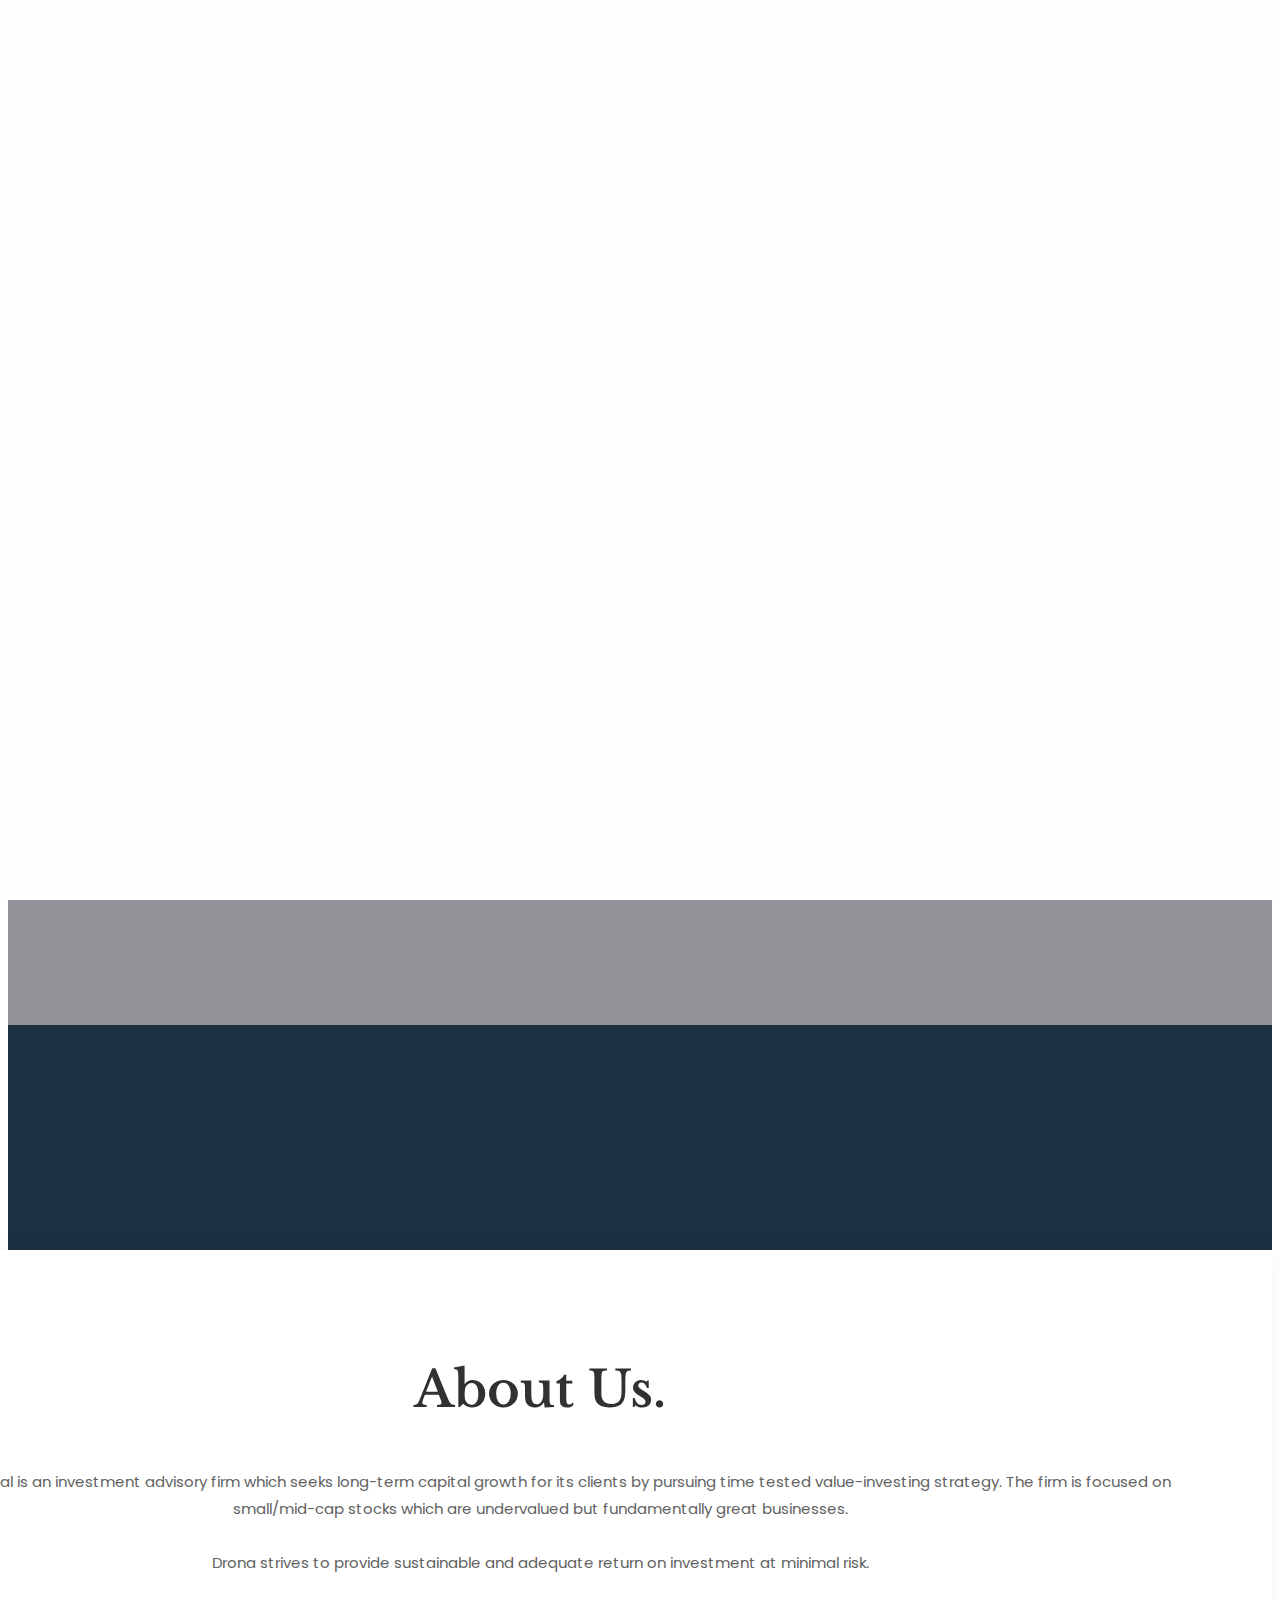
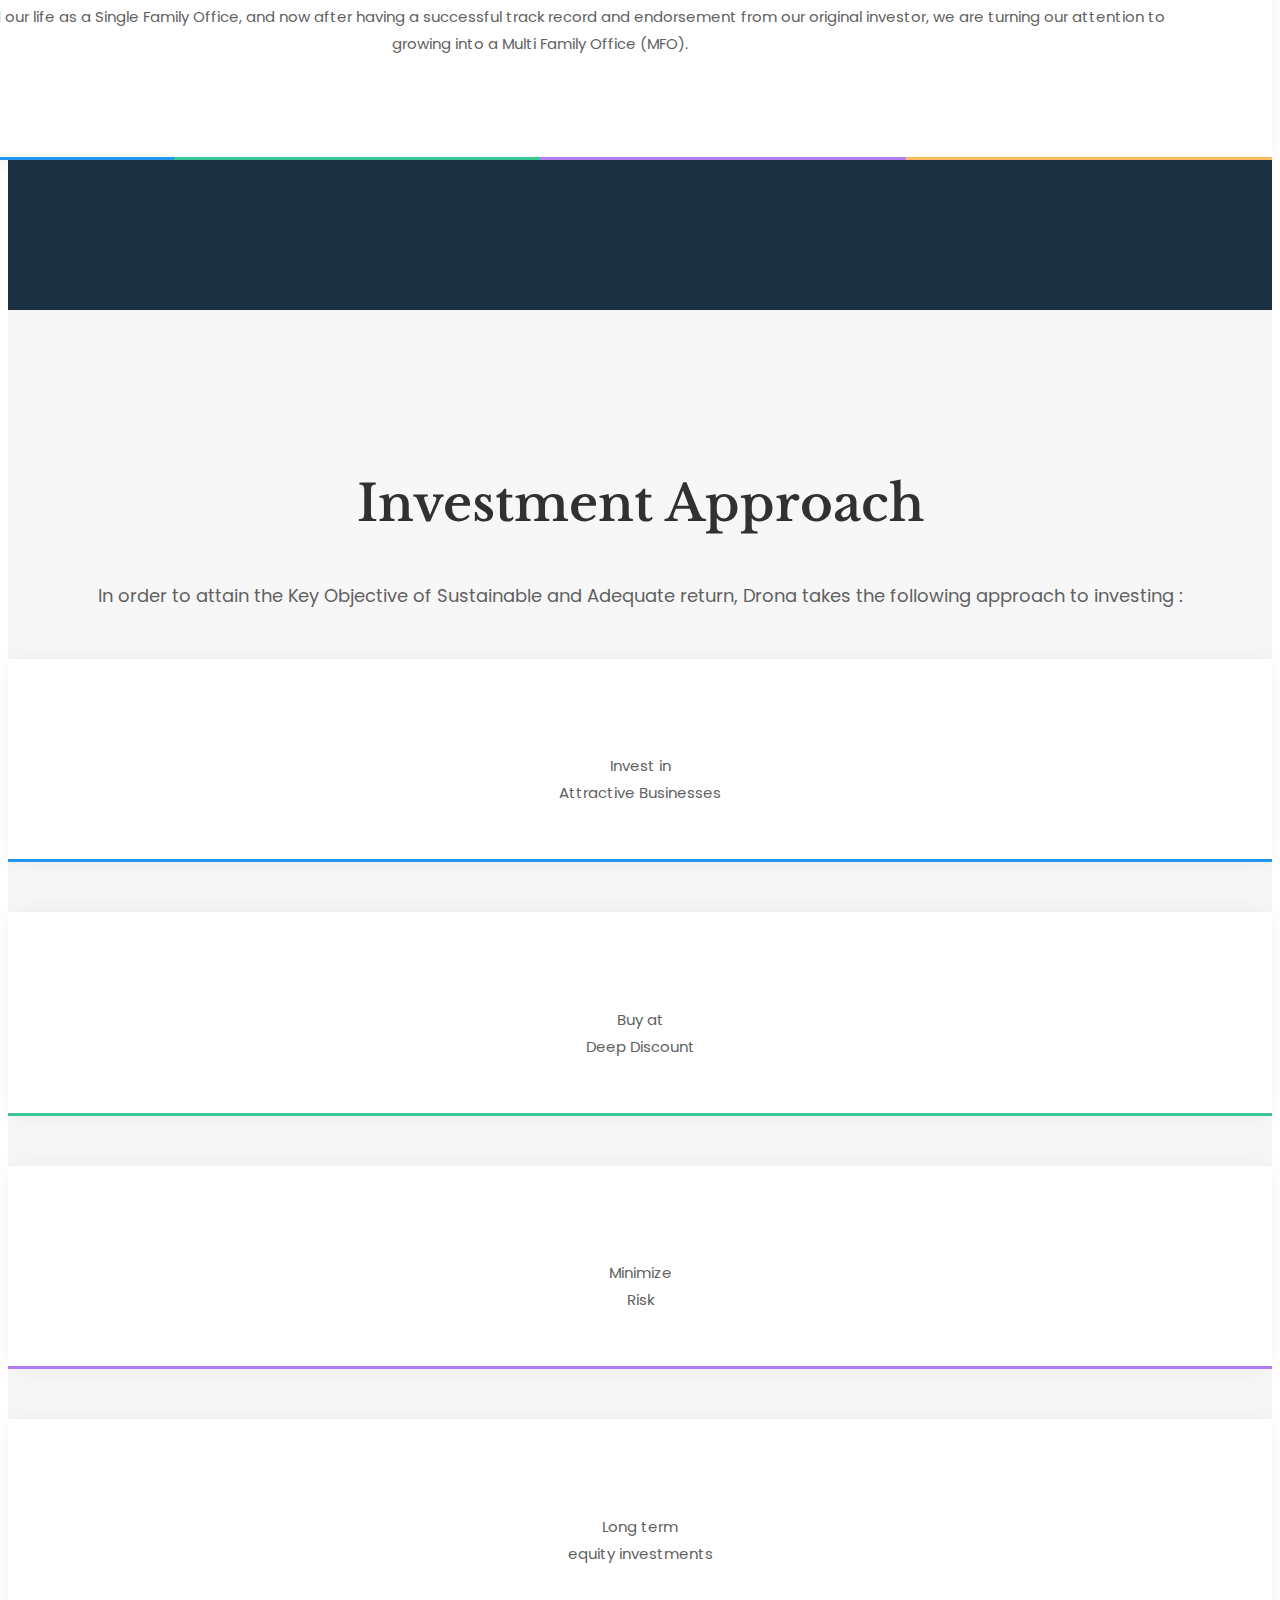
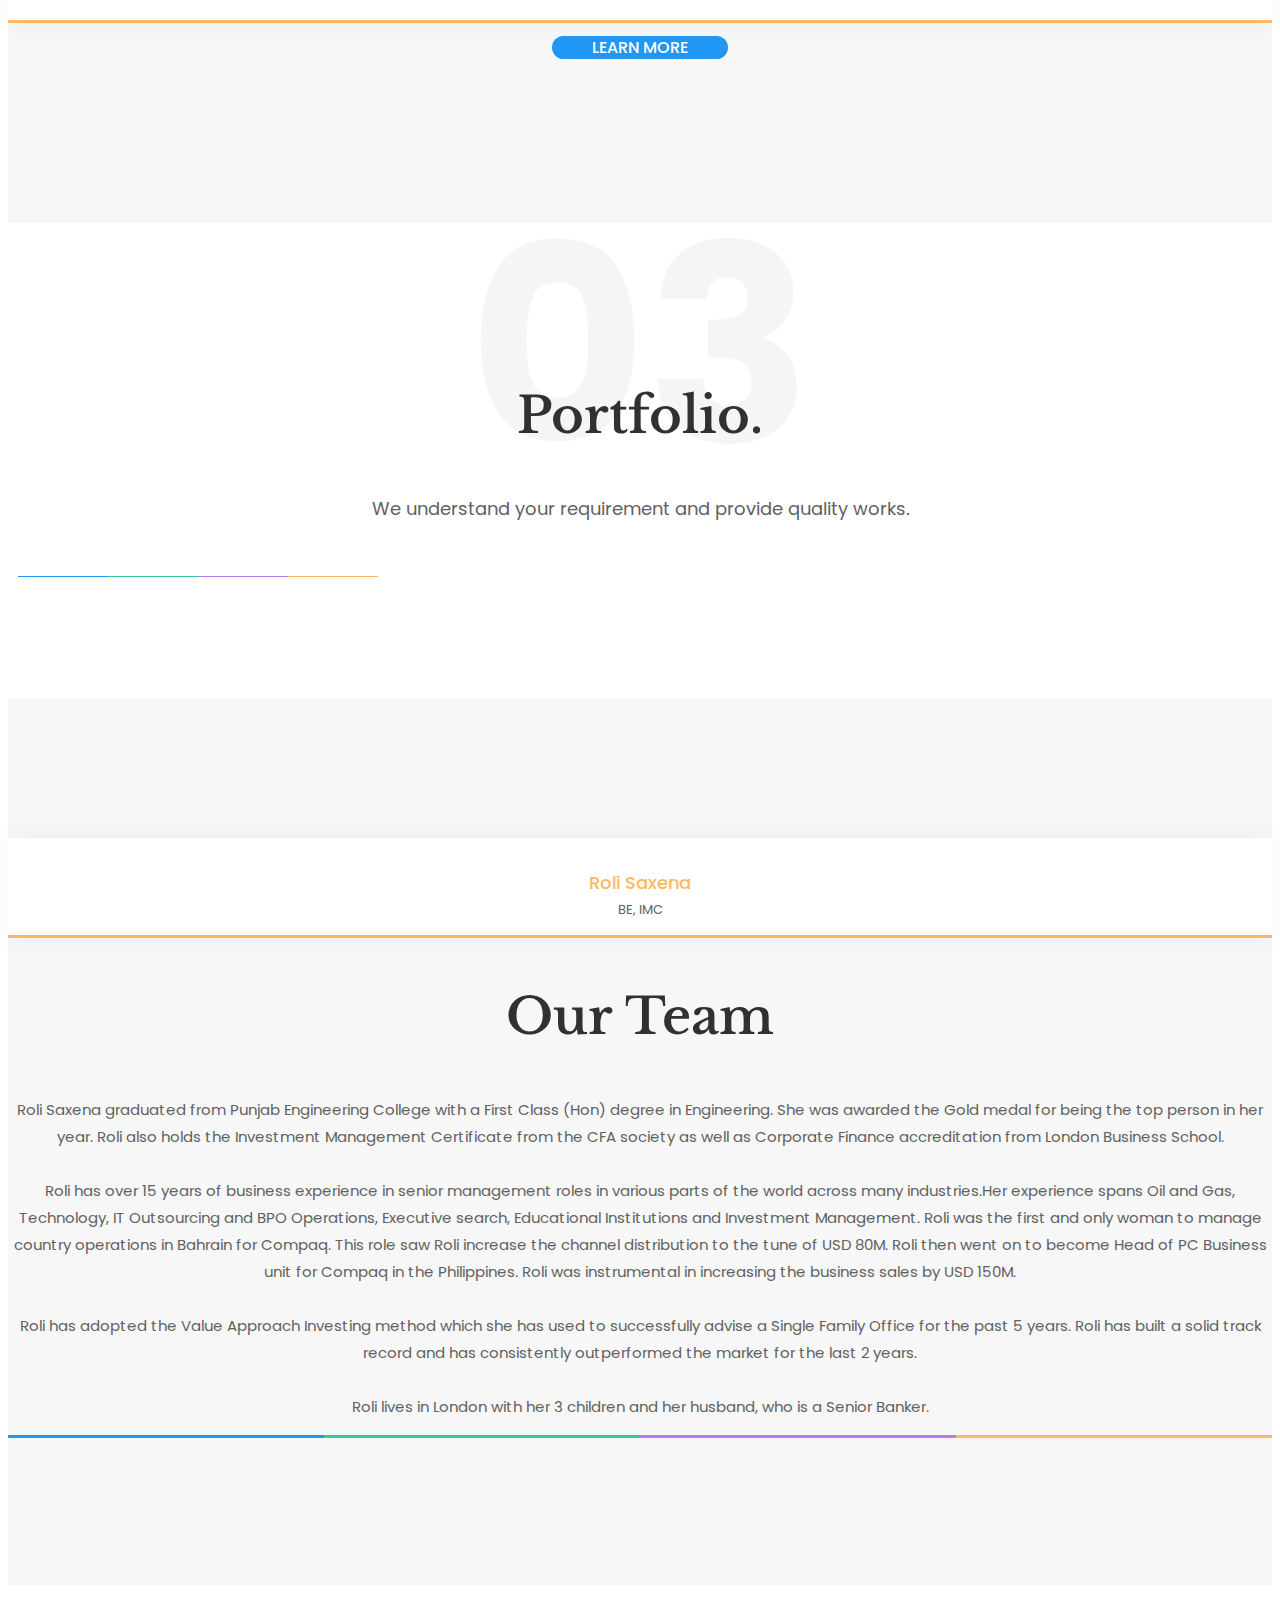
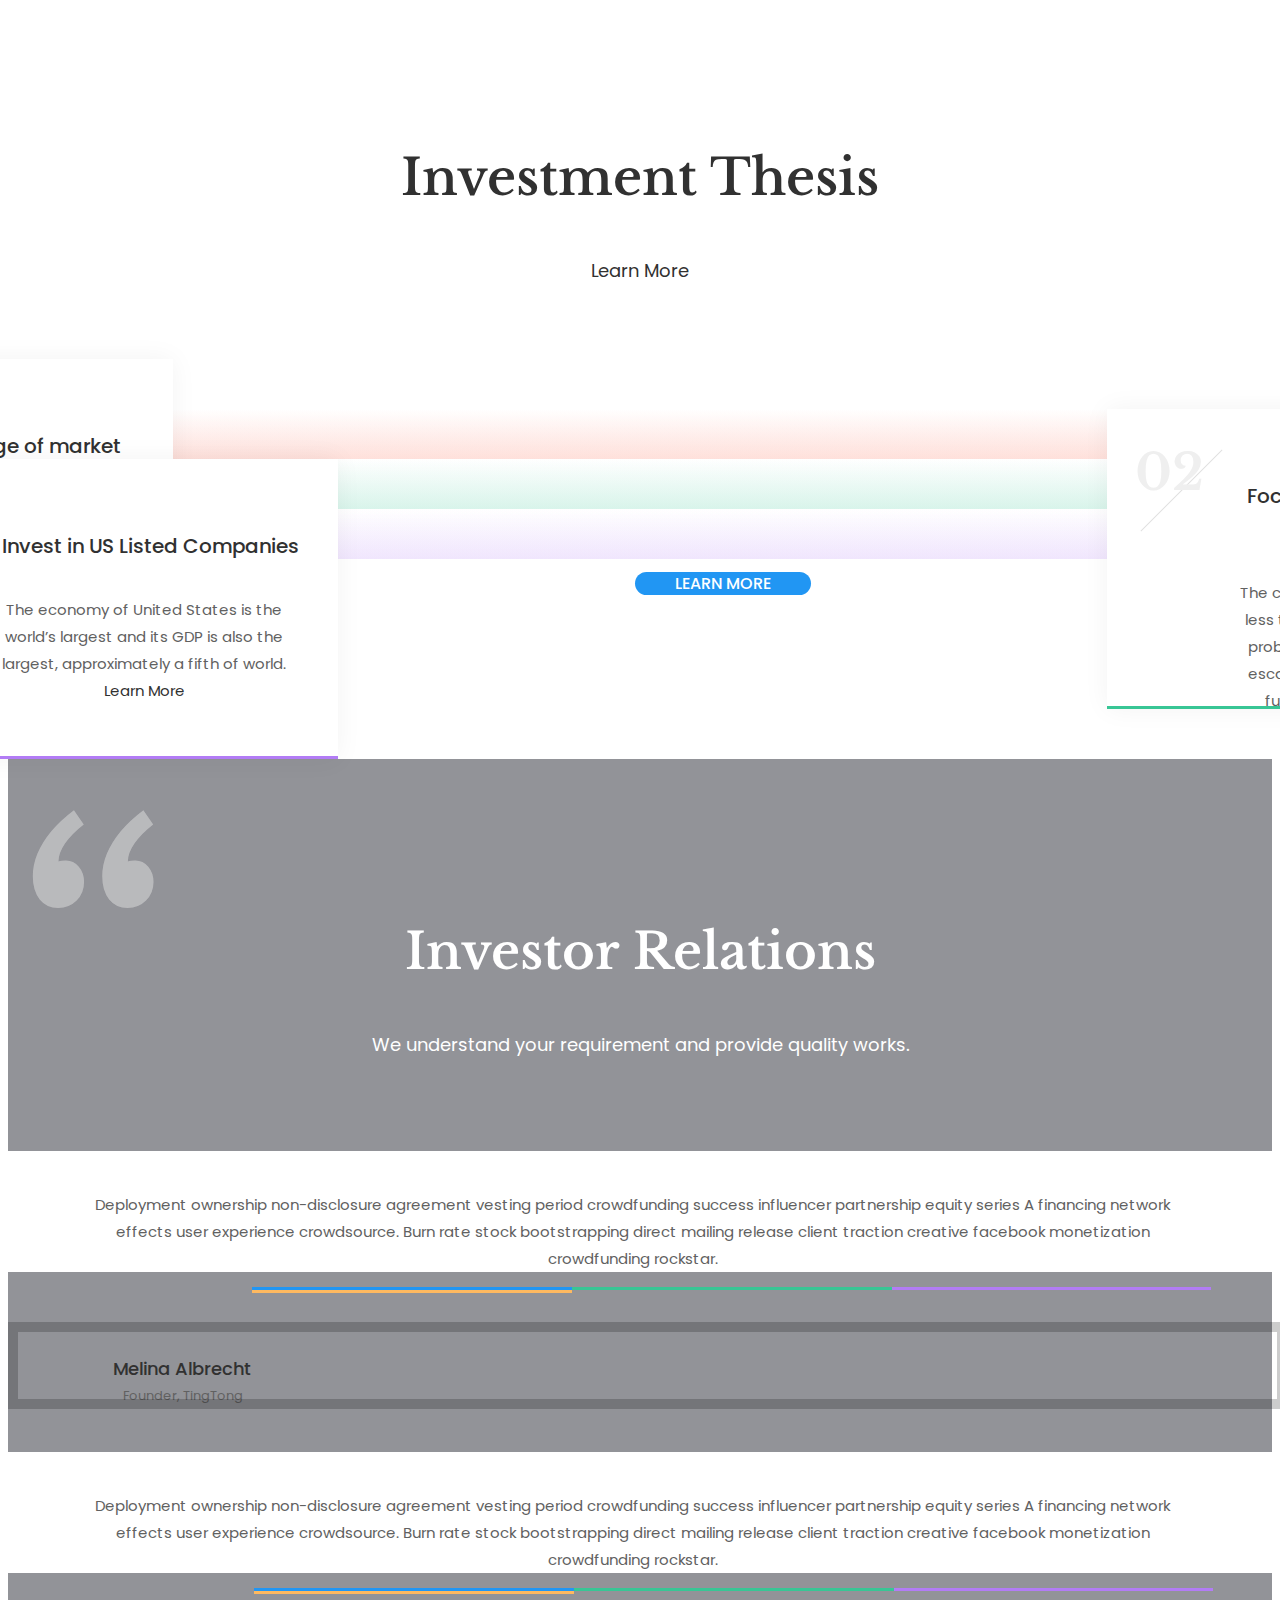
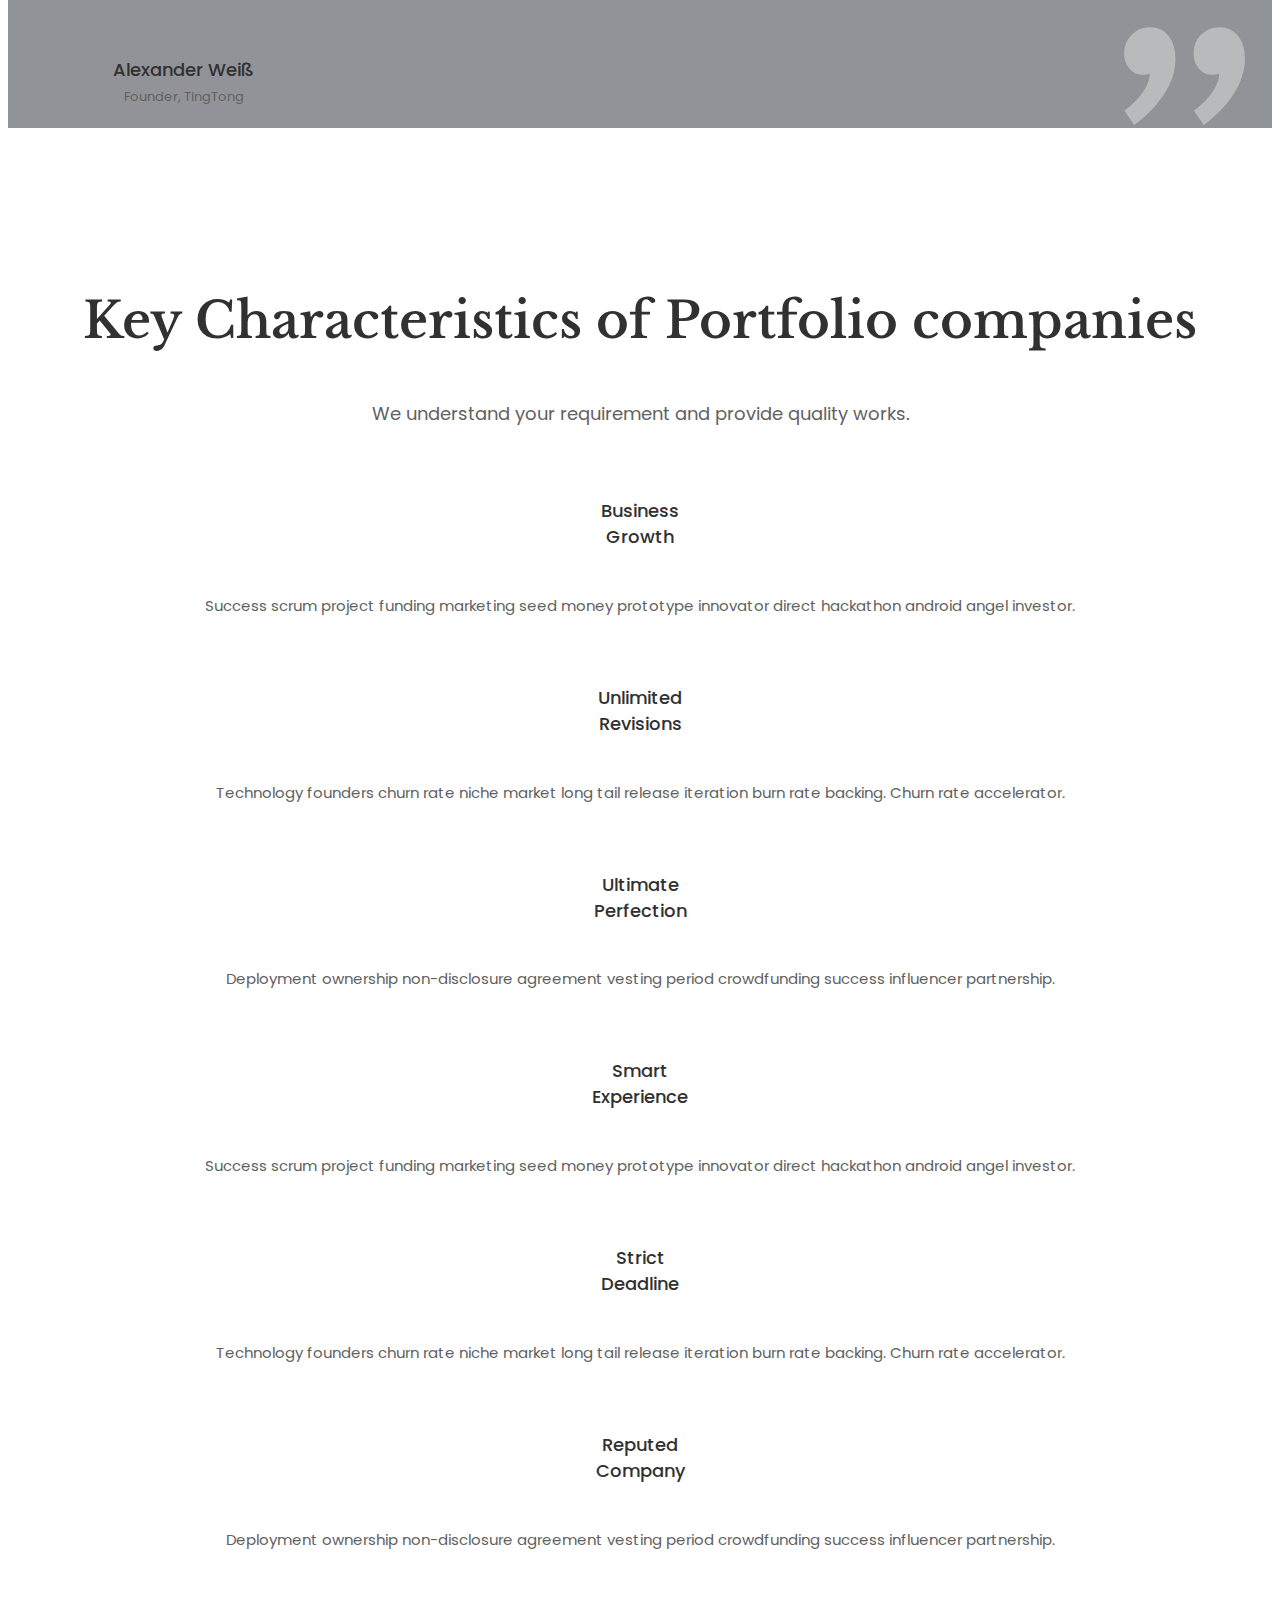
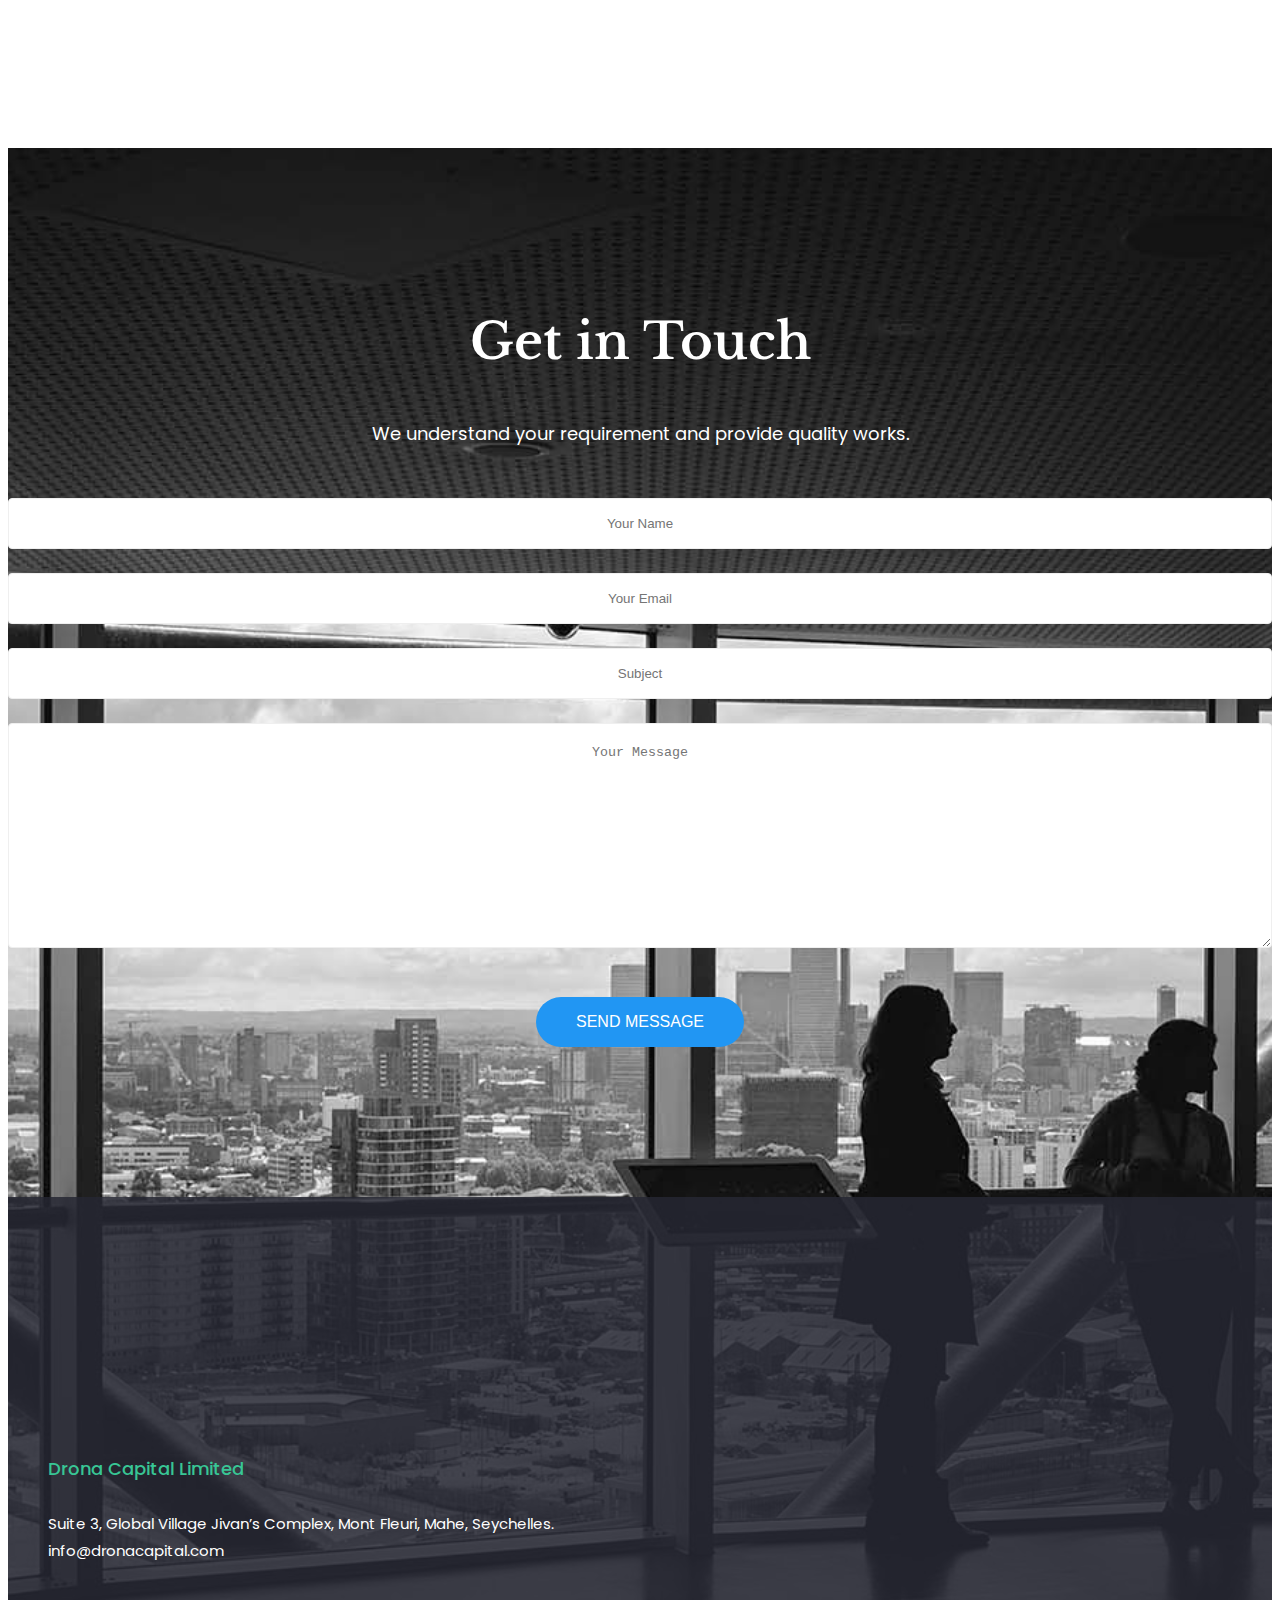
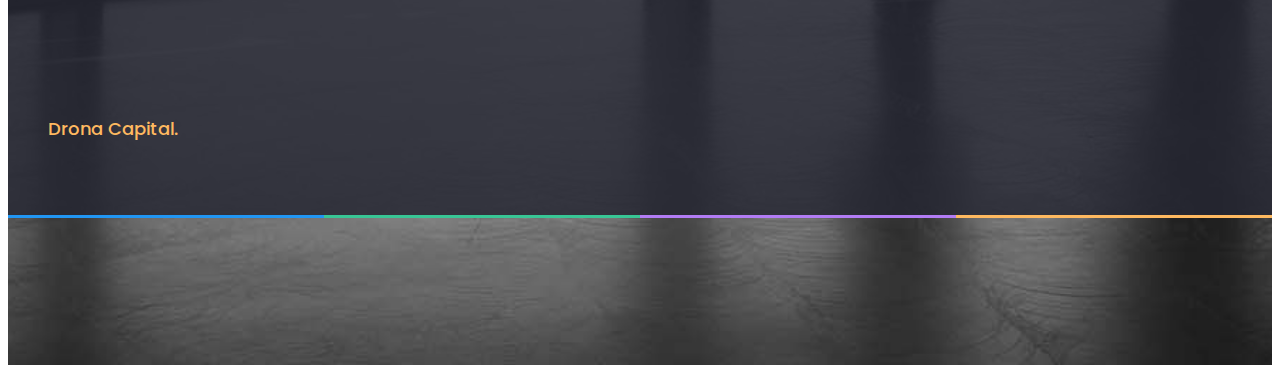
==== index.html @ 48fafe16 "reverting class to id" ====
﻿<!DOCTYPE html>
<html lang="en">
<head>
    <meta charset="UTF-8">
    <meta name="viewport" content="width=device-width, initial-scale=1">
    <!-- SITE TITLE -->
    <title>Drona Capital</title>
    <!-- FAV ICONS and WEBFONT -->
    <!-- <link rel="icon" href="images/favicons/favicon.ico"> -->
    <!-- <link rel="apple-touch-icon-precomposed" sizes="152x152" href="images/favicons/favicon-152.png">
    <link rel="apple-touch-icon-precomposed" sizes="120x120" href="images/favicons/favicon-120.png">
    <link rel="apple-touch-icon-precomposed" sizes="72x72" href="images/favicons/ favicon-72.png">
    <link rel="apple-touch-icon-precomposed" href="images/favicons/favicon-57.png"> -->
    <link href='https://fonts.googleapis.com/css?family=Libre+Baskerville:400,600|Poppins:400,500,700' rel='stylesheet' type='text/css'>
    <!-- ICON FONT -->
    <link rel="stylesheet" href="assets/icons/styles.css">
    <!-- Third Party CSS including Bootstrap -->
    <link rel="stylesheet" href="css/third-party.css">
    <!-- STYLESHEETS -->
    <link rel="stylesheet" href="css/styles.css">
    <link rel="stylesheet" href="css/responsive.css">
    <!--[if lt IE 9]>
            <script src="js/html5shiv.js"></script>
    <![endif]-->
</head>
<body>
    <!-- =========================
     PRE LOADER
    ============================== -->
    <div class="preloader">
        <div class="status">
            <div class="loader">
                <svg class="circular" viewBox="25 25 50 50">
                    <circle class="path" cx="50" cy="50" r="20" fill="none" stroke-width="3" stroke-miterlimit="10" />
                </svg>
            </div>
        </div>
    </div>

    <!-- =========================
     SECTION: HOME / HOMEPAGE
    ============================== -->
    <section class="home fixed-bg" id="home">
        <div class="color-overlay">
            <!-- COLOR OVERLAY -->
            <!-- NAVIGATION -->
            <div class="navbar navbar-inverse bs-docs-nav navbar-fixed-top sticky-navigation" role="navigation">
                <div class="container">
                    <div class="navbar-header">
                        <!-- NAVBAR EXPAND COLLAPSE ON MOBILE -->
                        <button type="button" class="navbar-toggle" data-toggle="collapse" data-target="#alexis-navigation">
                            <span class="sr-only">Toggle navigation</span>
                            <span class="icon icon-menu"></span>
                        </button>
                        <!-- LOGO -->
                        <a class="navbar-brand" href="#">
                            <img src="images/logo.png" alt="LOGO">
                        </a>
                    </div>
                    <div class="navbar-collapse collapse" id="alexis-navigation">
                        <!-- NAVIGATION LINK -->
                        <ul class="nav navbar-nav navbar-right main-navigation" id="internal-scroll">
                            <li>
                                <a href="#home">Home</a>
                            </li>
                            <li>
                                <a href="#section1">About</a>
                            </li>
                            <li>
                                <a href="#section2">Investment Approach</a>
                            </li>
                            <li>
                                <a href="#section3">Portfolio</a>
                            </li>
                            <li>
                                <a href="#section4">Team</a>
                            </li>
                            <li>
                                <a href="#section5">Investment Thesis</a>
                            </li>
                            <!-- <li><a href="#section6">Pricing</a>
                            </li> -->
                            <li>
                                <a href="#section7">Investor Relations</a>
                            </li>
                            <!--<li><a href="#section9">Blog</a>
                            </li> -->
                            <li>
                                <a href="#section10">Contact</a>
                            </li>
                            <!-- <li><a href="http://example.com" class="external">External Link Example</a></li> -->
                        </ul>
                    </div>
                </div>
                <!-- /END CONTAINER -->
            </div>
            <!-- /END NAIVATION -->
            <div class="container">
                <div class="row">
                    <div class="col-lg-10 col-lg-offset-1 col-md-12">
                        <!-- INTRO HEADING -->
                        <h2 class="intro white-text text-center">Drona Capital Limited </h2>
                        <h3 class="intro white-text text-center">"Investments that fetch Sustainable and Adequate returns with minimal risk"</h3>
                        <!-- CALL TO ACTION -->
                        <div class="cta smooth-scroll">
                            <a href="#section2" class="btn btn-default standard-button red-button">Our Approach</a>
                            <a href="#section3" class="btn btn-default standard-button green-button">Our Portfolio</a>
                        </div>
                    </div>
                </div>
                <div class="row text-center">
                    <!-- 3 FEATURES ON HOMEPAGE -->
                </div>
            </div>
    </section>
    <!-- =========================
     SECTION: ABOUT US
    ============================== -->
    <section class="about-us" id="section1" style="background-color:#1b3041 ">
        <div class="container">
            <div class="row">
                <!-- FEATURED IMAGE AREA -->
                <div class="col-lg-6 visible-lg">
                    <div class="featured-image red-gradient-overlay">
                        <img src="images/about-us.jpg" alt="">
                        <!-- ABOUT US FEATURED IMAGE -->
                        <div class="image-border">
                        </div>
                    </div>
                </div>
                <!-- ABOUT US BOX -->
                <div class="col-lg-7 col-sm-12 overflow-box pull-right">
                    <div class="about-box diffuse-shadow wow fadeInRight" data-wow-offset="30" data-wow-duration="1.5s" data-wow-delay="0.15s">
                        <div class="about-content">
                            <!-- SECTION NUMBER -->
                            <!-- <div class="section-number">
                                01
                            </div> -->
                            <!-- SECTION HEADING -->
                            <h2 class="section-heading text-left">About Us.</h2>
                            <!-- PARAGRAPH -->
                            <p class="text-left">
                                Drona Capital is an investment advisory firm which seeks long-term capital growth for its clients by pursuing time tested value-investing strategy. The firm is focused on small/mid-cap stocks which are undervalued but fundamentally great businesses.
                                </br>
                                <br /> Drona strives to provide sustainable and adequate return on investment at minimal risk.</br>
                                <br />We started our life as a Single Family Office, and now after having a successful track record and endorsement from our original investor, we are turning our attention to growing into a Multi Family Office (MFO).
                            </p>
                        </div>
                        <div class="four-lines">
                            <div class="line red-line-bottom">
                            </div>
                            <div class="line green-line-bottom">
                            </div>
                            <div class="line purple-line-bottom">
                            </div>
                            <div class="line yellow-line-bottom">
                            </div>
                        </div>
                    </div>
                </div>
            </div>
        </div>
    </section>
    <!-- =========================
     SECTION: SERVICES
    ============================== -->
    <section class="our-focus bgcolor-2" id="section2">
        <div class="container">
            <!-- SECTION NUMBER -->
            <!-- <div class="section-number centered-number">
                02
            </div> -->
            <!-- SECTION HEADER -->
            <div class="section-header">
                <h2>Investment Approach</h2>
                <div class="sub-heading">
                    In order to attain the Key Objective of Sustainable and Adequate return, Drona takes the following approach to investing :
                </div>
            </div>
            <div class="row focuses">
                <div id="loader">
                <div class="loader-icon">
                    <div class="loader">
                        <svg class="circular" viewBox="25 25 50 50">
                            <circle class="path" cx="50" cy="50" r="20" fill="none" stroke-width="3" stroke-miterlimit="10" />
                        </svg>
                    </div>
                </div>
            </div>
                <div class="col-lg-12" id="portfolio-list">
                    <!-- SINGLE FOCUS COLUMN -->
                    <div class="col-lg-3 col-sm-6 col-xs-12">
                        <div class="single-focus white-bg diffuse-shadow red-line-bottom wow fadeInLeft" data-wow-offset="30" data-wow-duration="1.5s" data-wow-delay="0.15s">
                            <!-- ICON -->
                            <div class="icon red-text">
                                <span class="icon icon-basic-postcard-multiple"></span>
                            </div>
                            <!-- HEADING -->
                            <h5></h5>
                            <!-- DETAILS -->
                            <p>
                                Invest in </br> Attractive Businesses
                            </p>
                        </div>
                    </div>
                    <!-- SINGLE FOCUS COLUMN -->
                    <div class="col-lg-3 col-sm-6 col-xs-12">
                        <div class="single-focus white-bg diffuse-shadow green-line-bottom wow fadeInUp" data-wow-offset="30" data-wow-duration="1.5s" data-wow-delay="0.15s">
                            <!-- ICON -->
                            <div class="icon green-text">
                                <span class="icon icon-basic-postcard-multiple"></span>
                            </div>
                            <!-- HEADING -->
                            <h5></h5>
                            <!-- DETAILS -->
                            <p>
                                Buy at
                                <br />Deep Discount
                            </p>
                        </div>
                    </div>
                    <!-- SINGLE FOCUS COLUMN -->
                    <div class="col-lg-3 col-sm-6 col-xs-12">
                        <div class="single-focus white-bg diffuse-shadow purple-line-bottom wow fadeInDown" data-wow-offset="30" data-wow-duration="1.5s" data-wow-delay="0.15s">
                            <!-- ICON -->
                            <div class="icon purple-text">
                                <span class="icon icon-basic-postcard-multiple"></span>
                            </div>
                            <!-- HEADING -->
                            <h5></h5>
                            <!-- DETAILS -->
                            <p>
                                Minimize <br />Risk
                            </p>
                        </div>
                    </div>
                    <!-- SINGLE FOCUS COLUMN -->
                    <div class="col-lg-3 col-sm-6 col-xs-12">
                        <div class="single-focus white-bg diffuse-shadow yellow-line-bottom wow fadeInRight" data-wow-offset="30" data-wow-duration="1.5s" data-wow-delay="0.15s">
                            <!-- ICON -->
                            <div class="icon yellow-text">
                                <span class="icon icon-basic-postcard-multiple"></span>
                            </div>
                            <!-- HEADING -->
                            <h5></h5>
                            <!-- DETAILS -->
                            <p>
                                Long term </br> equity investments
                            </p>
                        </div>
                    </div>
                    <div><a href="InvestmentApproach.html" class=" more btn btn-default standard-button red-button">Learn More</a></div>
                </div>

                <div id="loaded-content">
                </div>
                <!-- BACK TO PORTFOLIO BUTTON ON LOADED PROJECT -->
                <a id="back-button" class="back-button btn btn-default standard-button red-button" href="#"><span class="icon icon-arrow-left"></span> Go Back</a>
            </div>
        </div>
    </section>
    <!-- =========================
     SECTION: VIDEO SECTION
    ============================== -->
    <!-- =========================
     SECTION: PORTFOLIO
    ============================== -->
    <section class="portfolio white-bg" id="section3">

  		<div class="container">

  			<!-- SECTION NUMBER -->
  			<div class="section-number centered-number">
  				03
  			</div>

  			<!-- SECTION HEADER -->
  			<div class="section-header">
  				<h2>Portfolio.</h2>
  				<div class="sub-heading">
  					We understand your requirement and provide quality works.
  				</div>
  			</div>

  			<div class="row">

  				<!-- PROJECT LOADING ICON -->
  				<div id="loader">
  					<div class="loader-icon">
  						<div class="loader">
  							<svg class="circular" viewBox="25 25 50 50">
  								<circle class="path" cx="50" cy="50" r="20" fill="none" stroke-width="3" stroke-miterlimit="10"></circle>
  							</svg>
  						</div>
  					</div>
  				</div>

  				<!-- PROJECTS -->
  				<div class="col-lg-12" id="portfolio-list">
  					<div class="portfolio-items grid">

  						<!-- SINGLE PROJECT -->
  						<figure class="effect-zoe wow fadeInLeft" data-wow-offset="30" data-wow-duration="1.5s" data-wow-delay="0.15s" style="visibility: visible; animation-duration: 1.5s; animation-delay: 0.15s; animation-name: fadeInLeft;">

  							<!-- PROJECT IMAGE and LINK -->
  							<a href="project1.html" title="Click to view details" class="more"><img src="images/projects/1.jpg" alt="">
  								<p class="description">
  									<span class="icon icon-plus"></span>
  								</p>
  							</a>

  							<figcaption>
  								<div class="four-lines">
  									<div class="line red-line-bottom">
  									</div>
  									<div class="line green-line-bottom">
  									</div>
  									<div class="line purple-line-bottom">
  									</div>
  									<div class="line yellow-line-bottom">
  									</div>
  								</div>

  								<div class="caption-text">
  									<h6 class="dark-text">Project One</h6>	<!-- PROJECT TITLE -->
  								</div>

  							</figcaption>
  						</figure>

  						<!-- SINGLE PROJECT -->


  					</div>
  				</div>

  				<!-- LOADED PROJECT WILL SHOW HERE -->
  				<div id="loaded-content">
  				</div>

  				<!-- BACK TO PORTFOLIO BUTTON ON LOADED PROJECT -->
  				<a id="back-button" class="back-button btn btn-default standard-button red-button" href="#"><span class="icon icon-arrow-left"></span> Go Back</a>
  			</div>
  		</div>
  	</section>
    <!-- =========================
     SECTION: TEAM
    ============================== -->
    <section class="team bgcolor-2" id="section4">
        <div class="container">
            <!-- SECTION NUMBER -->
            <!-- <div class="section-number centered-number">
                04
            </div> -->
            <!-- SECTION HEADER -->
            <!-- <div class="section-header">
                <h2>Our Team.</h2>
                <div class="sub-heading">
                    We understand your requirement and provide quality works.
                </div>
            </div> -->
            <div class="row">
                <!-- TEAM MEMBER LIST -->
                <div class="member-list">


                    <!-- SINGLE MEMBER -->
                    <div class="col-lg-3 col-md-3 col-sm-6 col-xs-12">
                        <div class="single-member yellow-line-bottom diffuse-shadow wow fadeInRight" data-wow-offset="30" data-wow-duration="1.5s" data-wow-delay="0.15s">
                            <div class="member-pic yellow-gradient-overlay">
                                <div class="gradient">
                                    <img src="images/team-members/7.jpg" alt="">
                                    <!-- MEMBER IMAGE -->
                                </div>
                            </div>
                            <h6 class="yellow-text">Roli Saxena</h6>
                            <!-- MEMBER NAME -->
                            <div class="extra-small-text">
                                BE, IMC
                            </div>
                        </div>
                    </div>
                    <div class="col-lg-9 col-md-9 col-sm-9 col-xs-12">
                        <div class="about-content">
                            <!-- SECTION NUMBER -->
                            <!-- <div class="section-number">
                                01
                            </div> -->
                            <!-- SECTION HEADING -->
                            <h2 class="section-heading text-left">Our Team</h2>
                            <!-- PARAGRAPH -->
                            <p class="text-left">
                                Roli Saxena graduated from Punjab Engineering College with a First Class (Hon) degree in Engineering. She was awarded the Gold medal for being the top person in her year. Roli also holds the Investment Management Certificate from the CFA society as well as Corporate Finance accreditation from London Business School.                           <br />
                                </br>Roli has over 15 years of business experience in senior management roles in various parts of the world across many industries.Her experience spans Oil and Gas, Technology, IT Outsourcing and BPO Operations, Executive search, Educational Institutions and Investment Management. Roli was the first and only woman to manage country operations in Bahrain for Compaq. This role saw Roli increase the channel distribution to the tune of USD 80M. Roli then went on to become Head of PC Business unit for Compaq in the Philippines. Roli was instrumental in increasing the business sales by USD 150M.</br>
                                </br> Roli has adopted the Value Approach Investing method which she has used to successfully advise a Single Family Office for the past 5 years. Roli has built a solid track record and has consistently outperformed the market for the last 2 years.</br>
                                </br> Roli lives in London with her 3 children and her husband, who is a Senior Banker.
                            </p>
                        </div>
                        <div class="four-lines">
                            <div class="line red-line-bottom">
                            </div>
                            <div class="line green-line-bottom">
                            </div>
                            <div class="line purple-line-bottom">
                            </div>
                            <div class="line yellow-line-bottom">
                            </div>
                        </div>
                    </div>
                </div>
            </div>

        </div>
        </div>

        </div>

    </section>
    <!-- =========================
     SECTION: STATS
    ============================== -->
    <!-- =========================
     SECTION: WORK STEPS
    ============================== -->
    <section class="work-steps" id="section5">
        <div class="container">
            <!-- SECTION NUMBER -->
            <!-- <div class="section-number centered-number">
                05
            </div> -->
            <!-- SECTION HEADER -->
            <div class="section-header">
                <h2>Investment Thesis</h2>
                <div class="sub-heading">
                    <a href="investmentThesis.html" class="more">Learn More</a>
                </div>
            </div>
            <div id="loader">
                <div class="loader-icon">
                    <div class="loader">
                        <svg class="circular" viewBox="25 25 50 50">
                            <circle class="path" cx="50" cy="50" r="20" fill="none" stroke-width="3" stroke-miterlimit="10" />
                        </svg>
                    </div>
                </div>
            </div>

                <div class="row steps">
                  <div class="col-lg-12" id="portfolio-list">
                    <div class="col-lg-6 col-lg-offset-3">
                        <!-- STEP 1 -->
                        <div class="step step-1-image clearfix">
                            <div class="step-box-left diffuse-shadow red-line-bottom white-bg wow fadeInLeft" data-wow-offset="30" data-wow-duration="1.5s" data-wow-delay="0.15s">
                                <div class="step-number">
                                    01
                                </div>
                                <!-- STEP NUMBER -->
                                <div class="content-area">
                                    <h5 class="text-left">Take advantage of market inefficiencies from time to time</h5>
                                    <p class="text-left">
                                        We have a ‘Contrarian’ approach and bad news might be good news for us.
                                        <a href="investmentThesis.html" class="more">Learn More</a>
                                    </p>
                                </div>
                            </div>
                        </div>
                        <!-- STEP 2 -->
                        <div class="step step-2-image clearfix">
                            <div class="step-box-right diffuse-shadow green-line-bottom white-bg wow fadeInRight" data-wow-offset="30" data-wow-duration="1.5s" data-wow-delay="0.25s">
                                <div class="step-number">
                                    02
                                </div>
                                <!-- STEP NUMBER -->
                                <div class="content-area">
                                    <h5 class="text-left">Focus on Small/ Mid- Cap companies</h5>
                                    <p class="text-left">
                                        The companies with Market Cap of less that US $10 Billion have higher probability of being neglected or escaping the radar of big mutual funds.
                                        <a href="investmentThesis.html" class="more">Learn More</a>
                                    </p>
                                </div>
                            </div>
                        </div>
                        <!-- STEP 3 -->
                        <div class="step step-3-image clearfix">
                            <div class="step-box-left diffuse-shadow purple-line-bottom white-bg wow fadeInLeft" data-wow-offset="30" data-wow-duration="1.5s" data-wow-delay="0.35s">
                                <div class="step-number">
                                    03
                                </div>
                                <!-- STEP NUMBER -->
                                <div class="content-area">
                                    <h5 class="text-left">Invest in US Listed Companies</h5>
                                    <p class="text-left">
                                        The economy of United States is the world’s largest and its GDP is also the largest, approximately a fifth of world.
                                        <a href="investmentThesis.html" class="more">Learn More</a>
                                    </p>
                                </div>
                            </div>
                        </div>
                        <!-- STEP 2 -->

                    </div>
                </div>
            <div><a href="investmentThesis.html" class=" more btn btn-default standard-button red-button">Learn More</a></div>
            </div>
            <div id="loaded-content">
            </div>
            <!-- BACK TO PORTFOLIO BUTTON ON LOADED PROJECT -->
            <a id="back-button" class="back-button btn btn-default standard-button red-button" href="#"><span class="icon icon-arrow-left"></span> Go Back</a>

            </div>
    </section>
    <!-- =========================
     SECTION: PRICING
    ============================== -->
    <!-- =========================
     SECTION: TESTIMONIALS
    ============================== -->
    <section class="testimonials fixed-bg" id="section7">
        <div class="color-overlay">
            <div class="container">
                <!-- SECTION NUMBER -->
                <!-- <div class="section-number centered-number">
                    07
                </div> -->
                <!-- SECTION HEADER -->
                <div class="section-header">
                    <h2 class="white-text">Investor Relations</h2>
                    <div class="sub-heading white-text">
                        We understand your requirement and provide quality works.
                    </div>
                </div>
                <div id="feedbacks" class="owl-carousel owl-theme">
                    <!-- START FIRST FEEDBACK -->
                    <div class="row">
                        <div class="single-feedback clearfix">
                            <!-- CLIENT IMAGE FOR LARGE SCREEN -->
                            <div class="col-lg-4 visible-lg">
                                <div class="client-image wow fadeInUp" data-wow-offset="30" data-wow-duration="1.5s" data-wow-delay="0.15s">
                                    <img src="images/feedbacks/client-1.jpg" alt="">
                                    <div class="image-border">
                                    </div>
                                </div>
                            </div>
                            <div class="col-lg-8">
                                <div class="feedback-content white-bg clearfix">
                                    <div class="q-sign top">
                                        “
                                    </div>
                                    <blockquote class="clearfix">
                                        <p class="text-left">
                                            Deployment ownership non-disclosure agreement vesting period crowdfunding success influencer partnership equity series A financing network effects user experience crowdsource. Burn rate stock bootstrapping direct mailing release client traction creative facebook monetization crowdfunding rockstar.
                                        </p>
                                        <cite class="pull-left text-left">
                                            <!-- CLIENT IMAGE FOR SMALL SCREEN -->
                                            <div class="client-image hidden-lg">
                                                <img src="images/feedbacks/client-1.jpg" alt="">
                                            </div>
                                            <div class="client-details">
                                                <div class="signature">
                                                    <img src="images/feedbacks/signature-1.png" alt="">
                                                </div>
                                                <h6 class="dark-text">Melina Albrecht</h6>
                                                <div class="extra-small-text">
                                                    Founder, TingTong
                                                </div>
                                            </div>
                                        </cite>
                                    </blockquote>
                                    <div class="q-sign bottom">
                                        ”
                                    </div>
                                    <div class="four-lines">
                                        <div class="line red-line-bottom">
                                        </div>
                                        <div class="line green-line-bottom">
                                        </div>
                                        <div class="line purple-line-bottom">
                                        </div>
                                        <div class="line yellow-line-bottom">
                                        </div>
                                    </div>
                                </div>
                            </div>
                        </div>
                    </div> <!-- END FIRST FEEDBACK -->
                    <!-- START SECOND FEEDBACK -->
                    <div class="row">
                        <div class="single-feedback clearfix">
                            <!-- CLIENT IMAGE FOR LARGE SCREEN -->
                            <div class="col-lg-4 visible-lg">
                                <div class="client-image wow fadeInUp" data-wow-offset="30" data-wow-duration="1.5s" data-wow-delay="0.15s">
                                    <img src="images/feedbacks/client-2.jpg" alt="">
                                    <div class="image-border">
                                    </div>
                                </div>
                            </div>
                            <div class="col-lg-8">
                                <div class="feedback-content white-bg clearfix">
                                    <div class="q-sign top">
                                        “
                                    </div>
                                    <blockquote class="clearfix">
                                        <p class="text-left">
                                            Deployment ownership non-disclosure agreement vesting period crowdfunding success influencer partnership equity series A financing network effects user experience crowdsource. Burn rate stock bootstrapping direct mailing release client traction creative facebook monetization crowdfunding rockstar.
                                        </p>
                                        <cite class="pull-left text-left">
                                            <div class="client-image hidden-lg">
                                                <img src="images/feedbacks/client-2.jpg" alt="">
                                            </div>
                                            <div class="client-details">
                                                <div class="signature">
                                                    <img src="images/feedbacks/signature-2.png" alt="">
                                                </div>
                                                <h6 class="dark-text">Alexander Weiß</h6>
                                                <div class="extra-small-text">
                                                    Founder, TingTong
                                                </div>
                                            </div>
                                        </cite>
                                    </blockquote>
                                    <div class="q-sign bottom">
                                        ”
                                    </div>
                                    <div class="four-lines">
                                        <div class="line red-line-bottom">
                                        </div>
                                        <div class="line green-line-bottom">
                                        </div>
                                        <div class="line purple-line-bottom">
                                        </div>
                                        <div class="line yellow-line-bottom">
                                        </div>
                                    </div>
                                </div>
                            </div>
                        </div>
                    </div> <!-- END SECOND FEEDBACK -->

                </div>
            </div>
        </div>
    </section>

    <!-- =========================
     SECTION: FEATURES / WHY SELECT US
    ============================== -->
    <section class="features" id="section8">
        <div class="container">
            <!-- SECTION NUMBER -->
            <!-- <div class="section-number centered-number">
                08
            </div> -->
            <!-- SECTION HEADER -->
            <div class="section-header">
                <h2>Key Characteristics of Portfolio companies</h2>
                <div class="sub-heading">
                    We understand your requirement and provide quality works.
                </div>
            </div>
            <div class="row feature-grid wow fadeInUp" data-wow-offset="30" data-wow-duration="1.5s" data-wow-delay="0.15s">
                <!-- SINGLE FEATURE -->
                <div class="col-lg-4 col-md-4 col-sm-4">
                    <div class="feature-box text-left">
                        <div class="feature-header">
                            <div class="icon red-text">
                                <span class="icon icon-graph2"></span>	<!-- FEATURE ICON -->
                            </div>
                            <h6>Business<br />Growth</h6>	<!-- HEADING -->
                        </div>
                        <!-- FEATURE DETAILS -->
                        <p>
                            Success scrum project funding marketing seed money prototype innovator direct hackathon android angel investor.
                        </p>
                    </div>
                </div>
                <!-- SINGLE FEATURE -->
                <div class="col-lg-4 col-md-4 col-sm-4">
                    <div class="feature-box text-left">
                        <div class="feature-header">
                            <div class="icon green-text">
                                <span class="icon icon-edit"></span>	<!-- FEATURE ICON -->
                            </div>
                            <h6>Unlimited<br />Revisions</h6>	<!-- HEADING -->
                        </div>
                        <!-- FEATURE DETAILS -->
                        <p>
                            Technology founders churn rate niche market long tail release iteration burn rate backing. Churn rate accelerator.
                        </p>
                    </div>
                </div>
                <!-- SINGLE FEATURE -->
                <div class="col-lg-4 col-md-4 col-sm-4">
                    <div class="feature-box text-left">
                        <div class="feature-header">
                            <div class="icon purple-text">
                                <span class="icon icon-exapnd2"></span>	<!-- FEATURE ICON -->
                            </div>
                            <h6>Ultimate<br />Perfection</h6>	<!-- HEADING -->
                        </div>
                        <!-- FEATURE DETAILS -->
                        <p>
                            Deployment ownership non-disclosure agreement vesting period crowdfunding success influencer partnership.
                        </p>
                    </div>
                </div>
                <!-- SINGLE FEATURE -->
                <div class="col-lg-4 col-md-4 col-sm-4">
                    <div class="feature-box text-left">
                        <div class="feature-header">
                            <div class="icon yellow-text">
                                <span class="icon icon-display1"></span>	<!-- FEATURE ICON -->
                            </div>
                            <h6>Smart<br />Experience</h6>	<!-- HEADING -->
                        </div>
                        <!-- FEATURE DETAILS -->
                        <p>
                            Success scrum project funding marketing seed money prototype innovator direct hackathon android angel investor.
                        </p>
                    </div>
                </div>
                <!-- SINGLE FEATURE -->
                <div class="col-lg-4 col-md-4 col-sm-4">
                    <div class="feature-box text-left">
                        <div class="feature-header">
                            <div class="icon red-text">
                                <span class="icon icon-date"></span>	<!-- FEATURE ICON -->
                            </div>
                            <h6>Strict<br />Deadline</h6>	<!-- HEADING -->
                        </div>
                        <!-- FEATURE DETAILS -->
                        <p>
                            Technology founders churn rate niche market long tail release iteration burn rate backing. Churn rate accelerator.
                        </p>
                    </div>
                </div>
                <!-- SINGLE FEATURE -->
                <div class="col-lg-4 col-md-4 col-sm-4">
                    <div class="feature-box text-left">
                        <div class="feature-header">
                            <div class="icon green-text">
                                <span class="icon icon-medal"></span>	<!-- FEATURE ICON -->
                            </div>
                            <h6>Reputed<br />Company</h6>	<!-- HEADING -->
                        </div>
                        <!-- FEATURE DETAILS -->
                        <p>
                            Deployment ownership non-disclosure agreement vesting period crowdfunding success influencer partnership.
                        </p>
                    </div>
                </div>
            </div>


        </div>
    </section>

    <!-- =========================
     SECTION: CONTACT US
    ============================== -->
    <section class="get-in-touch" id="section10">
        <div class="container">
            <!-- SECTION NUMBER -->
            <!-- <div class="section-number centered-number">
                10
            </div> -->
            <!-- SECTION HEADER -->
            <div class="section-header">
                <h2 style="color:white">Get in Touch</h2>
                <div class="sub-heading" style="color:white">
                    We understand your requirement and provide quality works.
                </div>
            </div>
            <div class="row">
                <div class="col-lg-8 col-lg-offset-2">
                    <!-- MAIL SUCCESS MESSAGE - ERROR MESSAGE AVAILABLE IN custom.js -->
                    <h6 class="success green-text">Your Message Successfuly Sent</h6>
                    <h6 class="error red-text"></h6>
                    <form id="contact-form" class="contact-form">
                        <div class="row">
                            <div class="col-lg-6 col-md-6">
                                <input type="text" id="name" name="name" class="input-field" placeholder="Your Name">
                            </div>
                            <div class="col-lg-6 col-md-6">
                                <input type="email" id="email" name="email" class="input-field" placeholder="Your Email">
                            </div>
                            <div class="col-lg-6 col-md-6">
                                <input type="text" id="subject" name="subject" class="input-field" placeholder="Subject">
                            </div>
                            <!--<div class="col-lg-6 col-md-6">
                                <input type="text" id="budget" name="budget" class="input-field" placeholder="Project Budget">
                            </div>-->
                            <div class="col-lg-12">
                                <textarea name="message" id="message" class="input-field" rows="8" placeholder="Your Message"></textarea>
                            </div>

                        </div>
                        <div class="row"><button type="submit" class="btn btn-default standard-button red-button">Send Message</button></div>
                    </form>
                </div>
            </div>
            <!-- FOOTER -->
            <div class="row no-gutters">
                <div class="footer clearfix">
                    <div class="col-lg-3 col-md-3">
                        <div class="footer-col">
                            <div class="footer-logo">
                                <img src="images/logo-white.png" alt=""> <!-- LOGO -->
                            </div>
                        </div>
                    </div>
                    <div class="col-lg-3 col-md-3">
                        <div class="footer-col">
                            <h6 class="green-text">Drona Capital Limited</h6>
                            <p class="white-text">
                                Suite 3, Global Village
                                Jivan’s Complex, Mont Fleuri, Mahe,
                                Seychelles.
                                </br>info@dronacapital.com
                            </p>
                        </div>
                    </div>

                    <!--<div class="col-lg-3 col-md-3">
                        <div class="footer-col">
                            <h6 class="purple-text">Drona 2</h6>
                            <p class="white-text">
                                81 Golden Knowes Road FRESHFIELD L37 6TP
                            </p>
                        </div>
                    </div>-->
                    <div class="col-lg-3 col-md-3">
                        <div class="footer-col">
                            <h6 class="yellow-text">Drona Capital.</h6>
                            <!--<div class="social-icons">
                                <a href=""><span class="icon icon-sb-facebook"></span></a>
                                <a href=""><span class="icon icon-sb-twitter"></span></a>
                                <a href=""><span class="icon icon-sb-instagram"></span></a>
                                <a href=""><span class="icon icon-sb-google-plus"></span></a>
                            </div>-->
                        </div>
                    </div>
                </div>
                <div class="four-lines">
                    <div class="line red-line-bottom">
                    </div>
                    <div class="line green-line-bottom">
                    </div>
                    <div class="line purple-line-bottom">
                    </div>
                    <div class="line yellow-line-bottom">
                    </div>
                </div>
            </div>
        </div>
    </section>
    <!-- =========================
     JS SCRIPTS
    ============================== -->
    <script src="js/jquery-1.11.3.min.js"></script>
    <script src="js/third-party-scripts.js"></script>
    <script src="js/custom.js"></script>
</body>
</html>
---- css/styles.css ----
/*
Alexis - Responsive Portoflio Template
Version: 1.0
Author: Mizanur Rahman
*/

/* --------------------------------------
=========================================
   1. GLOBAL STYLES AND FIXES
=========================================
-----------------------------------------*/
/*---------------------------------------
   1.1 HTML, BODY & PRE LOADER
-----------------------------------------*/
html {
  font-size: 100%;
  box-sizing: border-box;
}
*,
*:before,
*:after {
  box-sizing: inherit;
}

body {
  font-family: 'poppins', helvetica, sans-serif;
  font-size: 15px;
  line-height: 27px;
  color: #616161;
  font-weight: 400;
  text-align: center;
  overflow-x: hidden !important;
}

/* PRE LOADER */
.preloader {
    position: fixed;
    top: 0;
    left: 0;
    right: 0;
    bottom: 0;
    background-color: #fefefe;
    z-index: 99999;
    height: 100%;
    width: 100%;
    overflow: hidden !important;
}

.status {
    width: 40px;
    height: 40px;
    position: absolute;
    left: 50%;
    top: 50%;
    margin: -20px 0 0 -20px;
}


.loader {
  position: relative;
  margin: 0px auto;
  width: 70px;
}
.loader:before {
  content: '';
  display: block;
  padding-top: 100%;
}
.circular {
  -webkit-animation: rotate 2s linear infinite;
  animation: rotate 2s linear infinite;
  height: 100%;
  -webkit-transform-origin: center center;
  -ms-transform-origin: center center;
  transform-origin: center center;
  width: 100%;
  position: absolute;
  top: 0;
  bottom: 0;
  left: 0;
  right: 0;
  margin: auto;
}
.path {
  stroke-dasharray: 1,200;
  stroke-dashoffset: 0;
  -webkit-animation: dash 1.5s ease-in-out infinite, color 6s ease-in-out infinite;
  animation: dash 1.5s ease-in-out infinite, color 6s ease-in-out infinite;
  stroke-linecap: round;
}
@-webkit-keyframes rotate {
  100% {
    -webkit-transform: rotate(360deg);
    transform: rotate(360deg);
  }
}
@keyframes rotate {
  100% {
    -webkit-transform: rotate(360deg);
    transform: rotate(360deg);
  }
}
@-webkit-keyframes dash {
  0% {
    stroke-dasharray: 1,200;
    stroke-dashoffset: 0;
  }
  50% {
    stroke-dasharray: 89,200;
    stroke-dashoffset: -35px;
  }
  100% {
    stroke-dasharray: 89,200;
    stroke-dashoffset: -124px;
  }
}
@keyframes dash {
  0% {
    stroke-dasharray: 1,200;
    stroke-dashoffset: 0;
  }
  50% {
    stroke-dasharray: 89,200;
    stroke-dashoffset: -35px;
  }
  100% {
    stroke-dasharray: 89,200;
    stroke-dashoffset: -124px;
  }
}
@-webkit-keyframes color {
  100%,
  0% {
    stroke: #2196f3;
  }
  40% {
    stroke: #b27cf5;
  }
  66% {
    stroke: #38c695;
  }
  80%,
  90% {
    stroke: #feb960;
  }
}
@keyframes color {
  100%,
  0% {
    stroke: #2196f3;
  }
  40% {
    stroke: #b27cf5;
  }
  66% {
    stroke: #38c695;
  }
  80%,
  90% {
    stroke: #feb960;
  }
}


/*---------------------------------------
   1.2 ANCHOR AND INPUT FIELD
-----------------------------------------*/
a {
  text-decoration: none;
  -webkit-transition: all ease 0.25s;
  transition: all ease 0.25s;
  color: #313131;
}
a:hover {
  text-decoration: none;
  color: #2196f3;
}
textarea.input-field:focus,
textarea.input-field:active,
input.input-field:focus,
input.input-field:active {
  border: 1px solid #2196f3;
  outline: 0;
  background: #ffffff;
}

/*---------------------------------------
   1.3 BOOTSTRAP FIXES / OTHTER FIXES
-----------------------------------------*/
@-webkit-viewport {
  width: device-width;
}
@-moz-viewport {
  width: device-width;
}
@-ms-viewport {
  width: device-width;
}
@-o-viewport {
  width: device-width;
}
@viewport {
  width: device-width;
}
*,
*:before,
*:after {
  box-sizing: border-box;
}
ul,
ol {
  padding-left: 0 !important;
}
li {
  list-style: none;
}
.row.no-gutters [class^="col-"],
.row.no-gutters [class*=" col-"] {
  padding-right: 0;
  padding-left: 0;
}

/* CAROUSEL NAV */
.owl-theme .owl-controls .owl-page span {
  display: block;
  width: 17px;
  height: 17px;
  filter: alpha(opacity=50);
  opacity: 1;
  border-radius: 20px;
  background: transparent;
  border: 2px solid rgba(252, 95, 69, 0.5);
}
.owl-theme .owl-controls .owl-page.active span,
.owl-theme .owl-controls.clickable .owl-page:hover span {
  filter: alpha(opacity=100);
  opacity: 1;
  background: #2196f3;
  border: 3px solid #ffffff;
  box-shadow: 0px 0px 0px 2px #2196f3;
}

/*---------------------------------------
   1.4 TEXT / COLORS
-----------------------------------------*/
.dark-text {
  color: #313131;
}
.dark-text2 {
  color: #616161;
}
.white-text {
  color: #ffffff;
}
.red-text {
  color: #2196f3;
}
.green-text {
  color: #38c695;
}
.purple-text {
  color: #b27cf5;
}
.yellow-text {
  color: #feb960;
}
.uppercase {
  text-transform: uppercase;
}
.small-text {
  font-size: 14px;
}
.extra-small-text {
  font-size: 13px;
}
strong,
.strong {
  font-weight: 500;
}

/*---------------------------------------
   1.5 LINES, SHADOW & GRADEINTS
-----------------------------------------*/
.red-line-bottom {
  border-bottom: 3px solid #2196f3;
}
.green-line-bottom {
  border-bottom: 3px solid #38c695;
}
.purple-line-bottom {
  border-bottom: 3px solid #b27cf5;
}
.yellow-line-bottom {
  border-bottom: 3px solid #feb960;
}
.red-line-top {
  border-top: 3px solid #2196f3;
}
.green-line-top {
  border-top: 3px solid #38c695;
}
.purple-line-top {
  border-top: 3px solid #b27cf5;
}
.yellow-line-top {
  border-top: 3px solid #feb960;
}
.four-lines {
  width: 100%;
}
.four-lines .line {
  width: 25%;
  float: left;
}
.diffuse-shadow {
  box-shadow: 0px 0px 25px 0px rgba(0, 0, 0, 0.05);
}
.image-border {
  box-shadow: inset 0 0 0 10px rgba(0, 0, 0, 0.2);
  position: absolute;
  top: 0;
  left: 0;
  width: 100%;
  height: 100%;
}
.red-gradient-overlay:after {
  position: absolute;
  content: "";
  height: 100%;
  width: 100%;
  top: 0;
  left: 0;
  opacity: 0.5;
  background: -webkit-linear-gradient(top, rgba(255, 0, 0, 0) 0%, rgba(252, 95, 69, 0.6) 100%);
  background: linear-gradient(to bottom, rgba(255, 0, 0, 0) 0%, rgba(252, 95, 69, 0.6) 100%);
  -webkit-transition: all ease 0.25s;
  transition: all ease 0.25s;
}
.green-gradient-overlay:after {
  position: absolute;
  content: "";
  height: 100%;
  width: 100%;
  top: 0;
  left: 0;
  opacity: 0.5;
  background: -webkit-linear-gradient(top, rgba(255, 0, 0, 0) 0%, rgba(56, 198, 149, 0.6) 100%);
  background: linear-gradient(to bottom, rgba(255, 0, 0, 0) 0%, rgba(56, 198, 149, 0.6) 100%);
  -webkit-transition: all ease 0.25s;
  transition: all ease 0.25s;
}
.purple-gradient-overlay:after {
  position: absolute;
  content: "";
  height: 100%;
  width: 100%;
  top: 0;
  left: 0;
  opacity: 0.5;
  background: -webkit-linear-gradient(top, rgba(255, 0, 0, 0) 0%, rgba(178, 124, 245, 0.6) 100%);
  background: linear-gradient(to bottom, rgba(255, 0, 0, 0) 0%, rgba(178, 124, 245, 0.6) 100%);
  -webkit-transition: all ease 0.25s;
  transition: all ease 0.25s;
}
.yellow-gradient-overlay:after {
  position: absolute;
  content: "";
  height: 100%;
  width: 100%;
  top: 0;
  left: 0;
  opacity: 0.5;
  background: -webkit-linear-gradient(top, rgba(255, 0, 0, 0) 0%, rgba(254, 185, 96, 0.6) 100%);
  background: linear-gradient(to bottom, rgba(255, 0, 0, 0) 0%, rgba(254, 185, 96, 0.6) 100%);
  -webkit-transition: all ease 0.25s;
  transition: all ease 0.25s;
}
.dark-gradient-overlay:after {
  position: absolute;
  content: "";
  height: 100%;
  width: 100%;
  top: 0;
  left: 0;
  opacity: 0.75;
  background: -webkit-linear-gradient(top, rgba(255, 0, 0, 0) 50%, #000000 100%);
  background: linear-gradient(to bottom, rgba(255, 0, 0, 0) 50%, #000000 100%);
  -webkit-transition: all ease 0.25s;
  transition: all ease 0.25s;
}

/*---------------------------------------
   1.6 HEADINGS, SECTION HEADERS & BG
-----------------------------------------*/
h1,
h2,
h3,
h4,
h5,
h6 {
  color: #313131;
}
h1 {
  font-family: 'Libre Baskerville', 'Playfair Display', Georgia, serif;
  font-size: 3.75rem;
  line-height: 5.313rem;
}
h2 {
  font-family: 'Libre Baskerville', 'Playfair Display', Georgia, serif;
  font-size: 3.125rem;
  line-height: 4.688rem;
  font-weight: 600;
}
h3 {
  font-size: 30px;
  line-height: 48px;
  font-weight: 400;
}
h4 {
  font-size: 25px;
  line-height: 40px;
  font-weight: 400;
}
h5 {
  font-size: 20px;
  line-height: 33px;
  font-weight: 500;
}
h6 {
  font-weight: 500;
  font-size: 18px;
  line-height: 26px;
}

/* SECTION NUMBER, HEADER AND BG */
.section-number {
  font-weight: 700;
  font-size: 273px;
  color: #e0e0e0;
  opacity: 0.3;
  position: absolute;
  top: 110px;
  left: 0;
}
.centered-number {
  right: 0;
  left: 0;
}
.section-heading {
  position: relative;
  z-index: 10;
}
section {
  position: relative;
}
.section-header {
  position: relative;
  z-index: 10;
  margin-bottom: 25px;
}
.sub-heading {
  font-size: 18px;
  margin-top: 13px;
}
.bgcolor-2 {
  background: #f7f7f7;
}
.white-bg {
  background: #ffffff;
}

/*---------------------------------------
   1.7 BUTTONS
-----------------------------------------*/
.standard-button {
  padding: 0 40px 0 40px;
  font-size: 16px;
  text-transform: uppercase;
  font-weight: 500;
  border-radius: 30px;
  margin-top: 25px;
  margin-bottom: 25px;
  line-height: 50px;
  border: none;
  box-shadow: none;
}
.red-button {
  color: #ffffff;
  background: #2196f3;
}
.red-button:hover,
.red-button:active,
.red-button:active:hover,
.red-button:focus:hover,
.red-button:focus {
  background-color: #1565c0;
  color: #ffffff;
  outline: none;
}
.red-outline {
  color: #2196f3;
  background: #fff;
  border: 2px solid #2196f3;
  line-height: 46px;
  padding: 0 38px 0 38px;
}
.red-outline:hover,
.red-outline:active,
.red-outline:active:hover,
.red-outline:focus:hover,
.red-outline:focus {
  background-color: #2196f3;
  color: #ffffff;
  outline: none;
  border: 2px solid #2196f3;
}
.green-button {
  color: #ffffff;
  background: #38c695;
}
.green-button:hover,
.green-button:active,
.green-button:active:hover,
.green-button:focus:hover,
.green-button:focus {
  background-color: #17bb82;
  color: #ffffff;
  outline: none;
}
.green-outline {
  color: #38c695;
  background: #fff;
  border: 2px solid #38c695;
  line-height: 46px;
  padding: 0 38px 0 38px;
}
.green-outline:hover,
.green-outline:active,
.green-outline:active:hover,
.green-outline:focus:hover,
.green-outline:focus {
  background-color: #38c695;
  color: #ffffff;
  outline: none;
  border: 2px solid #38c695;
}
.purple-button {
  color: #ffffff;
  background: #b27cf5;
}
.purple-button:hover,
.purple-button:active,
.purple-button:active:hover,
.purple-button:focus:hover,
.purple-button:focus {
  background-color: #954fed;
  color: #ffffff;
  outline: none;
}
.purple-outline {
  color: #b27cf5;
  background: #fff;
  border: 2px solid #b27cf5;
  line-height: 46px;
  padding: 0 38px 0 38px;
}
.purple-outline:hover,
.purple-outline:active,
.purple-outline:active:hover,
.purple-outline:focus:hover,
.purple-outline:focus {
  background-color: #b27cf5;
  color: #ffffff;
  outline: none;
  border: 2px solid #b27cf5;
}
.yellow-button {
  color: #ffffff;
  background: #feb960;
}
.yellow-button:hover,
.yellow-button:active,
.yellow-button:active:hover,
.yellow-button:focus:hover,
.yellow-button:focus {
  background-color: #ed9c34;
  color: #ffffff;
  outline: none;
}
.yellow-outline {
  color: #feb960;
  background: #fff;
  border: 2px solid #feb960;
  line-height: 46px;
  padding: 0 38px 0 38px;
}
.yellow-outline:hover,
.yellow-outline:active,
.yellow-outline:active:hover,
.yellow-outline:focus:hover,
.yellow-outline:focus {
  background-color: #feb960;
  color: #ffffff;
  outline: none;
  border: 2px solid #feb960;
}

/* --------------------------------------
=========================================
   2. SECTIONS
=========================================
-----------------------------------------*/
/*---------------------------------------
   2.1 SECTION: HOME PAGE
-----------------------------------------*/
.home {
  background: url(../images/backgrounds/1.jpg) no-repeat top;
  background-size: cover;
}
.home .color-overlay {
  padding-top: 175px;
  padding-bottom: 125px;
}
.home .intro {
  margin-top: 62px;
  margin-bottom: 18px;
}
.home .cta {
  text-align: center;
}
.home .cta .standard-button {
  margin-right: 10px;
  margin-left: 10px;
}
.home-features {
  margin-top: 55px;
}
.home-features .single-feature {
  margin-bottom: 45px;
}
.home-features .single-feature .icon {
  font-size: 45px;
  margin-bottom: 28px;
}
.color-overlay {
  background: rgba(38, 39, 50, 0.50);
}
/* LOGO AND STICKY NAVIGATION */
.sticky-navigation {
  background: #ffffff;
  min-height: 75px;
  border-bottom: 0;
  -webkit-backface-visibility: hidden;
  box-shadow: 0 0 24px 0 rgba(0, 0, 0, 0.25);
}
.sticky-navigation .navbar-brand {
  margin-top: 2px;
}
.sticky-navigation .navbar-brand img {
  max-height: 50px;
}
.sticky-navigation .current a {
  color: #2196f3 !important;
}
.sticky-navigation .main-navigation li a {
  line-height: 45px;
  color: #313131;
  font-weight: 500;
  font-size: 14px;
}
.sticky-navigation .main-navigation li a:hover,
.sticky-navigation .main-navigation li a:focus {
  color: #2196f3;
}

/*---------------------------------------
   2.2 SECTION: ABOUT US
-----------------------------------------*/
.about-us {
  padding-top: 150px;
  padding-bottom: 150px;
}
.about-us .featured-image {
  position: relative;
  width: 100%;
}
.about-us .featured-image img {
  width: 100%;
  display: block;
}
.overflow-box {
  margin-left: -200px;
  position: relative;
  z-index: 10;
}
.about-box {
  background: #ffffff;
  position: relative;
  margin-top: 75px;
  z-index: 10;
  overflow: hidden;
}
.about-box .about-content {
  padding-top: 60px;
  padding-left: 82px;
  padding-right: 82px;
}
.about-box p {
  margin-top: 22px;
  margin-bottom: 100px;
  position: relative;
}

/*---------------------------------------
   2.3 SECTION: OUR FOCUS
-----------------------------------------*/
.our-focus {
  position: relative;
  padding-top: 114px;
  padding-bottom: 150px;
}
.focuses .single-focus {
  padding-left: 28px;
  padding-right: 28px;
  padding-top: 60px;
  margin-top: 50px;
}
.focuses .single-focus .icon {
  font-size: 55px;
  margin-bottom: 20px;
}
.focuses .single-focus p {
  margin-top: 20px;
  margin-bottom: 53px;
}

/*---------------------------------------
   2.4 SECTION: VIDEO
-----------------------------------------*/
.video-play {
  background: url("../images/backgrounds/2.jpg") top no-repeat;
  background-size: cover;
}
.video-play .color-overlay {
  padding-top: 120px;
  padding-bottom: 147px;
}
.video-play h3 {
  margin-bottom: 35px;
}
.video-play .embed-responsive {
  margin-bottom: 50px;
}
.video-play .play-button {
  font-size: 80px;
  color: #38c695;
}
.video-play .play-button:hover,
.video-play .play-button:focus {
  color: #3f5b15;
  outline: none;
  text-decoration: none;
}
.video-play .text {
  margin-top: 15px;
}

/*---------------------------------------
   2.5 SECTION: PORTFOLIO
-----------------------------------------*/
.portfolio {
  padding-top: 114px;
  padding-bottom: 137px;
}
.portfolio .portfolio-items {
  margin-top: 40px;
}
.portfolio .portfolio-items li {
  display: inline-block;
  width: 33.333333333%;
  float: left;
  padding: 10px;
}
.portfolio .portfolio-items li img {
  width: 100%;
}
.grid {
  position: relative;
  list-style: none;
  text-align: center;
}
.grid figure {
  position: relative;
  float: left;
  overflow: hidden;
  margin: 5px;
  padding: 5px;
  min-width: 280px;
  max-width: 370px;
  width: 33.333333333%;
  background: #fff;
  text-align: center;
  -webkit-backface-visibility: hidden;
  backface-visibility: hidden;
}
.grid figure:hover {
  box-shadow: 0px 0px 25px 0px rgba(0, 0, 0, 0.05);
}
.grid figure img {
  position: relative;
  display: block;
  max-width: 100%;
  opacity: 1;
  -webkit-backface-visibility: hidden;
  backface-visibility: hidden;
}
.grid figure:hover img {
  -webkit-filter: brightness(70%);
  filter: brightness(70%);
  -webkit-transition: all ease 0.25s;
  transition: all ease 0.25s;
  -webkit-backface-visibility: hidden;
  backface-visibility: hidden;
}
.grid figure figcaption {
  padding-right: 5px;
  padding-left: 5px;
  color: #fff;
  font-size: 1.25em;
  -webkit-backface-visibility: hidden;
  backface-visibility: hidden;
}
.grid figure figcaption .caption-text {
  padding: 20px 20px 0 20px;
  color: #fff;
  font-size: 1.25em;
  -webkit-backface-visibility: hidden;
  backface-visibility: hidden;
}
.grid figure figcaption::before,
.grid figure figcaption::after {
  pointer-events: none;
}
.grid figure figcaption,
.grid figure figcaption > a {
  position: absolute;
  top: 0;
  left: 0;
  width: 100%;
  height: 100%;
}
.grid figure figcaption > a {
  z-index: 1000;
  text-indent: 200%;
  white-space: nowrap;
  font-size: 0;
  opacity: 0;
}
.grid figure h6,
.grid figure p {
  margin: 0;
}
.grid figure p {
  font-size: 15px;
}
figure.effect-zoe figcaption {
  top: auto;
  bottom: 0;
  height: 3.75em;
  background: #fff;
  color: #3c4a50;
  -webkit-transition: -webkit-transform 0.35s;
  transition: transform 0.35s;
  -webkit-transform: translate3d(0, 100%, 0);
  transform: translate3d(0, 100%, 0);
}
figure.effect-zoe h6 {
  margin-top: 5px;
}
figure.effect-zoe h6 span {
  padding: 10px;
}
figure.effect-zoe p.icon-links a {
  float: right;
  color: #3c4a50;
  font-size: 1.4em;
}
figure.effect-zoe:hover p.icon-links a:hover,
figure.effect-zoe:hover p.icon-links a:focus {
  color: #252d31;
}
figure.effect-zoe p.description {
  position: absolute;
  bottom: 10em;
  width: 100%;
  text-align: center;
  color: #fff;
  text-transform: none;
  font-size: 90%;
  opacity: 0;
  /* Fix for Chrome 37.0.2062.120 (Mac) */
  -webkit-transition: opacity 0.35s;
  transition: opacity 0.35s;
  -webkit-backface-visibility: hidden;
  /* Fix for Chrome 37.0.2062.120 (Mac) */
}
figure.effect-zoe p.description span {
  font-size: 60px;
  color: #fff;
}
figure.effect-zoe p.description span:hover {
  color: #fff;
}
figure.effect-zoe h6,
figure.effect-zoe p.icon-links a {
  -webkit-transition: -webkit-transform 0.35s;
  transition: transform 0.35s;
  -webkit-transform: translate3d(0, 200%, 0);
  transform: translate3d(0, 200%, 0);
}
figure.effect-zoe p.icon-links a span::before {
  display: inline-block;
  padding: 8px 10px;
  font-family: 'feathericons';
  speak: none;
  -webkit-font-smoothing: antialiased;
  -moz-osx-font-smoothing: grayscale;
}
figure.effect-zoe h6 {
  display: inline-block;
}
figure.effect-zoe:hover p.description {
  opacity: 1;
}
figure.effect-zoe:hover figcaption,
figure.effect-zoe:hover h6,
figure.effect-zoe:hover p.icon-links a {
  -webkit-transform: translate3d(0, 0, 0);
  transform: translate3d(0, 0, 0);
}
figure.effect-zoe:hover h6 {
  -webkit-transition-delay: 0.05s;
  transition-delay: 0.05s;
}
figure.effect-zoe:hover p.icon-links a:nth-child(3) {
  -webkit-transition-delay: 0.1s;
  transition-delay: 0.1s;
}
figure.effect-zoe:hover p.icon-links a:nth-child(2) {
  -webkit-transition-delay: 0.15s;
  transition-delay: 0.15s;
}
figure.effect-zoe:hover p.icon-links a:first-child {
  -webkit-transition-delay: 0.2s;
  transition-delay: 0.2s;
}

/* SINGLE PROJECT */
#loader {
  min-height: 930px;
  position: relative;
  display: none;
}
#loader .loader-icon {
  background-color: #FFF;
  margin: -35px -35px;
  top: 50%;
  left: 50%;
  z-index: 10000;
  position: fixed;
  width: 70px;
  height: 70px;
  background-size: 30px 30px;
  border-radius: 5px;
}
.project-image img {
  max-width: 100%;
}
.single-project {
  margin-top: 40px;
  margin-bottom: 40px;
}
.project-details-list {
  margin-top: 50px;
}
.project-details-list li {
  margin-bottom: 10px;
  border-bottom: 1px dotted #efefef;
}
.back-button {
  display: none;
  padding-top: 13px;
  padding-bottom: 10px;
}

/*---------------------------------------
   2.6 SECTION: TEAM MEMBER
-----------------------------------------*/
.team {
  padding-top: 114px;
  padding-bottom: 150px;
}
.member-list {
  margin-top: 25px;
}
.member-list .single-member {
  margin-top: 25px;
  background: #fff;
}
.member-list .single-member .member-pic {
  position: relative;
  display: inline-block;
  border: 5px solid #ffffff;
}
.member-list .single-member .member-pic img {
  width: 100%;
  display: block;
}
.member-list .single-member h6 {
  margin-top: 5px;
  margin-bottom: 0;
}
.member-list .single-member .extra-small-text {
  margin-bottom: 12px;
}

/*---------------------------------------
   2.7 SECTION: STATS
-----------------------------------------*/
.stats {
  background: url(../images/backgrounds/3.jpg) no-repeat top;
  background-size: cover;
}
.stats .color-overlay {
  padding-top: 150px;
  padding-bottom: 50px;
}
.stats .stats-icon {
  font-size: 50px;
  margin-bottom: 30px;
}
.stats .stats-text {
  color: rgba(255, 255, 255, 0.7);
  margin-top: 13px;
  margin-bottom: 30px;
}
.stats .bottom-icon {
  font-size: 20px;
  margin-bottom: 90px;
}

/*---------------------------------------
   2.8 SECTION: WORK STEPS
-----------------------------------------*/
.work-steps {
  padding-top: 114px;
  padding-bottom: 150px;
}
.steps {
  margin-top: 125px;
}

/* WORK STEPS BACKGROUND IMAGES */
.steps .step-1-image {
  background: -webkit-linear-gradient(top, rgba(255, 0, 0, 0) 0%, rgba(252, 95, 69, 0.1) 100%), -webkit-linear-gradient(top, rgba(255, 0, 0, 0) 0%, rgba(252, 95, 69, 0.1) 100%), url(../images/work-steps/step-1.jpg) no-repeat top;
  background: -webkit-linear-gradient(top, rgba(255, 0, 0, 0) 0%, rgba(252, 95, 69, 0.1) 100%), linear-gradient(to bottom, rgba(255, 0, 0, 0) 0%, rgba(252, 95, 69, 0.1) 100%), url(../images/work-steps/step-1.jpg) no-repeat top;
  background-size: cover;
}
.steps .step-2-image {
  background: -webkit-linear-gradient(top, rgba(255, 0, 0, 0) 0%, rgba(56, 198, 149, 0.1) 100%), -webkit-linear-gradient(top, rgba(255, 0, 0, 0) 0%, rgba(56, 198, 149, 0.1) 100%), url(../images/work-steps/step-2.jpg) no-repeat top;
  background: -webkit-linear-gradient(top, rgba(255, 0, 0, 0) 0%, rgba(56, 198, 149, 0.1) 100%), linear-gradient(to bottom, rgba(255, 0, 0, 0) 0%, rgba(56, 198, 149, 0.1) 100%), url(../images/work-steps/step-2.jpg) no-repeat top;
  background-size: cover;
}
.steps .step-3-image {
  background: -webkit-linear-gradient(top, rgba(255, 0, 0, 0) 0%, rgba(178, 124, 245, 0.1) 100%), -webkit-linear-gradient(top, rgba(255, 0, 0, 0) 0%, rgba(178, 124, 245, 0.1) 100%), url(../images/work-steps/step-3.jpg) no-repeat top;
  background: -webkit-linear-gradient(top, rgba(255, 0, 0, 0) 0%, rgba(178, 124, 245, 0.1) 100%), linear-gradient(to bottom, rgba(255, 0, 0, 0) 0%, rgba(178, 124, 245, 0.1) 100%), url(../images/work-steps/step-3.jpg) no-repeat top;
  background-size: cover;
}
.steps .step-4-image {
  background: -webkit-linear-gradient(top, rgba(255, 0, 0, 0) 0%, rgba(254, 185, 96, 0.1) 100%), -webkit-linear-gradient(top, rgba(255, 0, 0, 0) 0%, rgba(254, 185, 96, 0.1) 100%), url(../images/work-steps/step-4.jpg) no-repeat top;
  background: -webkit-linear-gradient(top, rgba(255, 0, 0, 0) 0%, rgba(254, 185, 96, 0.1) 100%), linear-gradient(to bottom, rgba(255, 0, 0, 0) 0%, rgba(254, 185, 96, 0.1) 100%), url(../images/work-steps/step-4.jpg) no-repeat top;
  background-size: cover;
}
.steps .step {
  padding-bottom: 50px;
}
.steps .step .step-image {
  position: relative;
}
.steps .step .step-image img {
  width: 100%;
}
.steps .step .step-box-left {
  position: relative;
  padding: 38px;
  float: left;
  margin-left: -293px;
  margin-top: -50px;
  z-index: 10;
  width: 458px;
  height: 300px;
}
.steps .step .step-box-right {
  position: relative;
  padding: 38px;
  float: right;
  margin-right: -293px;
  margin-top: -50px;
  z-index: 10;
  width: 458px;
  height: 300px;
}
.steps .step .step-number {
  position: relative;
  z-index: 1;
  float: left;
  font-size: 50px;
  font-family: 'Libre Baskerville', 'Playfair Display', Georgia, serif;
  font-weight: 600;
  color: #efefef;
  width: 67px;
  height: 100%;
  margin-top: 12px;
  margin-left: -10px;
  margin-right: 26px;
}
.steps .step .step-number:after {
  content: "";
  background: #e0e0e0;
  position: absolute;
  z-index: -1;
  top: -26px;
  right: 20px;
  width: 1px;
  height: 115px;
  -webkit-transform: rotate(45deg);
  -ms-transform: rotate(45deg);
  transform: rotate(45deg);
}
.steps .step .content-area {
  margin-top: 28px;
}
.steps .step .content-area p {
  padding-right: 13px;
}

/*---------------------------------------
   2.9 SECTION: PRICING TABLE
-----------------------------------------*/
.pricing {
  padding-top: 114px;
  padding-bottom: 150px;
}
.price-circle-red {
  background: #2196f3;
  width: 106px;
  height: 106px;
  margin: auto;
  border-radius: 50%;
  border: 3px solid #fff;
  box-shadow: 0px 0px 0px 3px #2196f3;
}
.price-circle-red h4 {
  margin-bottom: 0;
  margin-top: 23px;
}
.price-circle-red .extra-small-text {
  line-height: 0.6;
}
.price-circle-green {
  background: #38c695;
  width: 106px;
  height: 106px;
  margin: auto;
  border-radius: 50%;
  border: 3px solid #fff;
  box-shadow: 0px 0px 0px 3px #38c695;
}
.price-circle-green h4 {
  margin-bottom: 0;
  margin-top: 23px;
}
.price-circle-green .extra-small-text {
  line-height: 0.6;
}
.price-circle-purple {
  background: #b27cf5;
  width: 106px;
  height: 106px;
  margin: auto;
  border-radius: 50%;
  border: 3px solid #fff;
  box-shadow: 0px 0px 0px 3px #b27cf5;
}
.price-circle-purple h4 {
  margin-bottom: 0;
  margin-top: 23px;
}
.price-circle-purple .extra-small-text {
  line-height: 0.6;
}
.price-circle-yellow {
  background: #feb960;
  width: 106px;
  height: 106px;
  margin: auto;
  border-radius: 50%;
  border: 3px solid #fff;
  box-shadow: 0px 0px 0px 3px #feb960;
}
.price-circle-yellow h4 {
  margin-bottom: 0;
  margin-top: 23px;
}
.price-circle-yellow .extra-small-text {
  line-height: 0.6;
}
.packages .single-package {
  margin-top: 51px;
  padding-bottom: 12px;
}
.packages .single-package h5 {
  margin-top: 27px;
  margin-bottom: 22px;
}
.packages .single-package .feature-list {
  margin-top: 38px;
}
.packages .single-package .feature-list li {
  margin-top: 12px;
  margin-bottom: 12px;
}
.packages .single-package .feature-list li .icon {
  margin-right: 5px;
  font-weight: bold;
}

/*---------------------------------------
   2.10 SECTION: TESTIMONIALS
-----------------------------------------*/
.testimonials {
  background: url("../images/backgrounds/4.jpg") no-repeat top;
  background-size: cover;
}
.testimonials .color-overlay {
  padding-top: 114px;
  padding-bottom: 140px;
}
.testimonials .section-number {
  color: #5d5d62;
}
.testimonials .single-feedback {
  margin-top: 50px;
  overflow: visible;
  width: 100%;
}
.testimonials .single-feedback .client-image {
  position: relative;
  margin-right: -15px;
}
.testimonials .single-feedback .client-image img {
  width: 100%;
  display: block;
  margin-top: 1px;
}
.testimonials .single-feedback .feedback-content {
  margin-top: 43px;
  margin-left: -15px;
  padding: 25px 0 0 0;
}
.testimonials .single-feedback .feedback-content .q-sign {
  font-family: 'Libre Baskerville', 'Playfair Display', Georgia, serif;
  font-weight: 700;
  font-size: 337px;
  color: #e0e0e0;
  opacity: 0.3;
  position: absolute;
}
.testimonials .single-feedback .feedback-content .top {
  top: 200px;
  left: 10px;
}
.testimonials .single-feedback .feedback-content .bottom {
  bottom: -75px;
  right: 15px;
}
.testimonials .single-feedback .feedback-content blockquote {
  border: none;
  padding-left: 60px;
  padding-right: 60px;
  margin-bottom: 0;
}
.testimonials .single-feedback .feedback-content blockquote p {
  font-size: 15px;
  color: #616161;
}
.testimonials .single-feedback .feedback-content blockquote cite {
  margin-top: 30px;
  margin-bottom: 20px;
  font-style: normal;
}
.testimonials .single-feedback .feedback-content blockquote cite .client-image {
  max-width: 100px;
  float: left;
  margin-right: 20px;
}
.testimonials .single-feedback .feedback-content blockquote cite .client-details {
  float: left;
}
.testimonials .single-feedback .feedback-content blockquote cite .signature {
  margin-bottom: 20px;
}
.testimonials .single-feedback .feedback-content blockquote cite .signature img {
  max-height: 31px;
}
.testimonials .single-feedback .feedback-content blockquote cite h6 {
  margin-bottom: 0;
}
.testimonials .owl-carousel .owl-wrapper-outer {
  margin-bottom: -30px;
}
.testimonials .owl-theme .owl-controls {
  text-align: right;
  position: relative;
  z-index: 10;
  margin-top: 5px;
}
.testimonials .owl-theme .owl-controls .owl-page span {
  border: 2px solid #fff;
}
.testimonials .owl-theme .owl-controls .owl-page.active span,
.testimonials .owl-theme .owl-controls.clickable .owl-page:hover span {
  border: 3px solid #000000;
}

/*---------------------------------------
   2.11 SECTION: FEATURES
-----------------------------------------*/
.features {
  padding-top: 114px;
  padding-bottom: 125px;
}
.feature-grid {
  margin-top: 75px;
}
.feature-box {
  margin-bottom: 70px;
  padding-right: 20px;
  padding-left: 20px;
}
.feature-box .feature-header {
  margin-bottom: 26px;
}
.feature-box .feature-header h6 {
  margin-top: -4px;
}
.feature-box .feature-header .icon {
  float: left;
  font-size: 60px;
  margin-left: -2.5px;
  margin-top: -0.5px;
  margin-right: 5px;
}

/* CALL TO ACTION */
.cta-bottom {
  margin-top: 50px;
}
.cta-bottom h4 {
  display: inline-block;
  margin-right: 25px;
  margin-top: 30px;
}
.cta-bottom .standard-button {
  margin-top: 20px;
}

/*---------------------------------------
   2.12 SECTION: BLOG
-----------------------------------------*/
.blog {
  padding-top: 114px;
  padding-bottom: 127px;
}
.blog-posts {
  margin-top: 76px;
}
.post-info div {
  display: inline-block;
  margin-right: 20px;
}
.post-title:hover {
  text-decoration: underline;
}
.featured-post {
  margin-bottom: 23px;
}
.featured-post .post-featured-image {
  position: relative;
}
.featured-post .post-featured-image img {
  width: 100%;
  display: block;
}
.featured-post .post-info {
  margin-top: -50px;
  position: relative;
  padding-left: 50px;
}
.featured-post .post-info div {
  display: inline-block;
}
.featured-post .post-info .date {
  opacity: 0.7;
}
.featured-post .post-content {
  padding-left: 50px;
  padding-right: 50px;
  margin-top: 50px;
  padding-bottom: 28px;
}
.featured-post .post-content p {
  margin-top: 17px;
}
.regular-post {
  padding: 26px 35px 26px 35px;
  margin-bottom: 23px;
}

/*---------------------------------------
   2.13 SECTION: SUBSCRIBE FORM
-----------------------------------------*/
.subscribe-section {
  padding-top: 120px;
  padding-bottom: 125px;
}
.subscribe-form {
  margin-top: 11px;
}
.subscribe-form .input-box {
  border: 2px solid #efefef;
  border-top-left-radius: 30px;
  border-bottom-left-radius: 30px;
  padding: 0 20px 0 27px;
  width: 300px;
  background: #f7f7f7;
  line-height: 46px;
}
.subscribe-form input.input-box:focus {
  border: 2px solid #2196f3;
  outline: 0;
  background: #ffffff;
}
.subscribe-form .standard-button {
  border-top-left-radius: 0;
  border-bottom-left-radius: 0;
  margin-left: -7px;
  padding: 0 25px 0 25px;
}
.mailchimp-success,
.mailchimp-error {
  display: none;
}

/*---------------------------------------
   2.14 SECTION: FOOTER
-----------------------------------------*/
.get-in-touch {
  background: url(../images/backgrounds/6.jpg) no-repeat top;
  background-size: cover;
  padding-top: 114px;
  padding-bottom: 150px;
}
.success {
  display: none;
}
.contact-form {
  text-align: center;
  margin-top: 51px;
}
.contact-form .input-field {
  line-height: 49px;
  width: 100%;
  border: 1px solid #efefef;
  border-radius: 4px;
  text-align: center;
  padding: 0 10px 0 10px;
  margin-bottom: 24px;
}
.contact-form textarea.input-field {
  max-height: 225px;
  line-height: 27px;
  padding-top: 15px;
}
.contact-form .standard-button {
  margin-top: 17px;
}
.contact-form ::-webkit-input-placeholder {
  text-align: center;
}
.contact-form :-moz-placeholder {
  /* Firefox 18- */
  text-align: center;
}
.contact-form ::-moz-placeholder {
  /* Firefox 19+ */
  text-align: center;
}
.contact-form :-ms-input-placeholder {
  text-align: center;
}
/* CONTACT FORM */
.footer {
  background: rgba(38, 39, 50, 0.85);
  margin-top: 125px;
}
.footer .footer-col {
  padding: 50px 40px 45px 40px;
  text-align: left;
}
.footer .footer-col h6 {
  margin-bottom: 28px;
}
.footer .footer-col .social-icons {
  padding-top: 5px;
}
.footer .footer-col .social-icons a {
  color: #ffffff;
  font-size: 30px;
  margin-right: 10px;
}
.footer .footer-col .social-icons a:hover {
  color: #2196f3;
}
.footer .footer-logo {
  margin-top: 45px;
  text-align: center;
}
.footer .footer-logo img {
  max-height: 38px;
}

.fixed-bg {
  background-attachment: fixed;
}
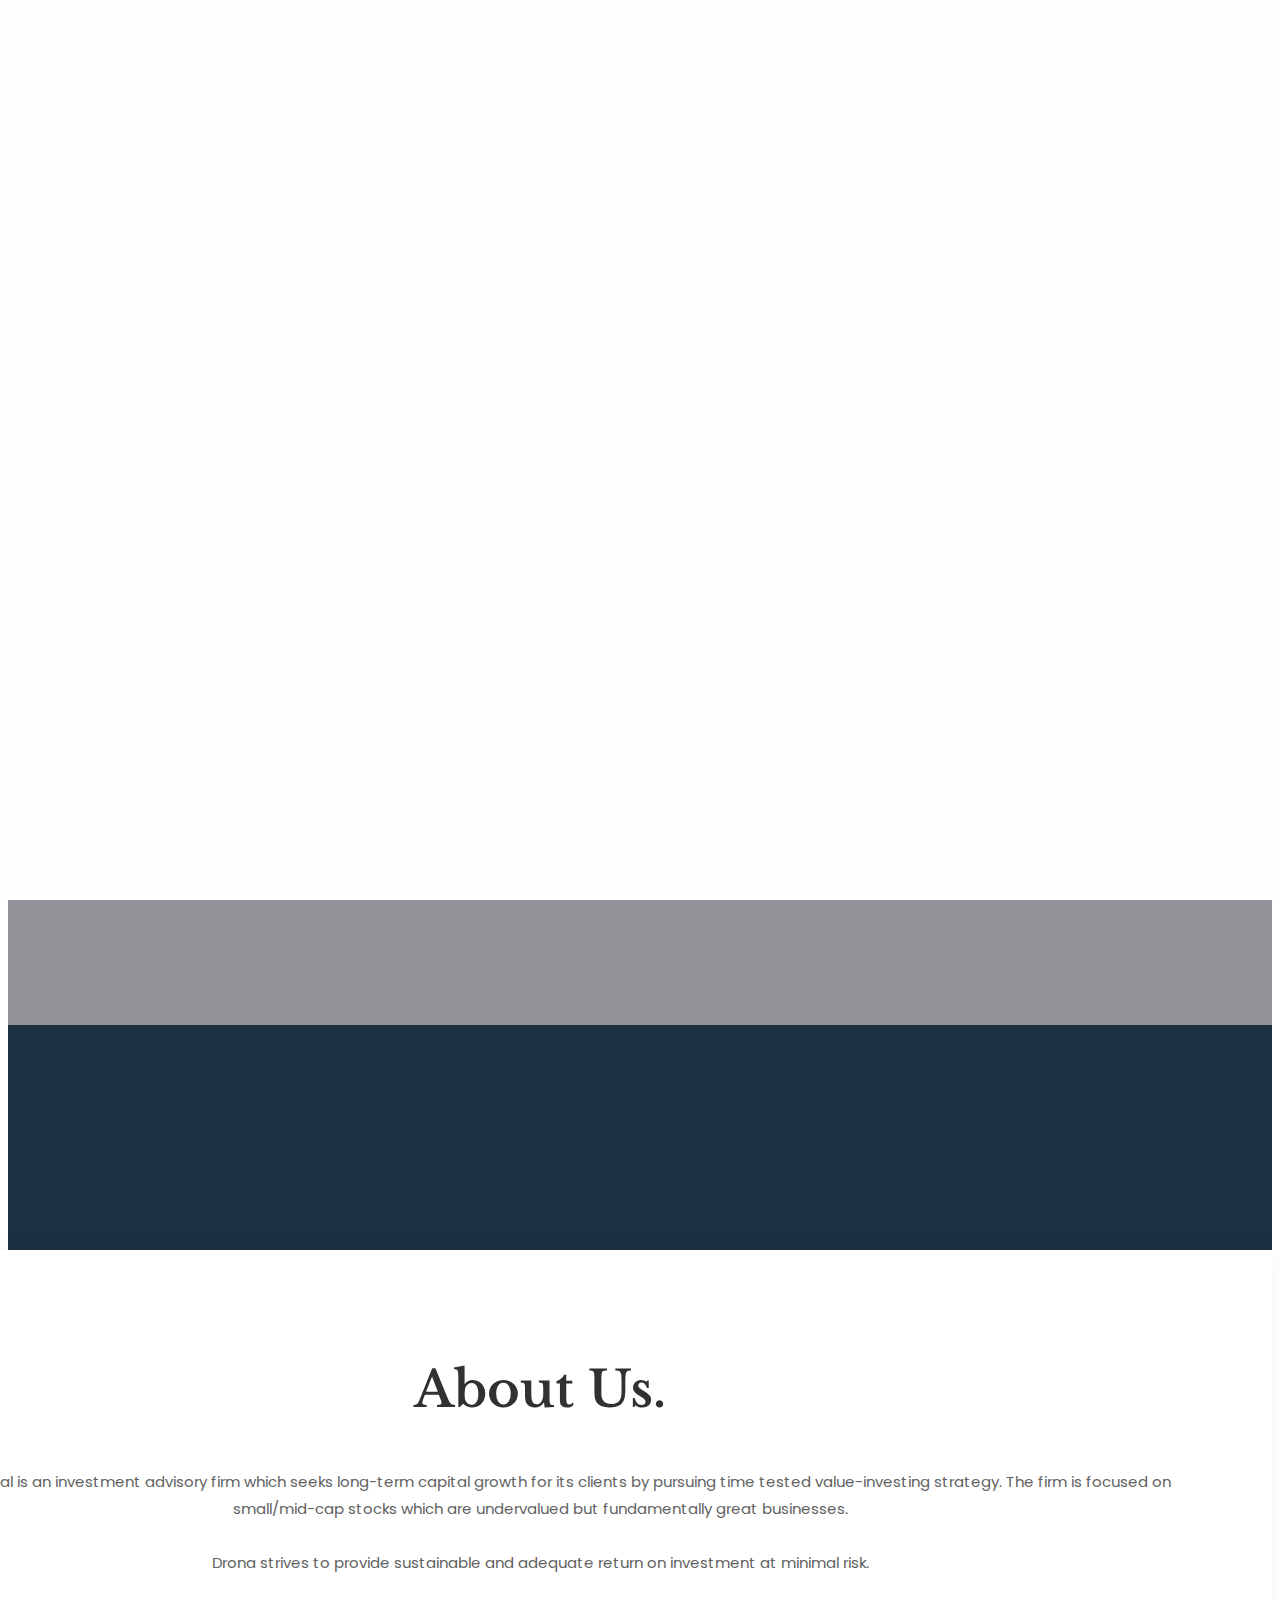
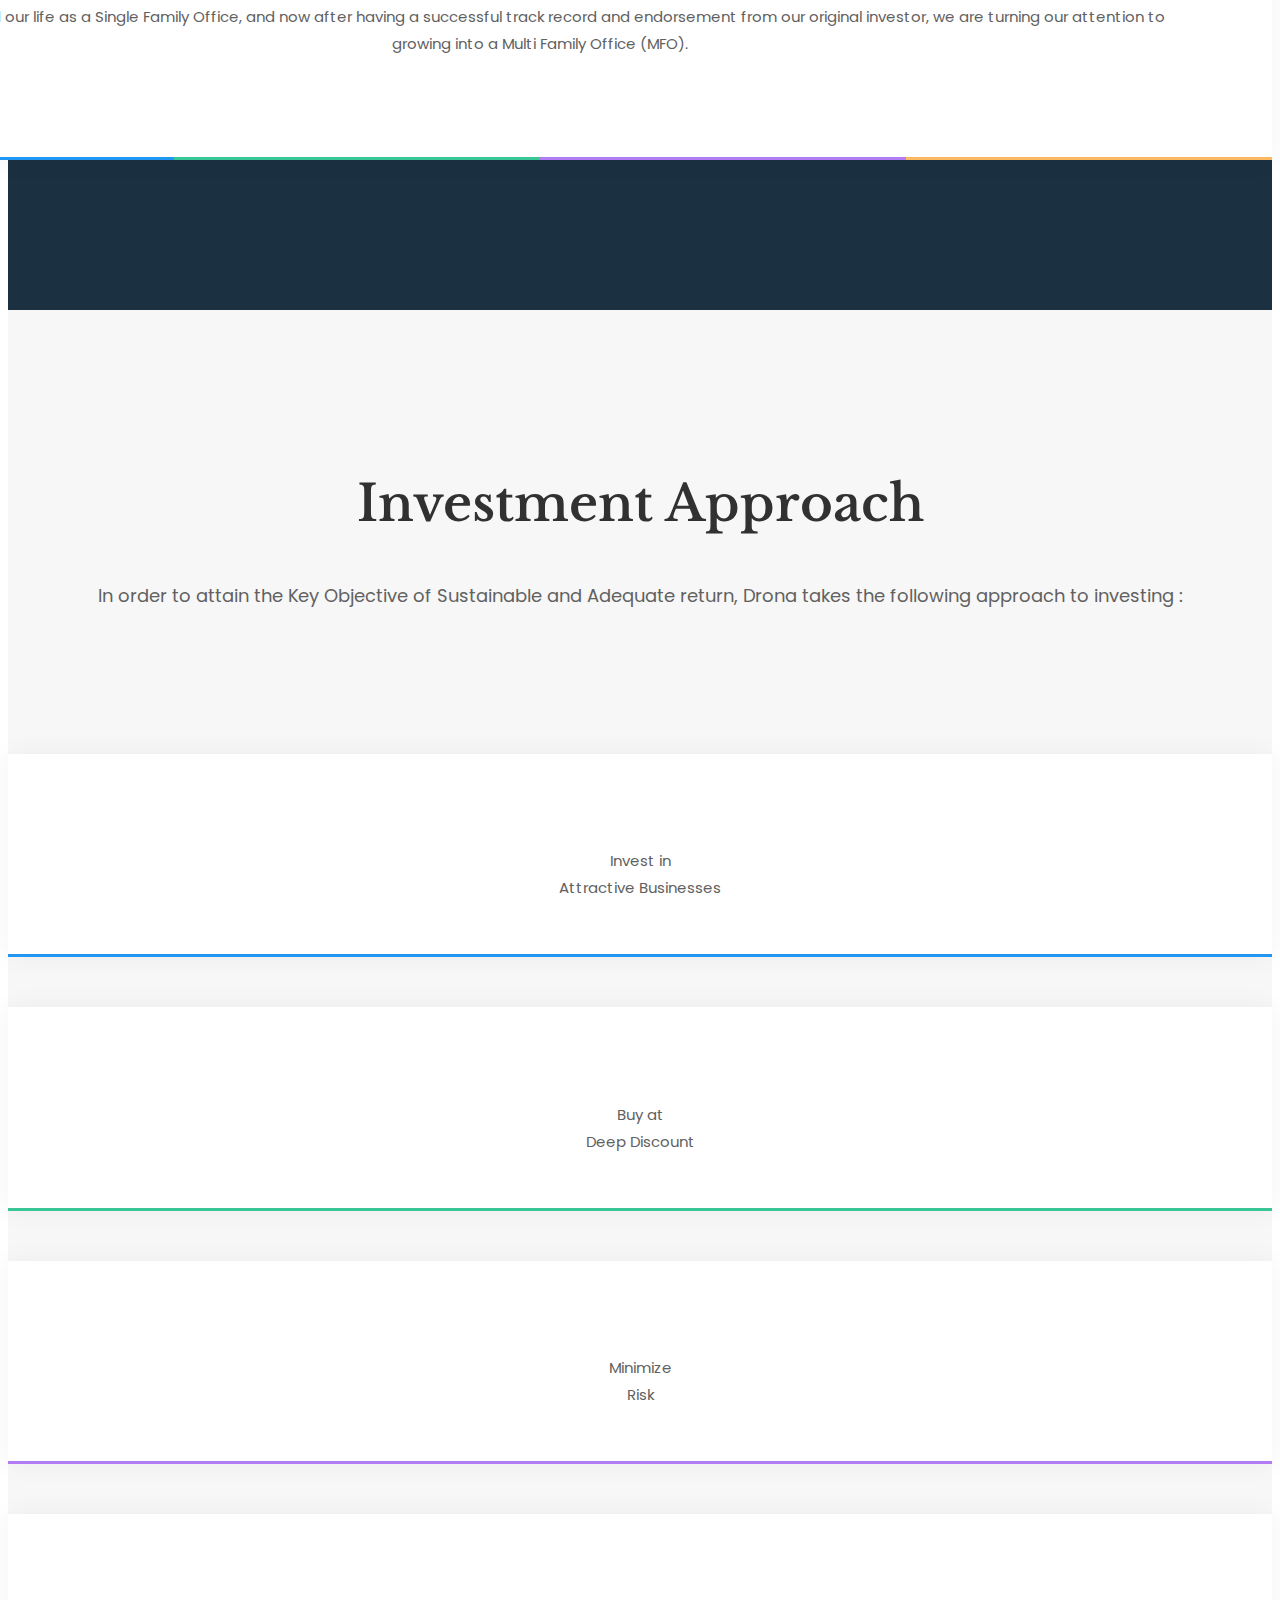
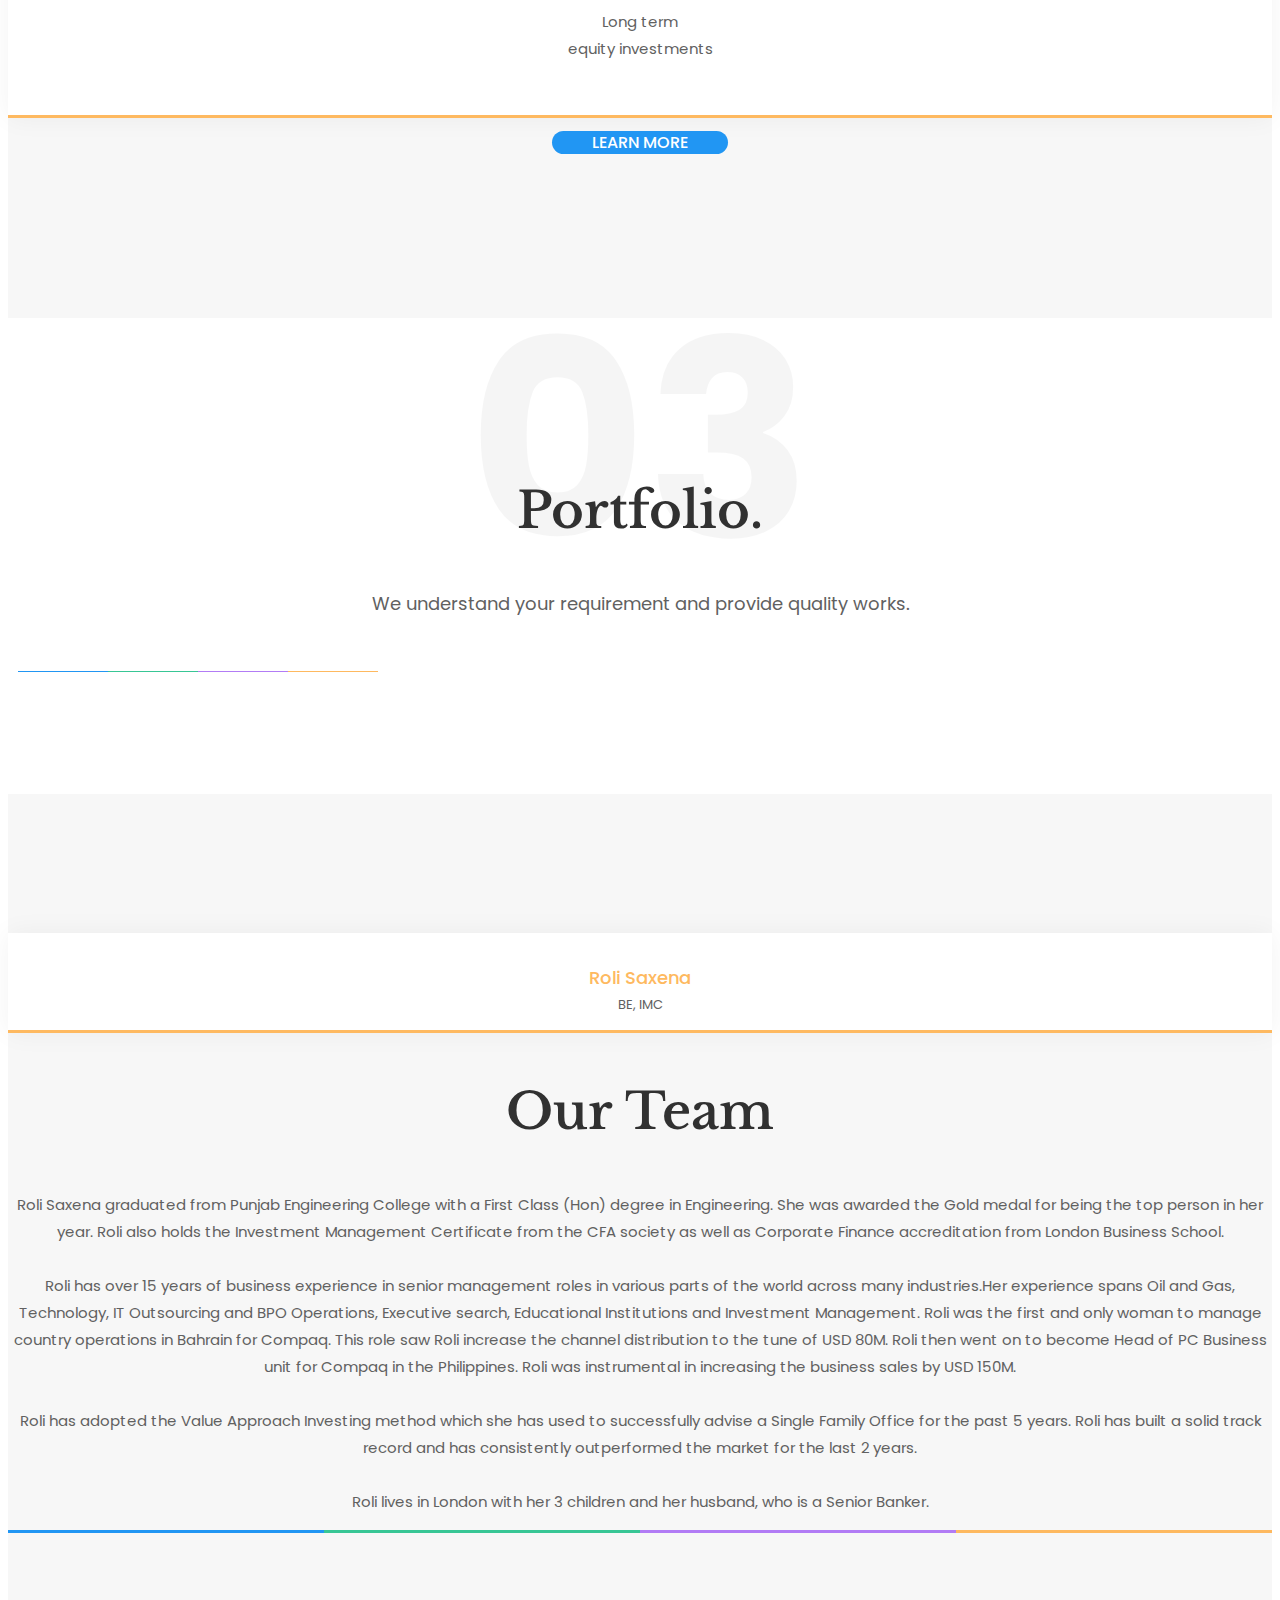
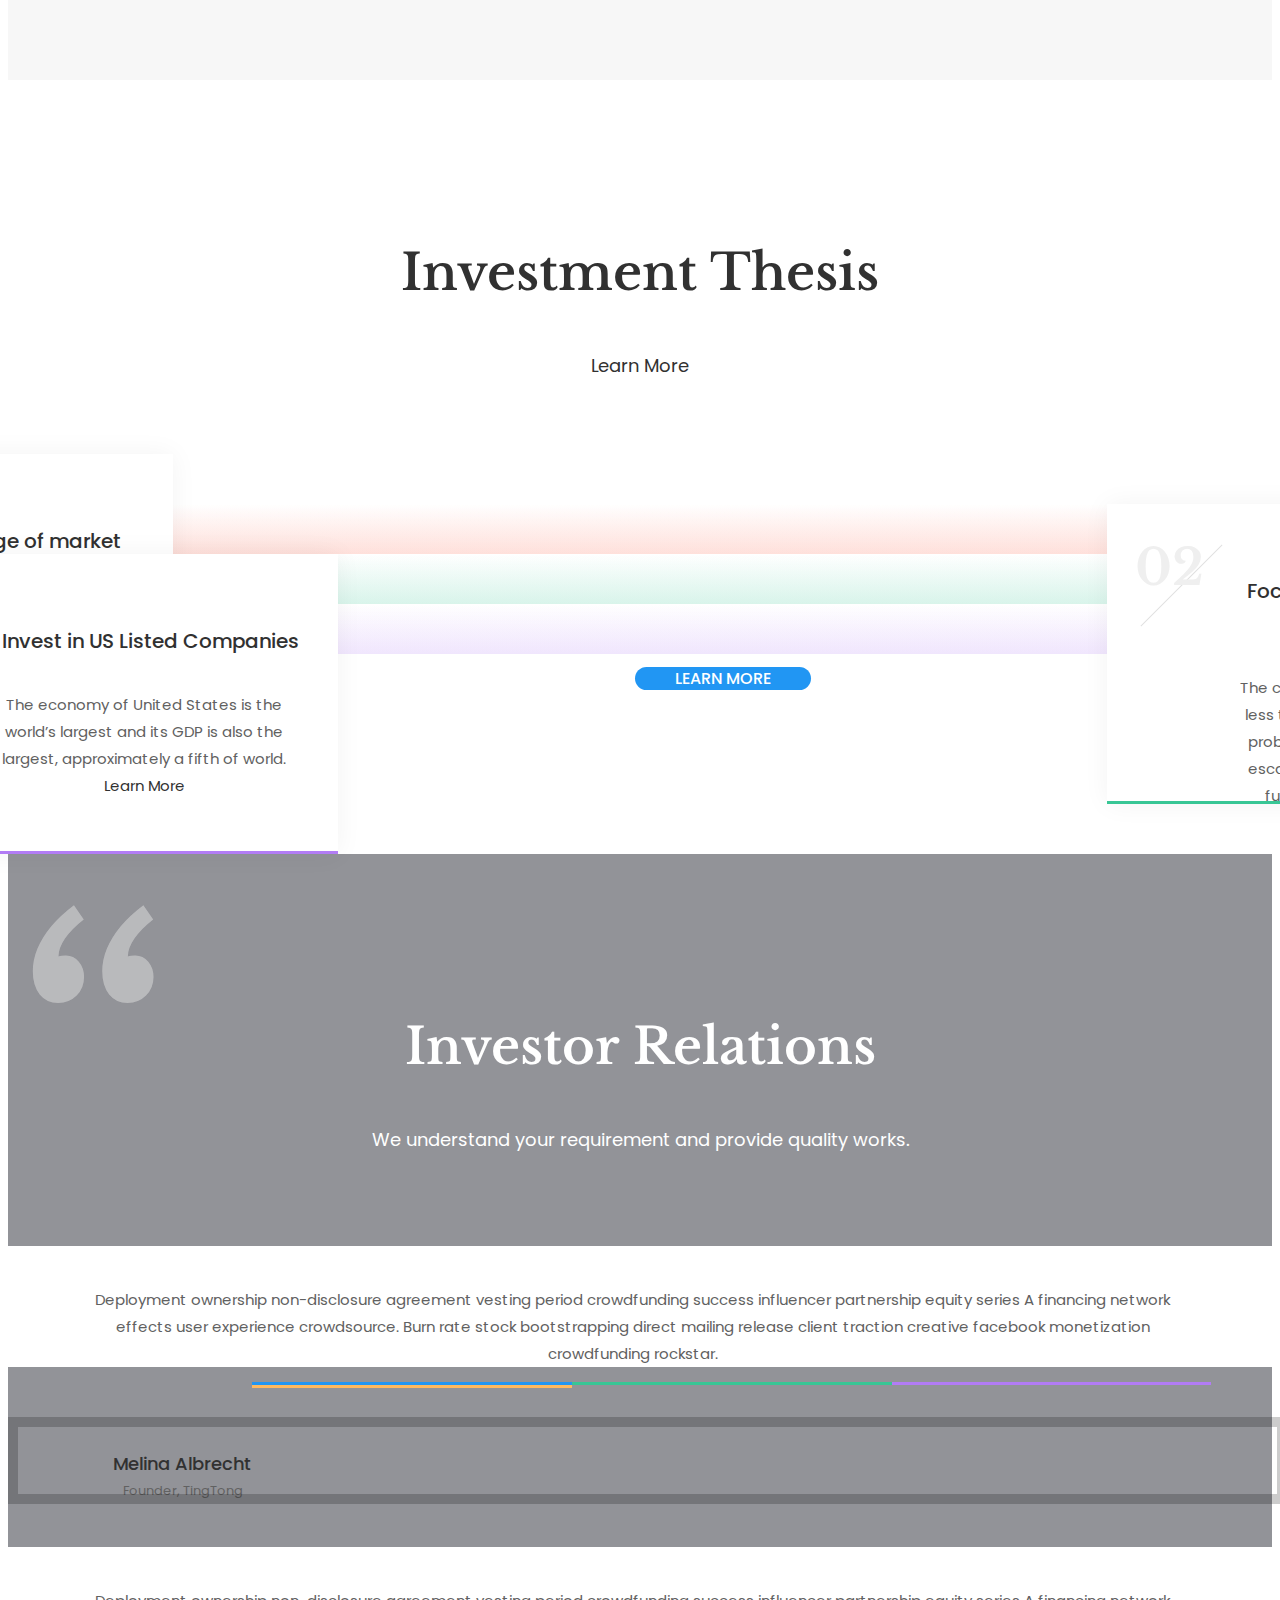
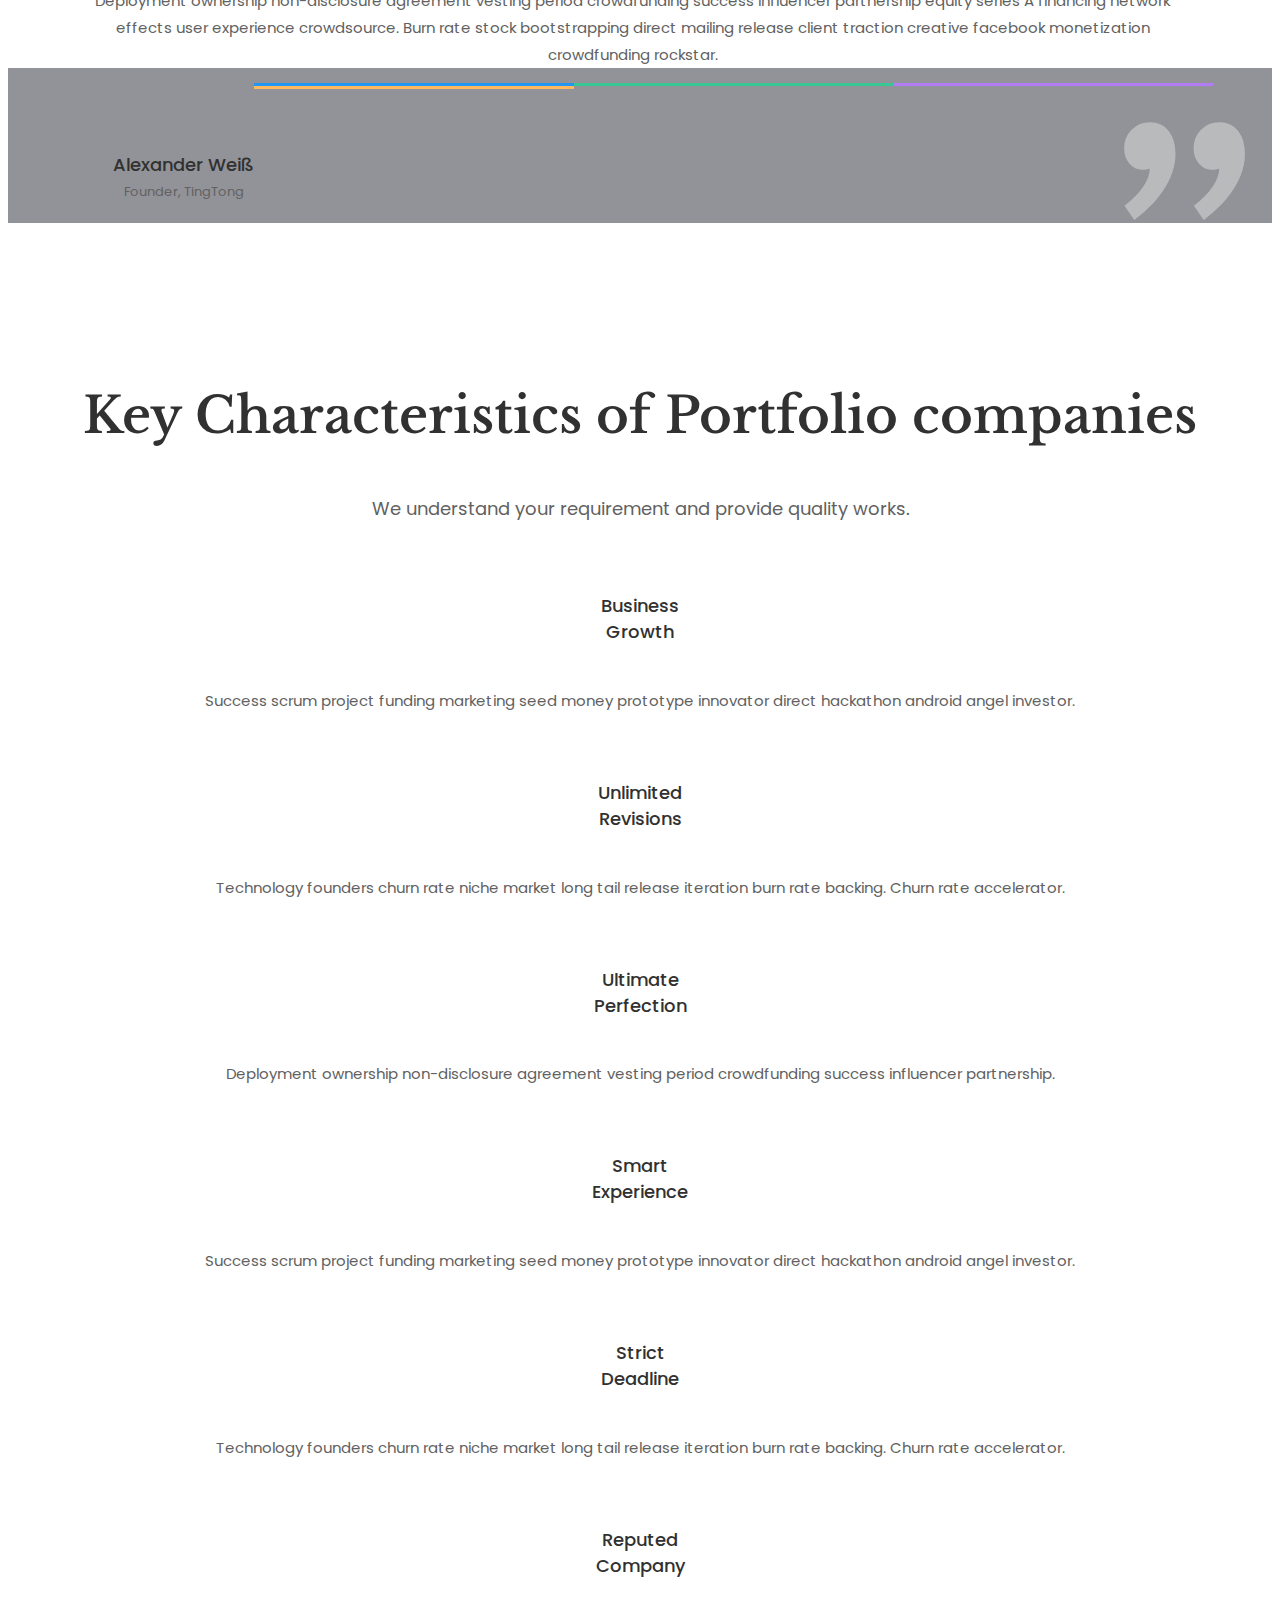
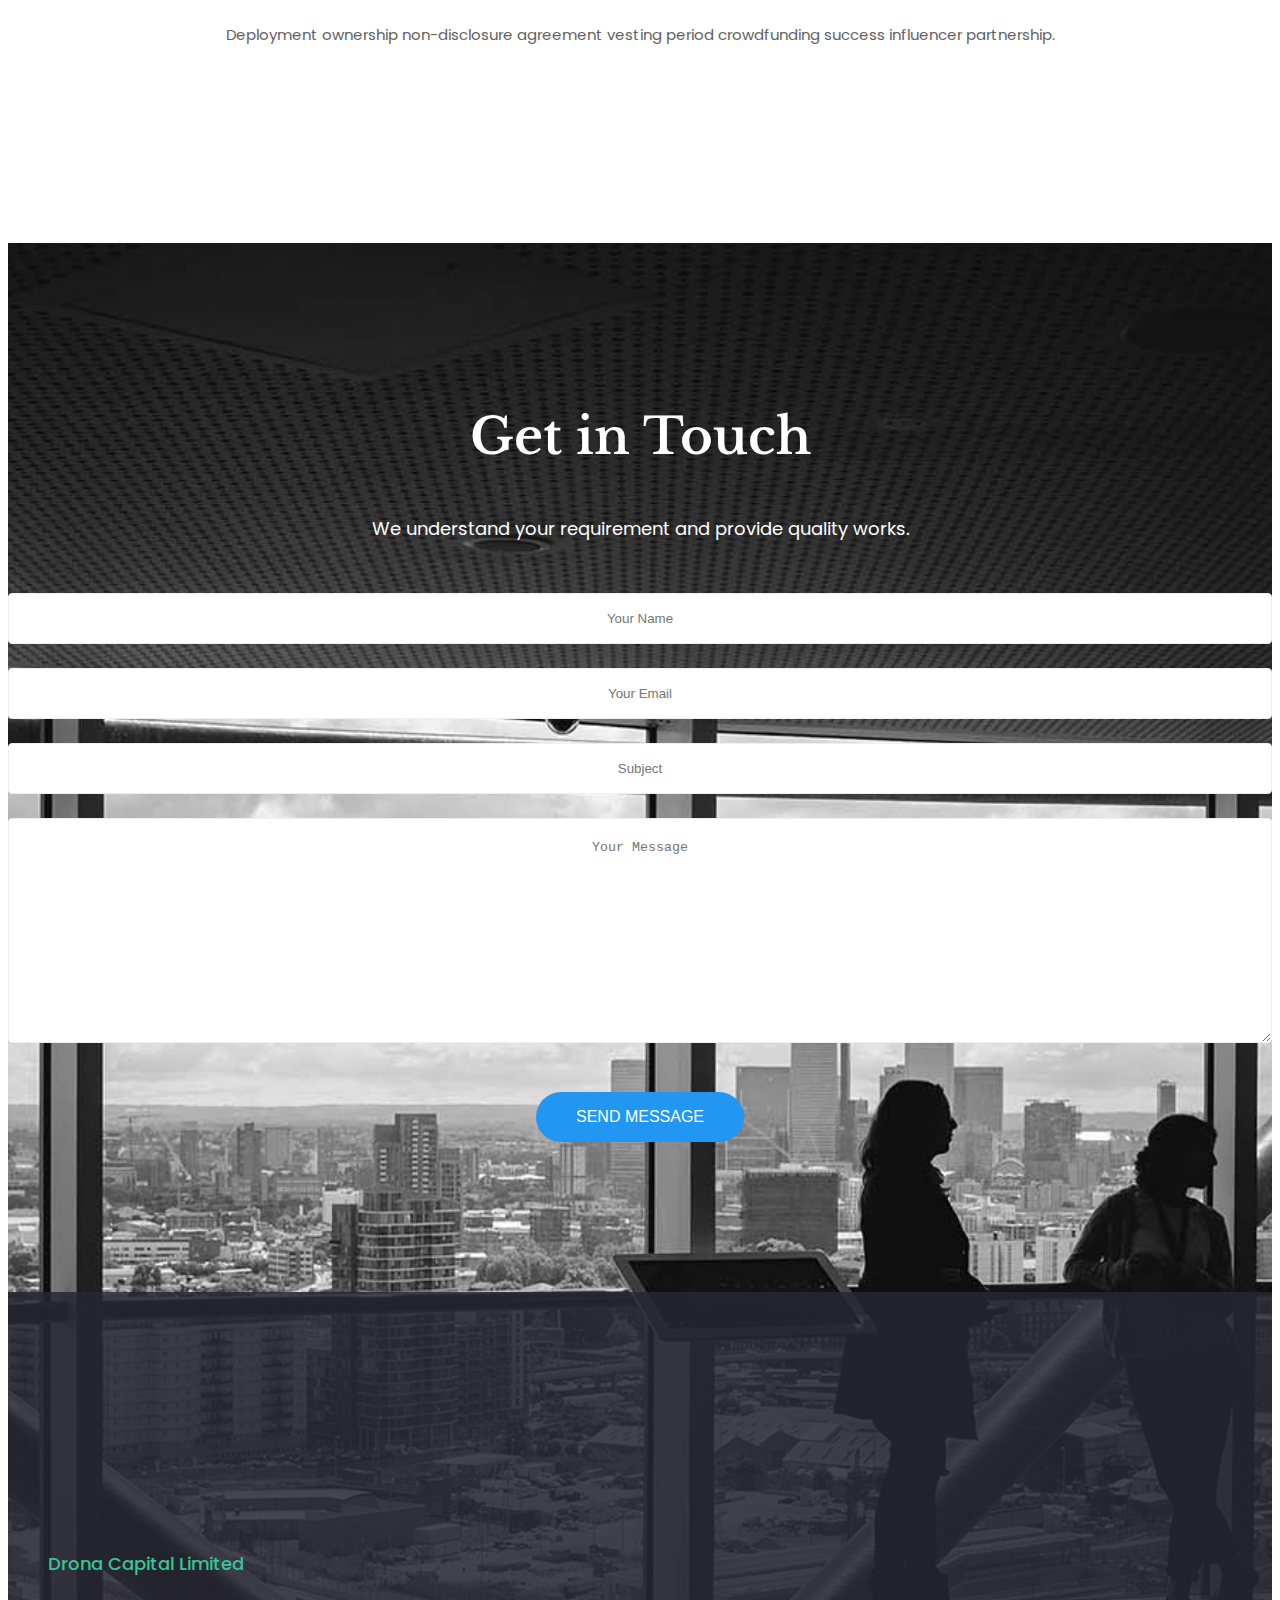
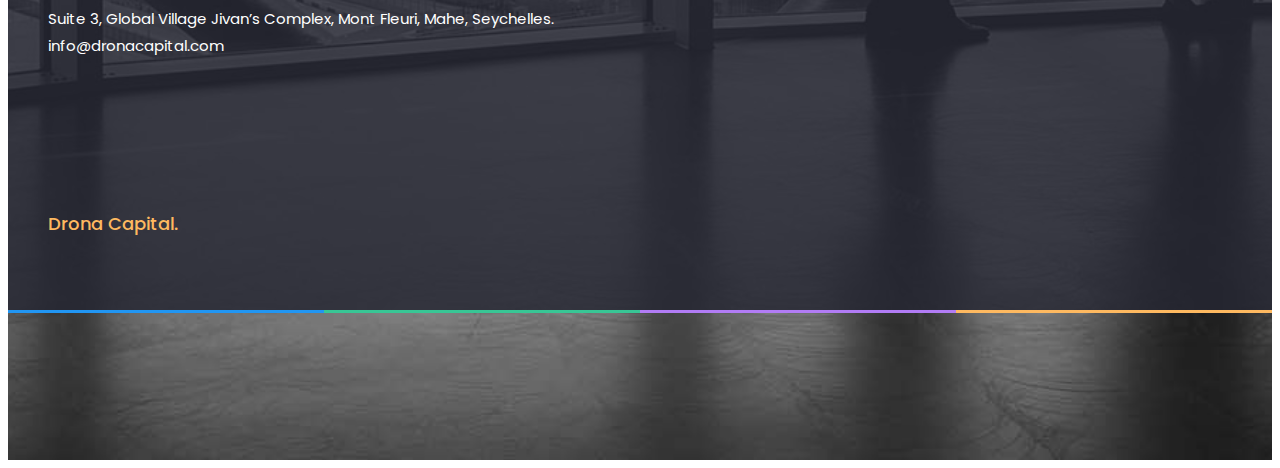
==== commit 597ef581: "loader id" ====
--- a/index.html
+++ b/index.html
@@ -178,7 +178,7 @@
                 </div>
             </div>
             <div class="row focuses">
-                <div id="loader">
+                <div id="loader1">
                 <div class="loader-icon">
                     <div class="loader">
                         <svg class="circular" viewBox="25 25 50 50">
@@ -187,7 +187,7 @@
                     </div>
                 </div>
             </div>
-                <div class="col-lg-12" id="portfolio-list">
+                <div class="col-lg-12" id="portfolio-list1">
                     <!-- SINGLE FOCUS COLUMN -->
                     <div class="col-lg-3 col-sm-6 col-xs-12">
                         <div class="single-focus white-bg diffuse-shadow red-line-bottom wow fadeInLeft" data-wow-offset="30" data-wow-duration="1.5s" data-wow-delay="0.15s">
@@ -252,10 +252,10 @@
                     <div><a href="InvestmentApproach.html" class=" more btn btn-default standard-button red-button">Learn More</a></div>
                 </div>
 
-                <div id="loaded-content">
+                <div id="loaded-content1">
                 </div>
                 <!-- BACK TO PORTFOLIO BUTTON ON LOADED PROJECT -->
-                <a id="back-button" class="back-button btn btn-default standard-button red-button" href="#"><span class="icon icon-arrow-left"></span> Go Back</a>
+                <a id="back-button1" class="back-button btn btn-default standard-button red-button" href="#"><span class="icon icon-arrow-left"></span> Go Back</a>
             </div>
         </div>
     </section>
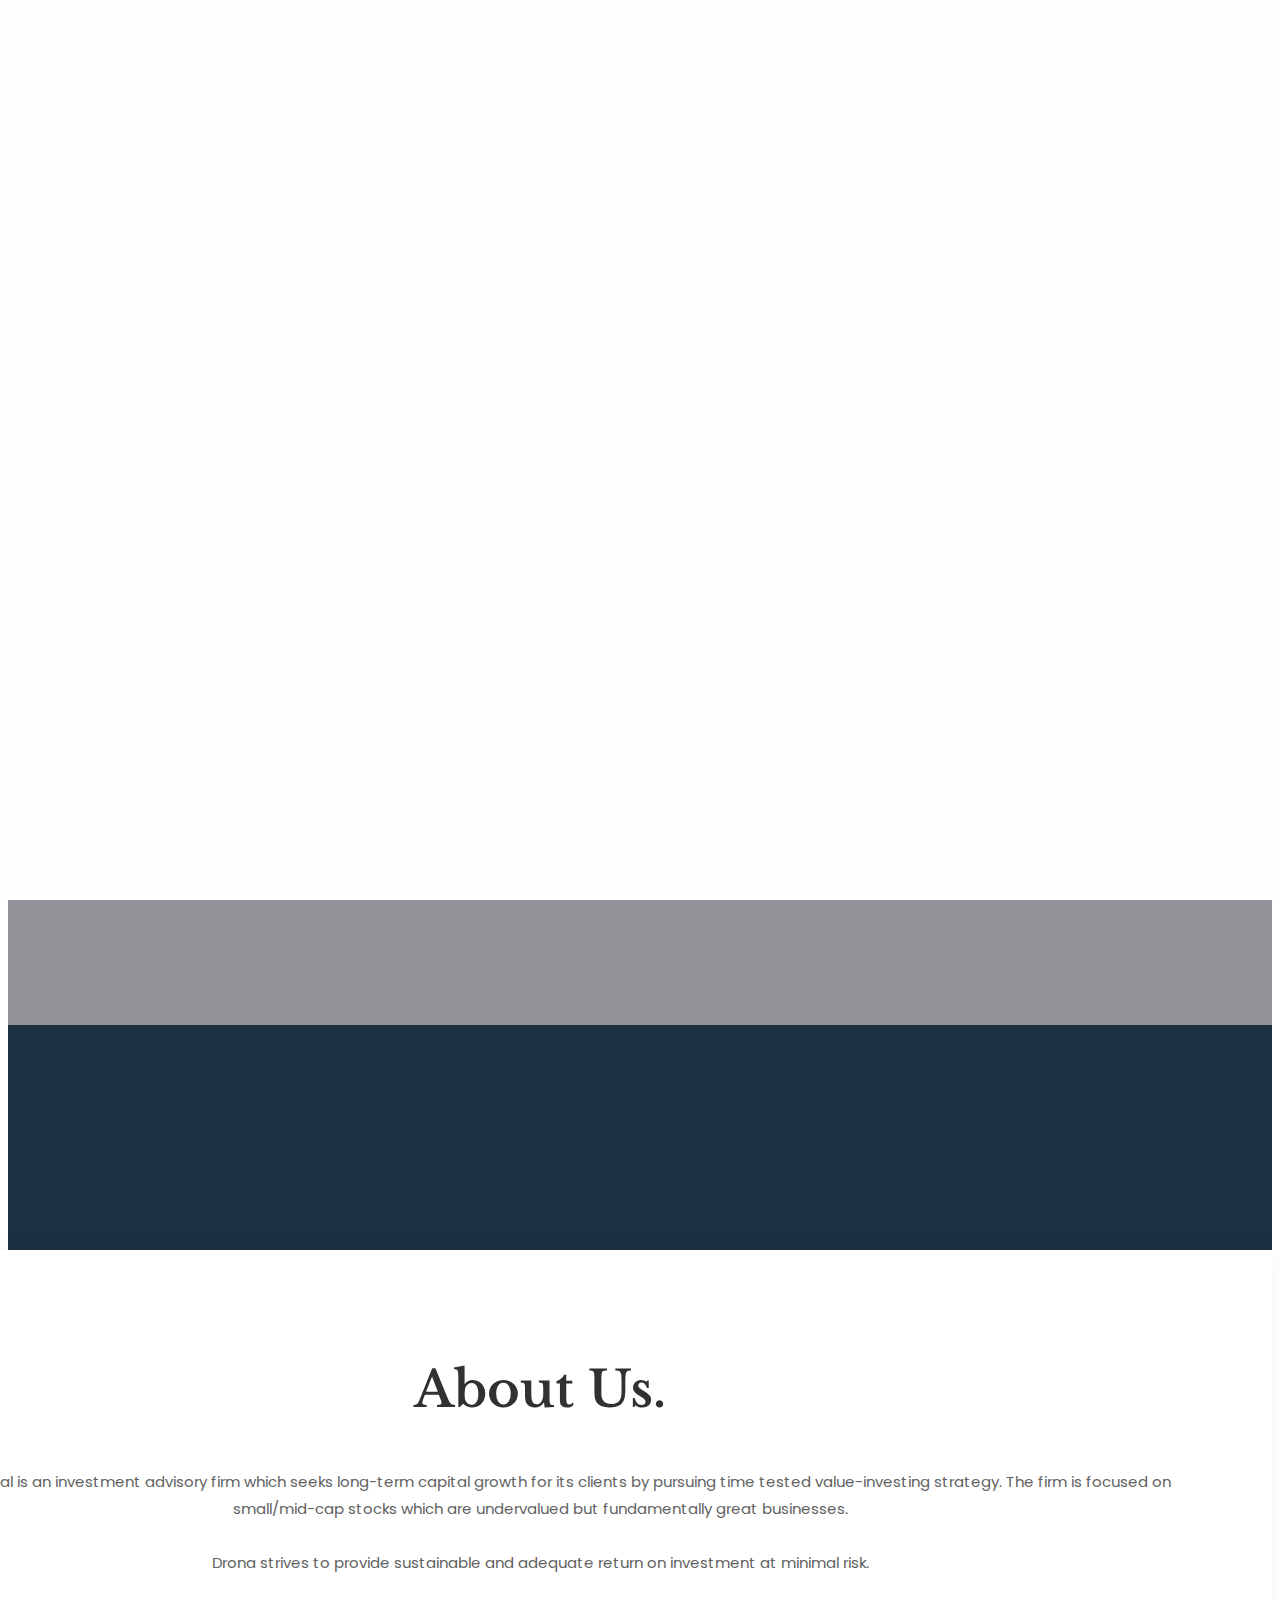
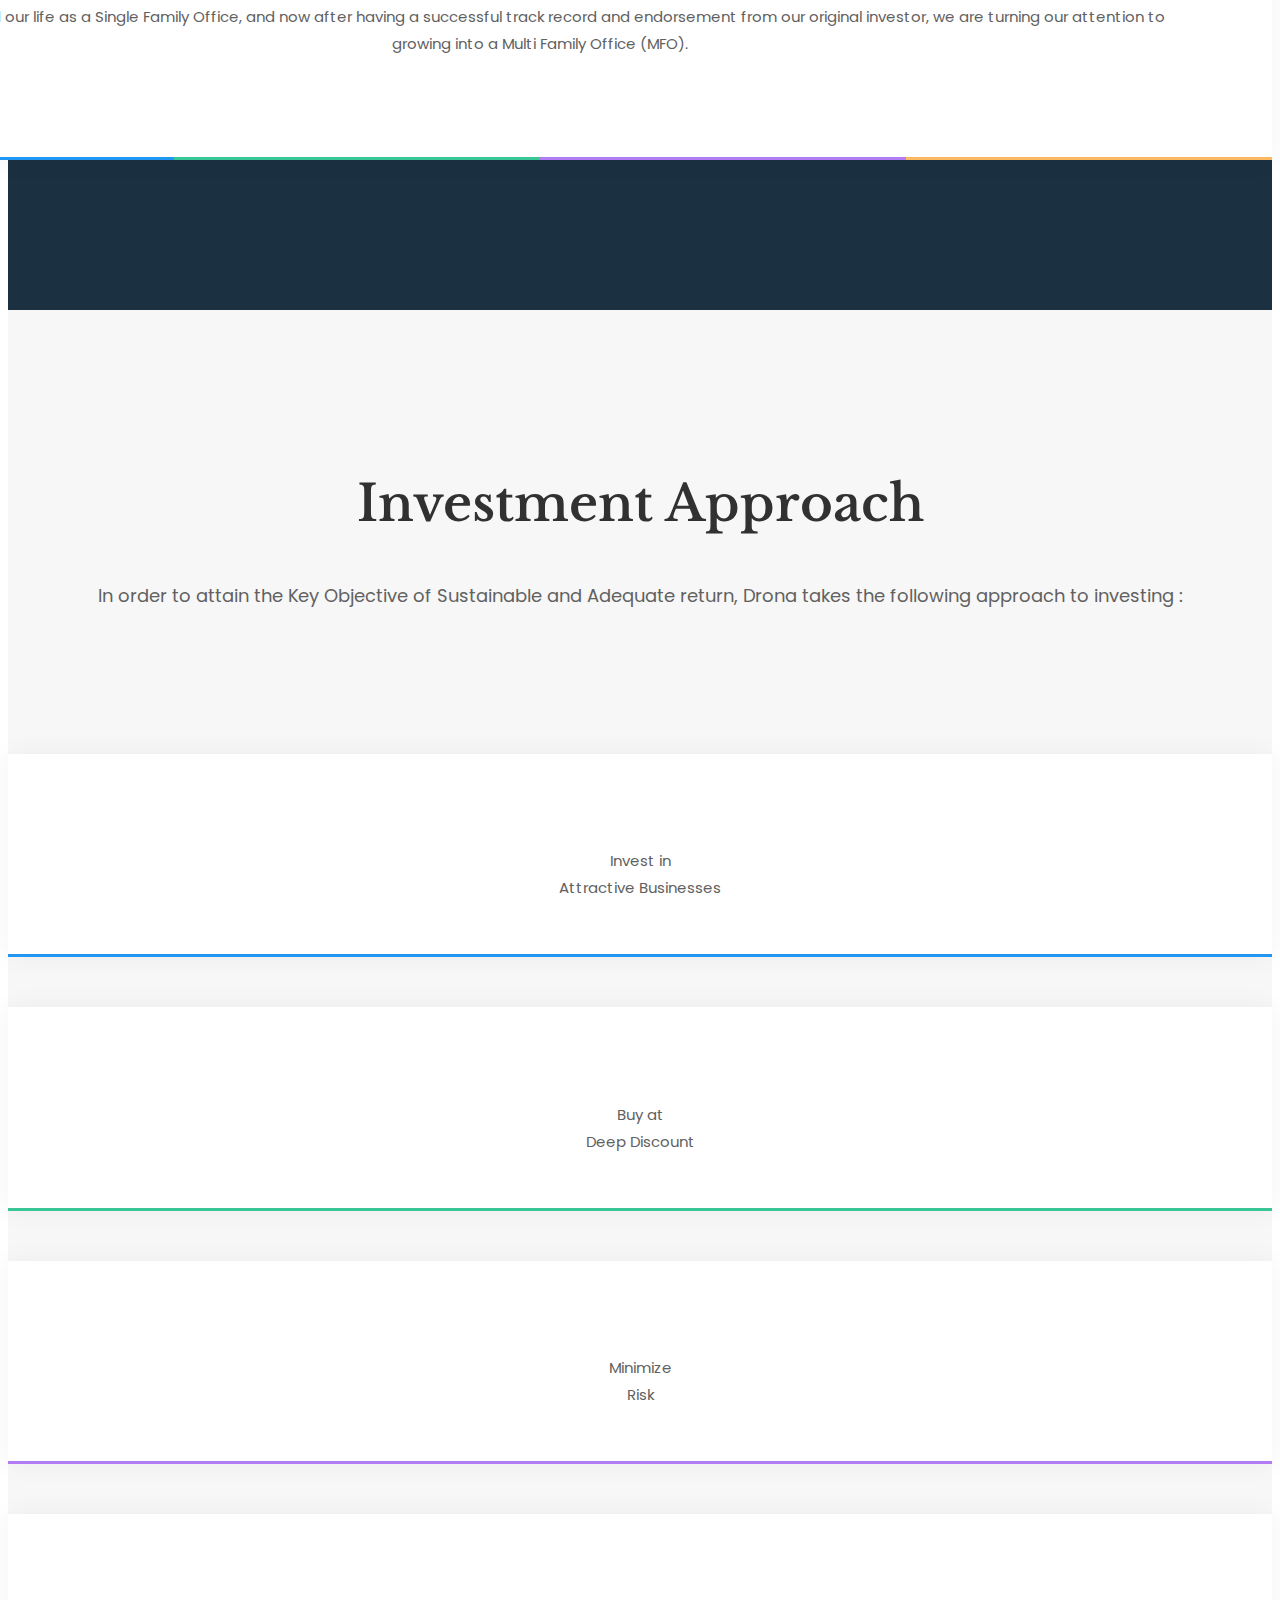
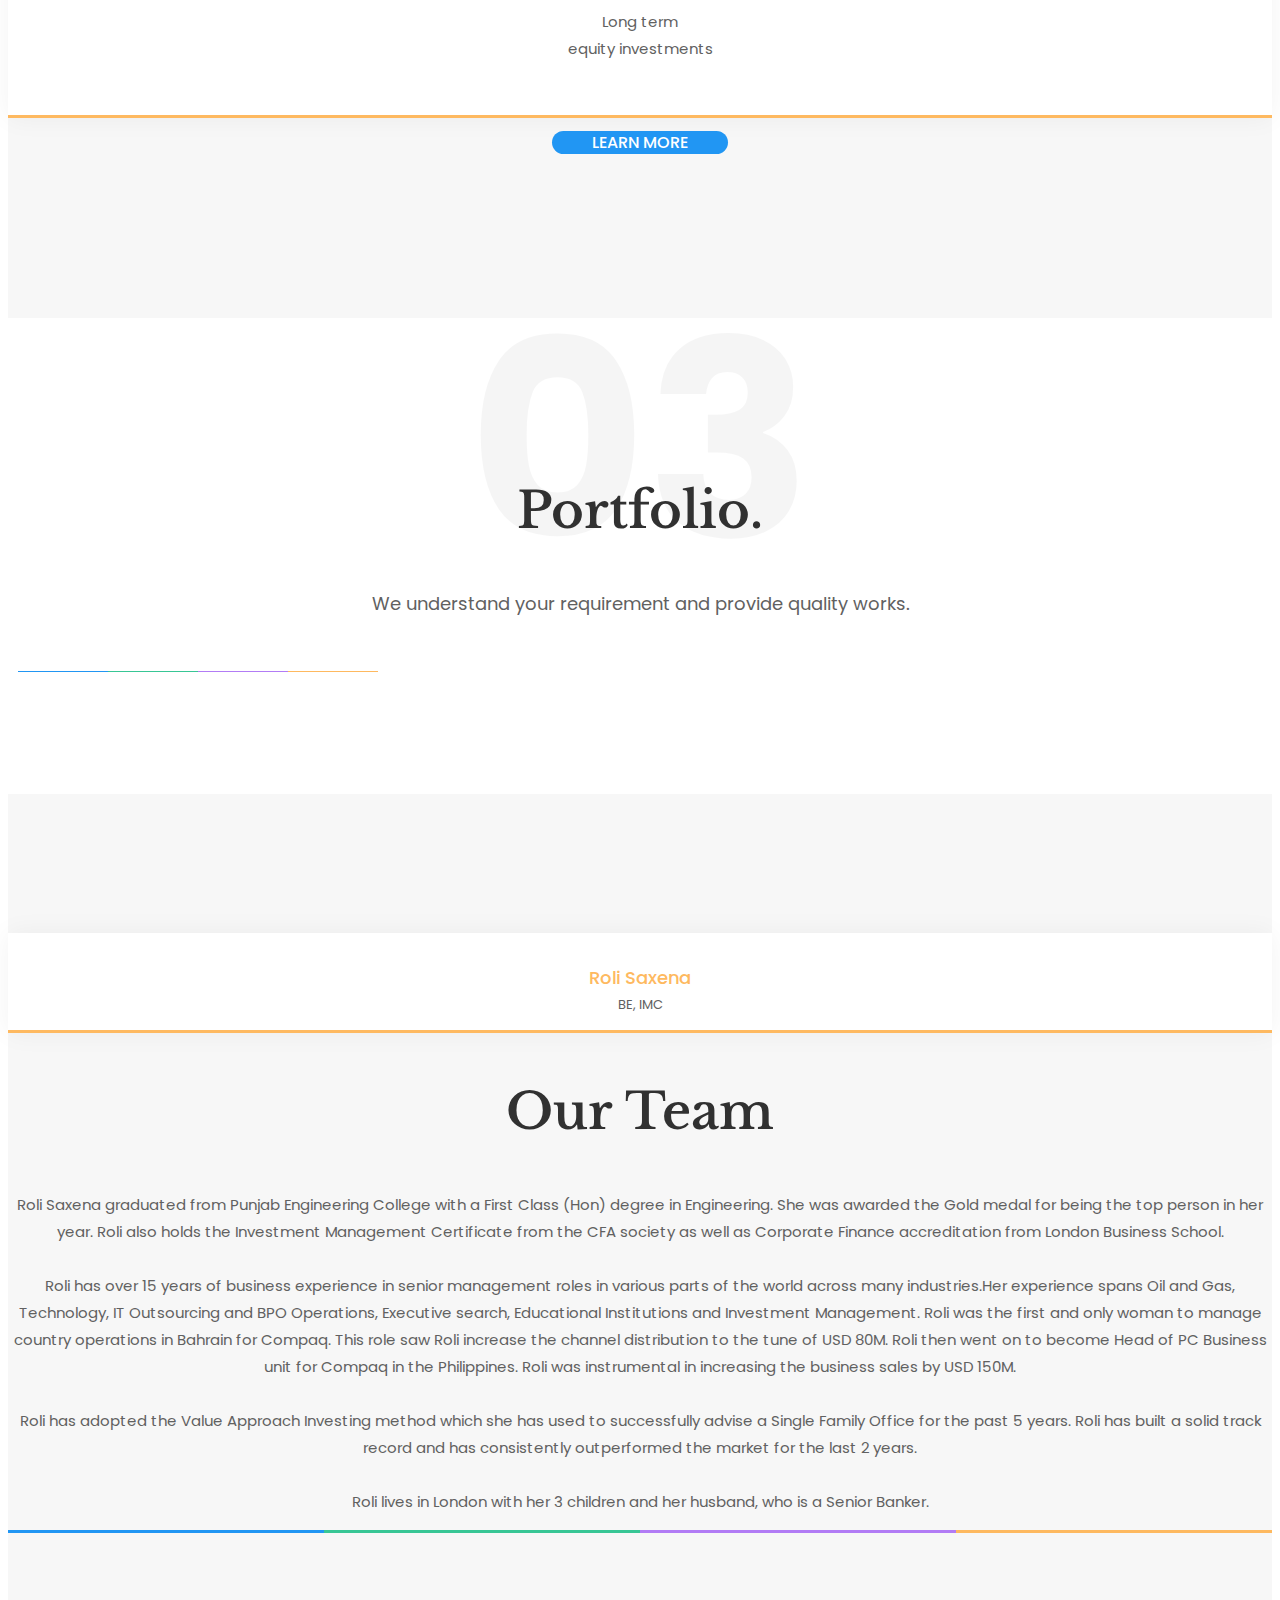
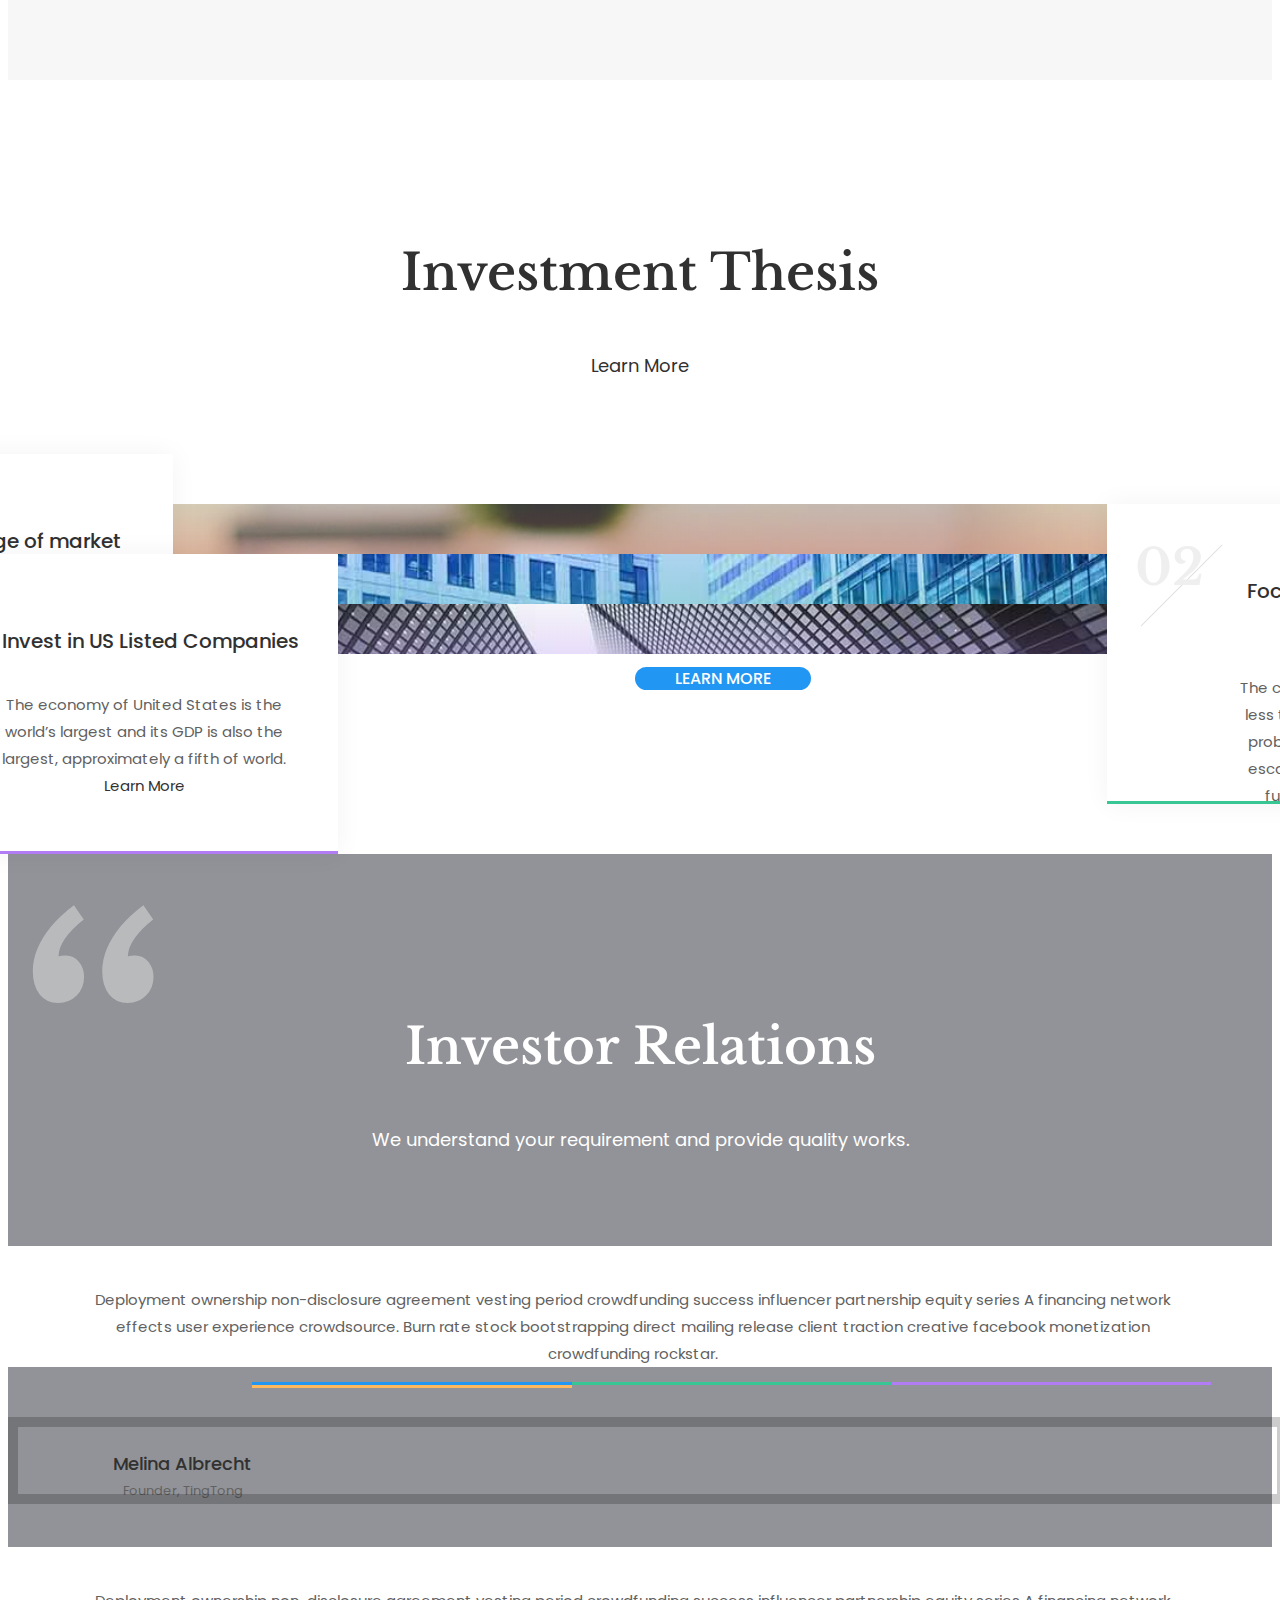
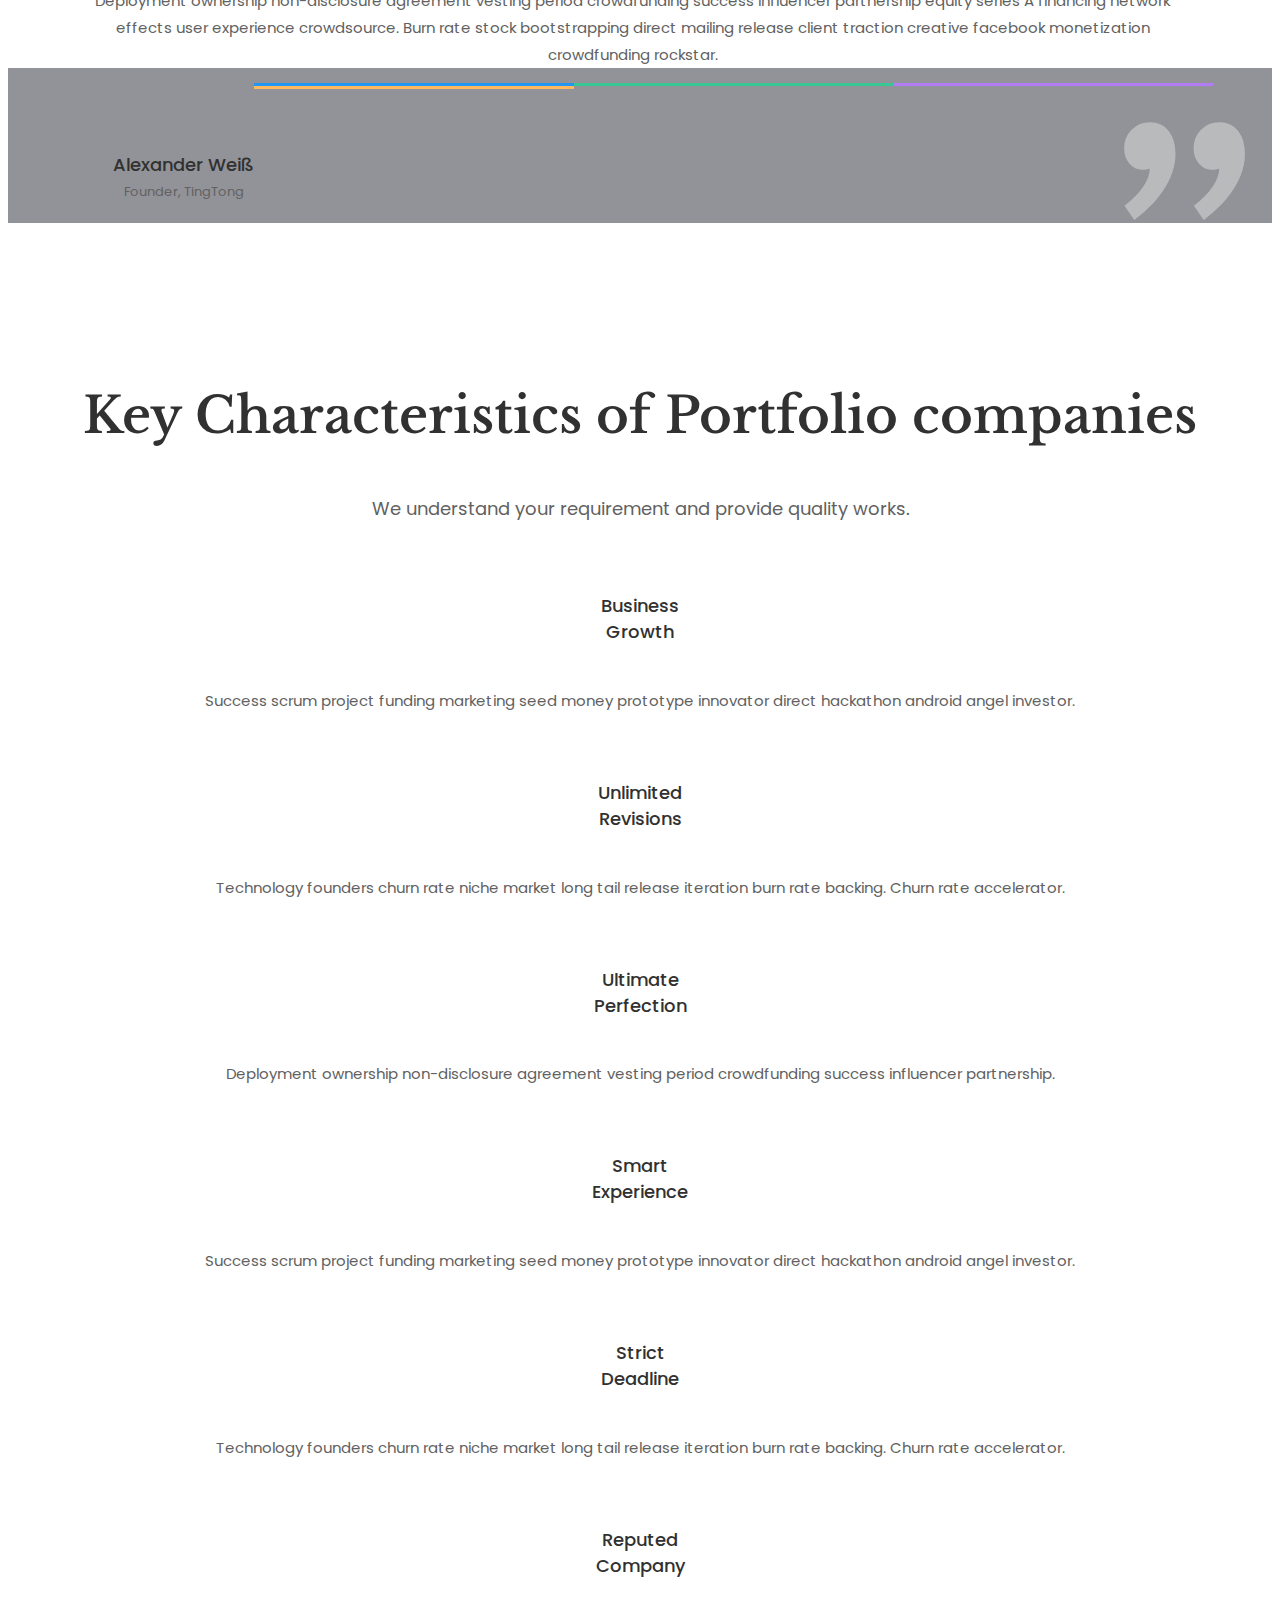
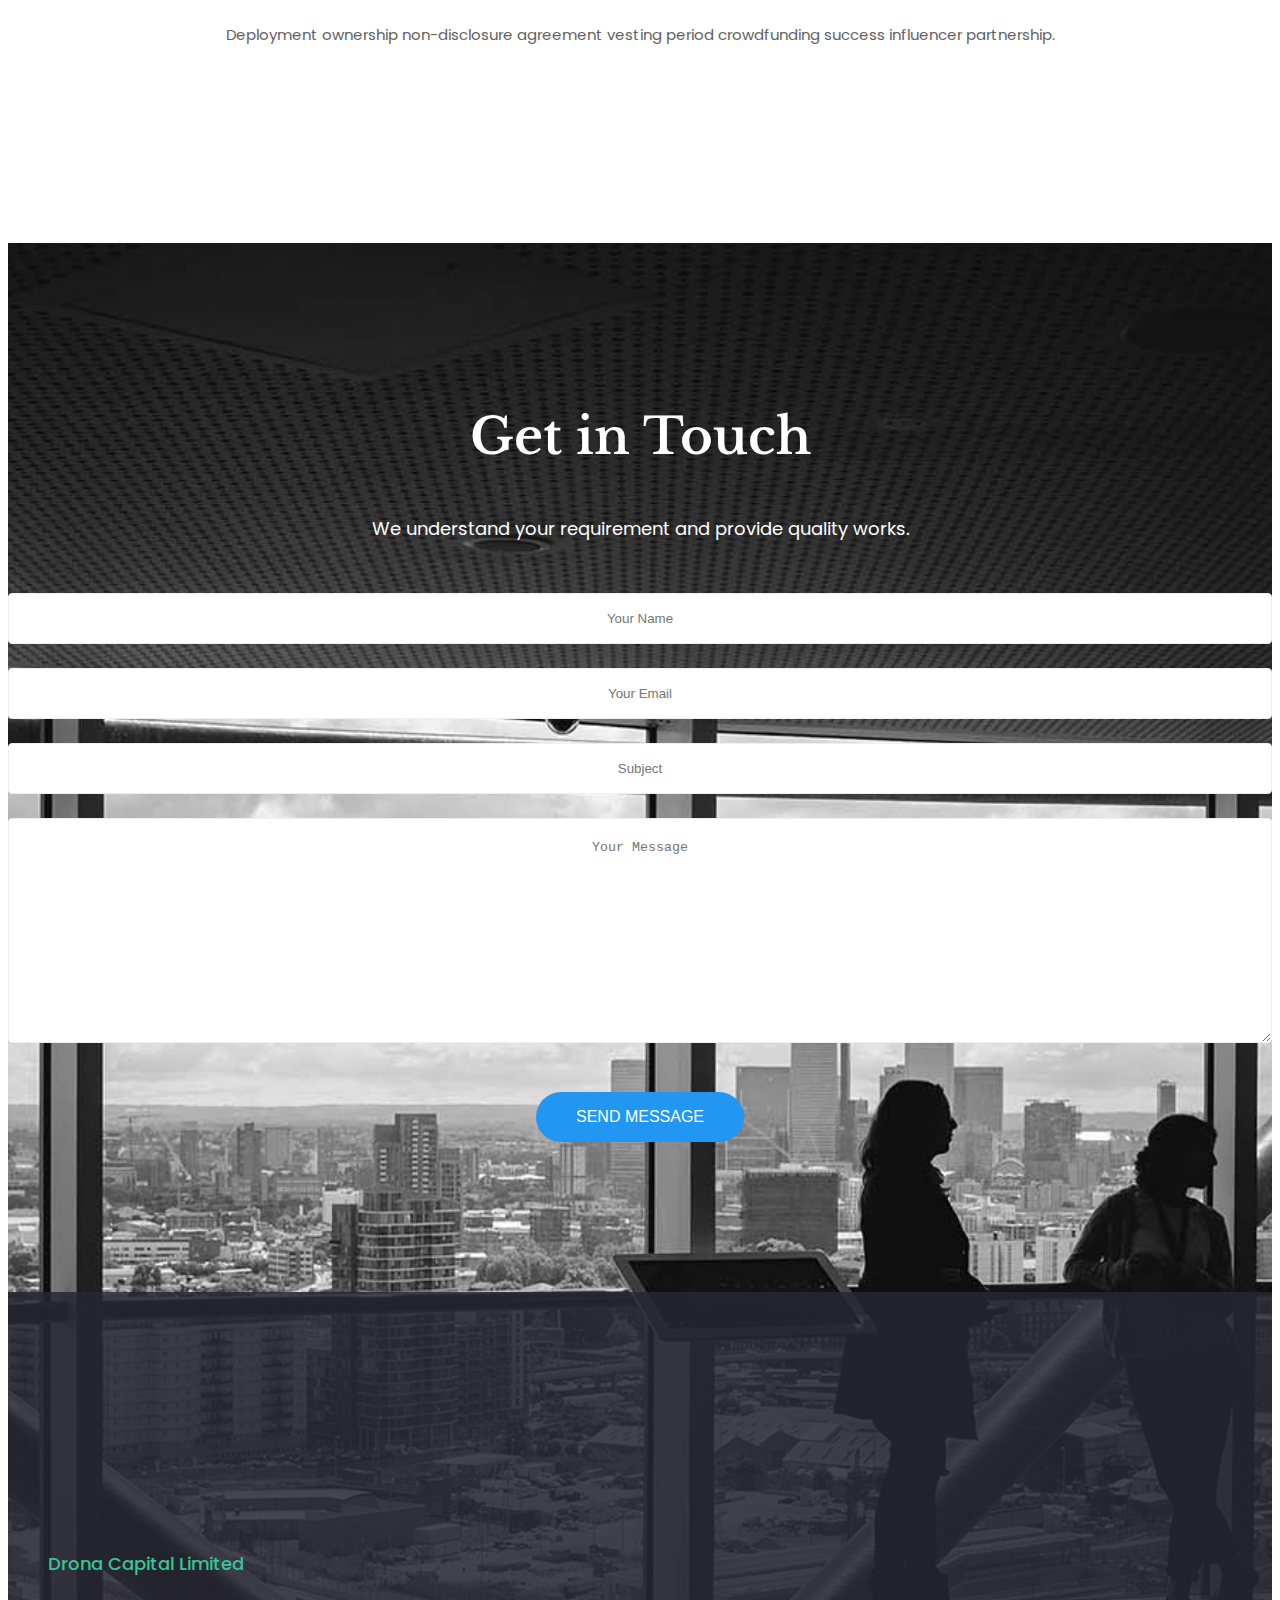
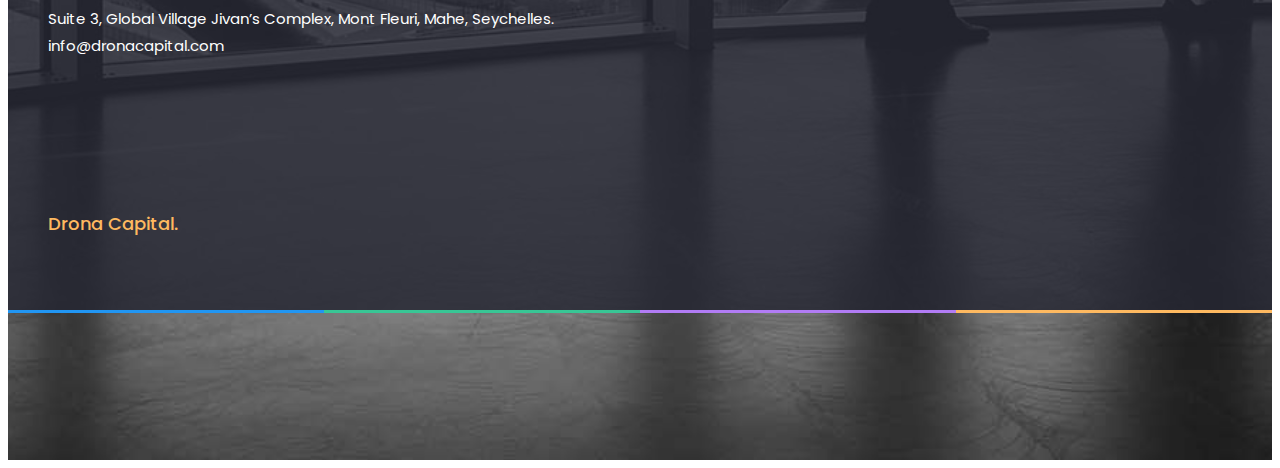
==== commit 43fc9ac1: "kuch bihg" ====
--- a/index.html
+++ b/index.html
@@ -53,6 +53,7 @@
                             <span class="icon icon-menu"></span>
                         </button>
                         <!-- LOGO -->
+                        <this new>
                         <a class="navbar-brand" href="#">
                             <img src="images/logo.png" alt="LOGO">
                         </a>
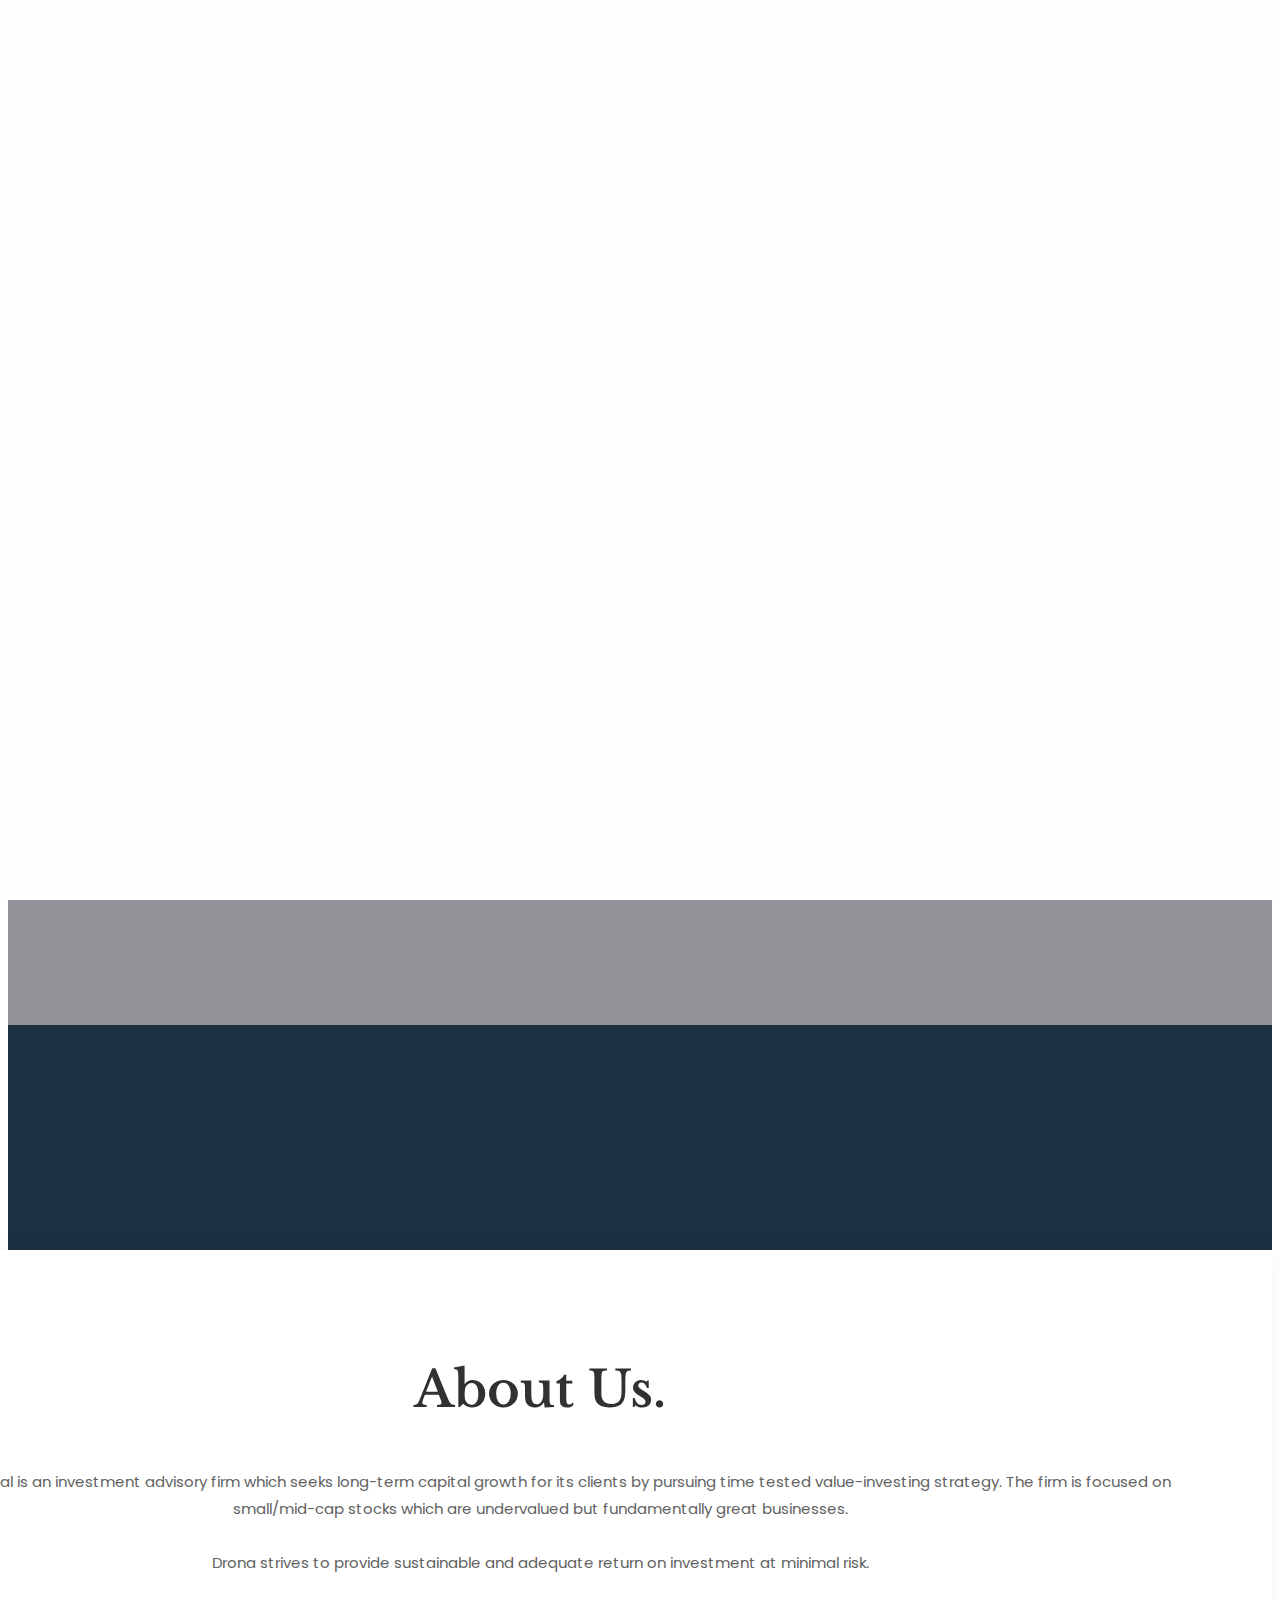
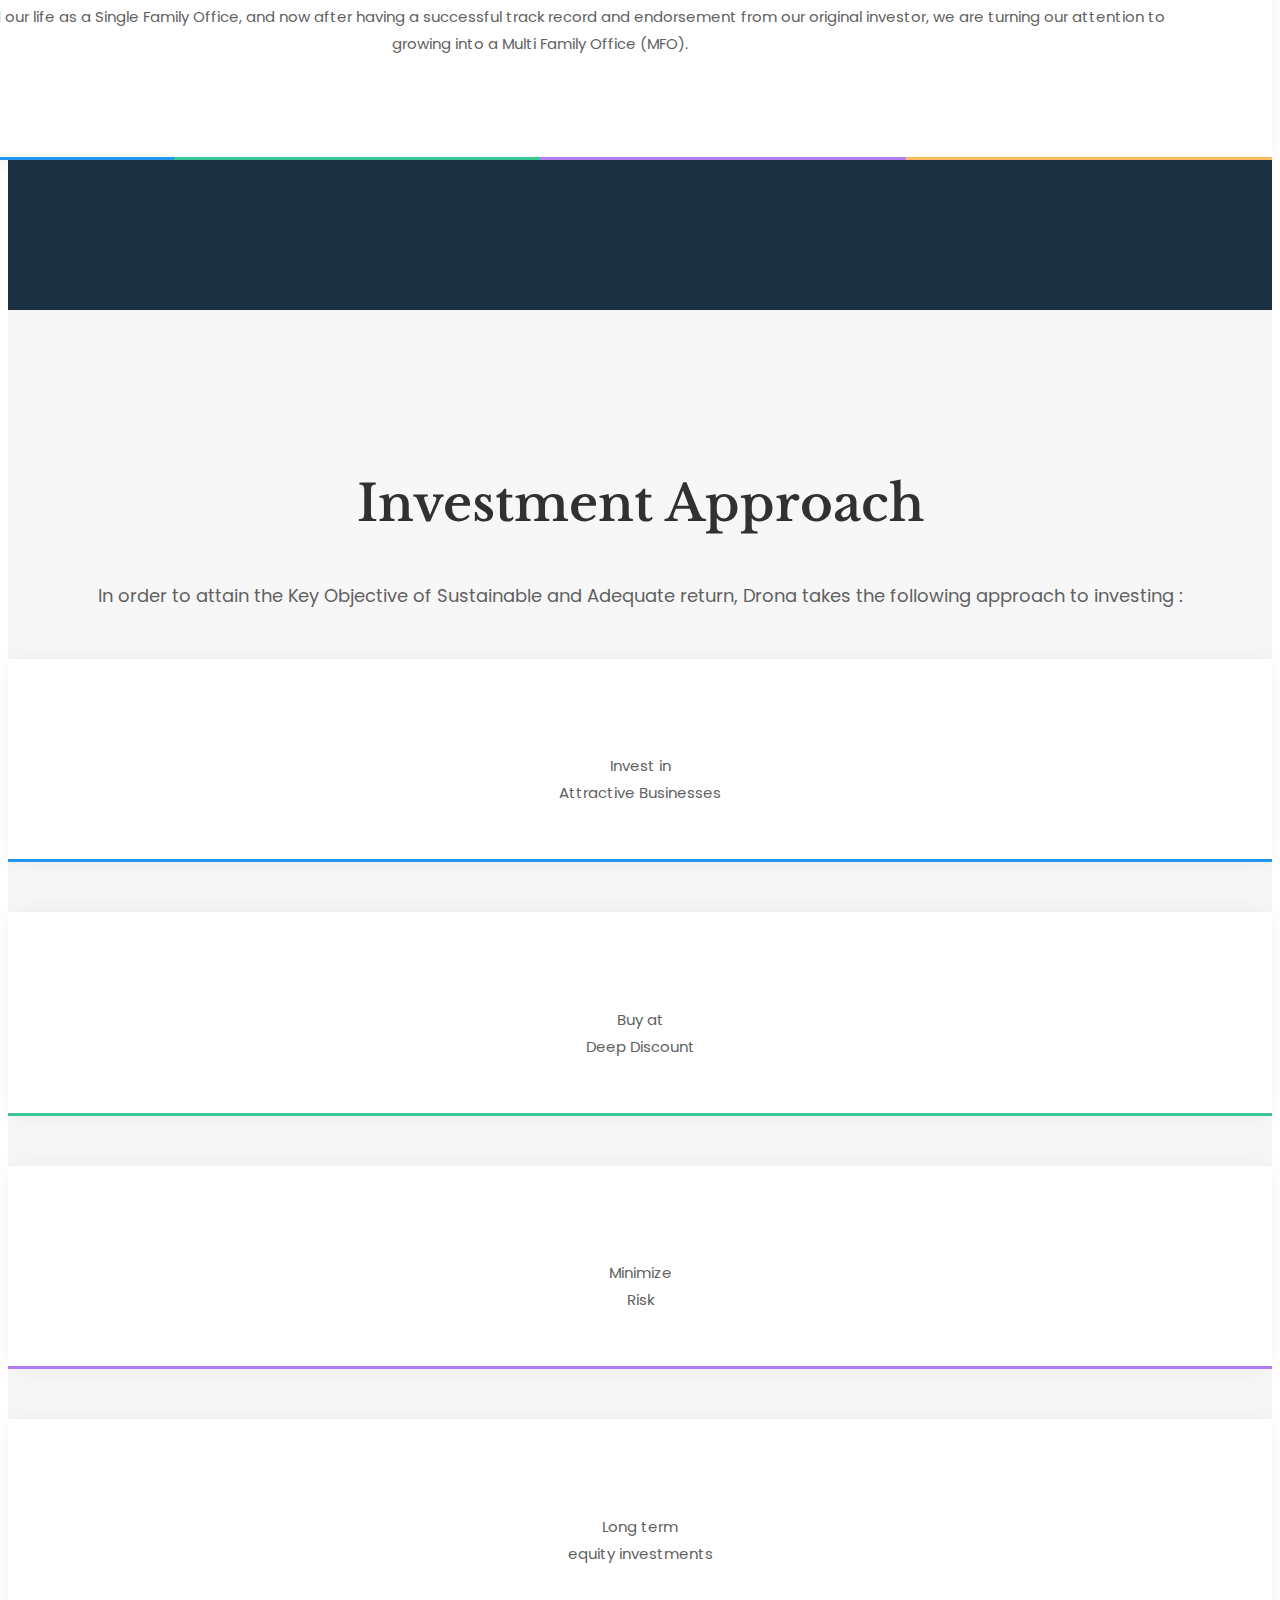
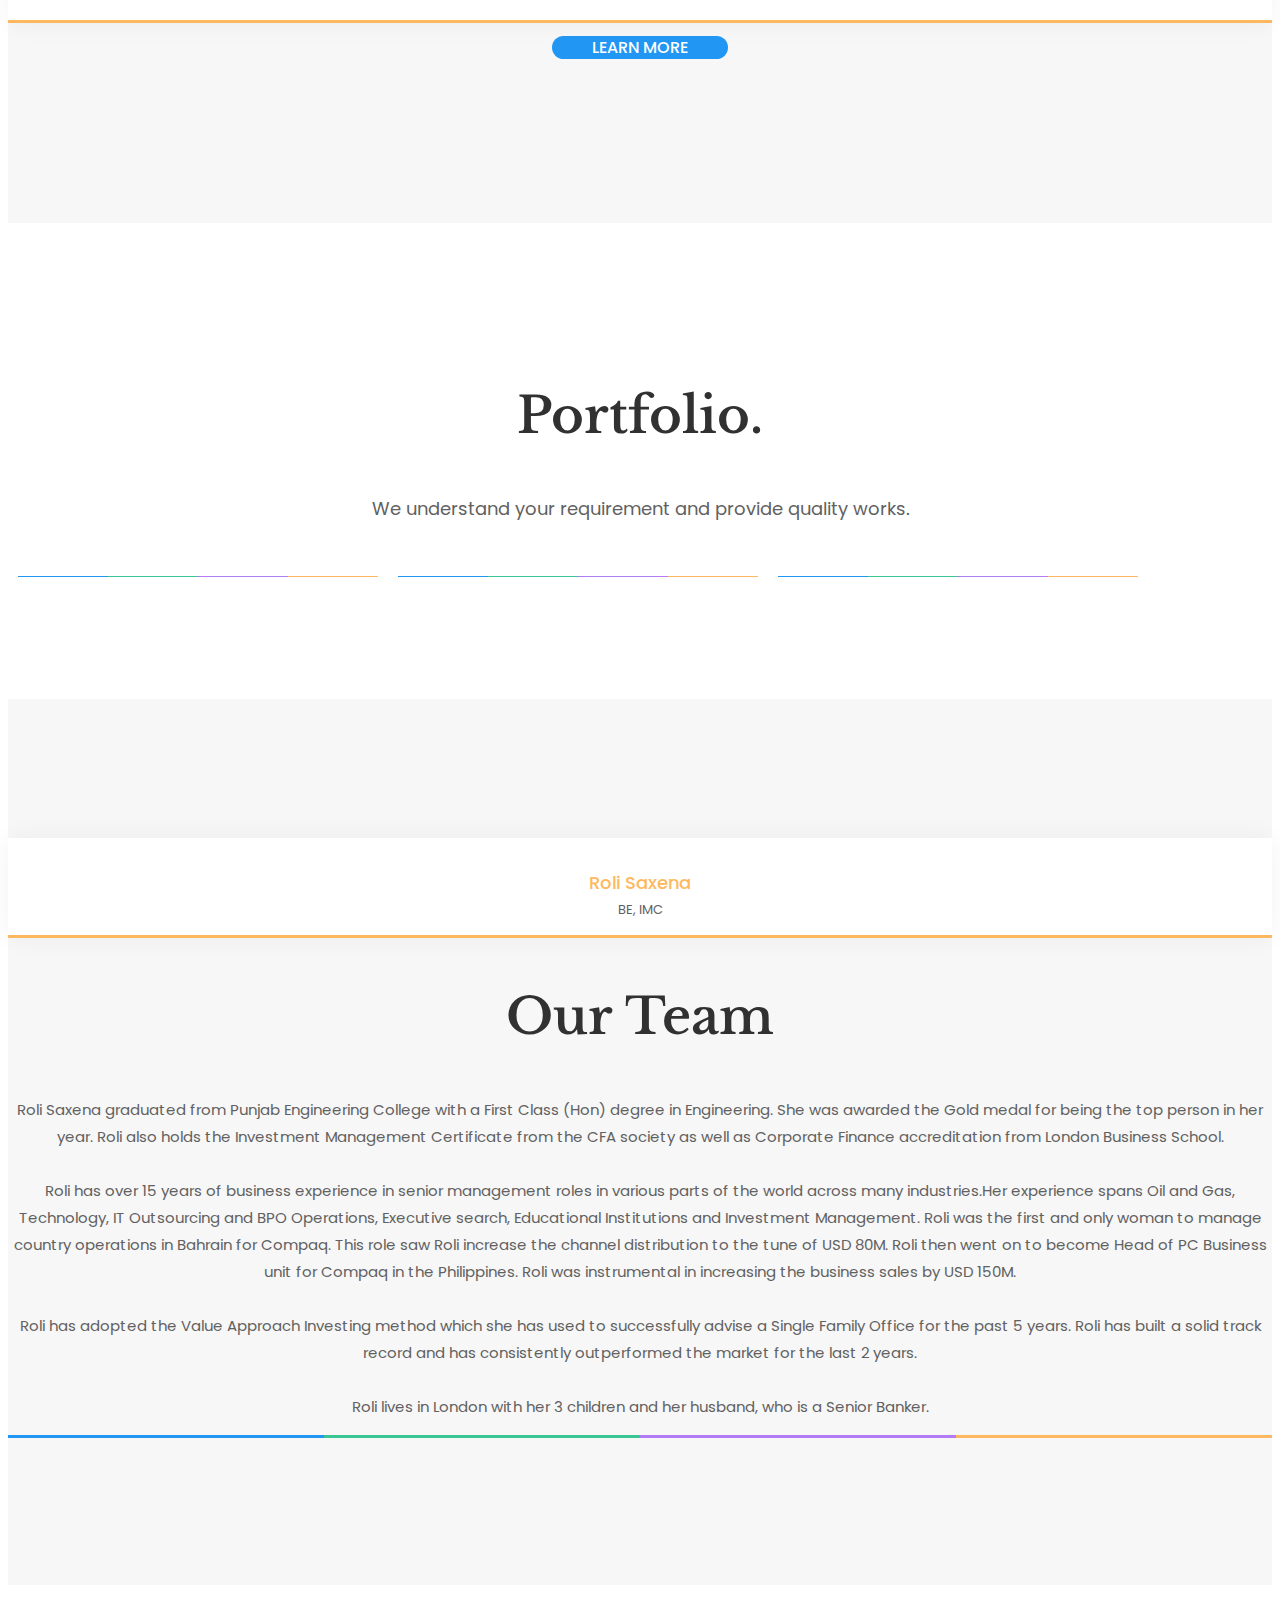
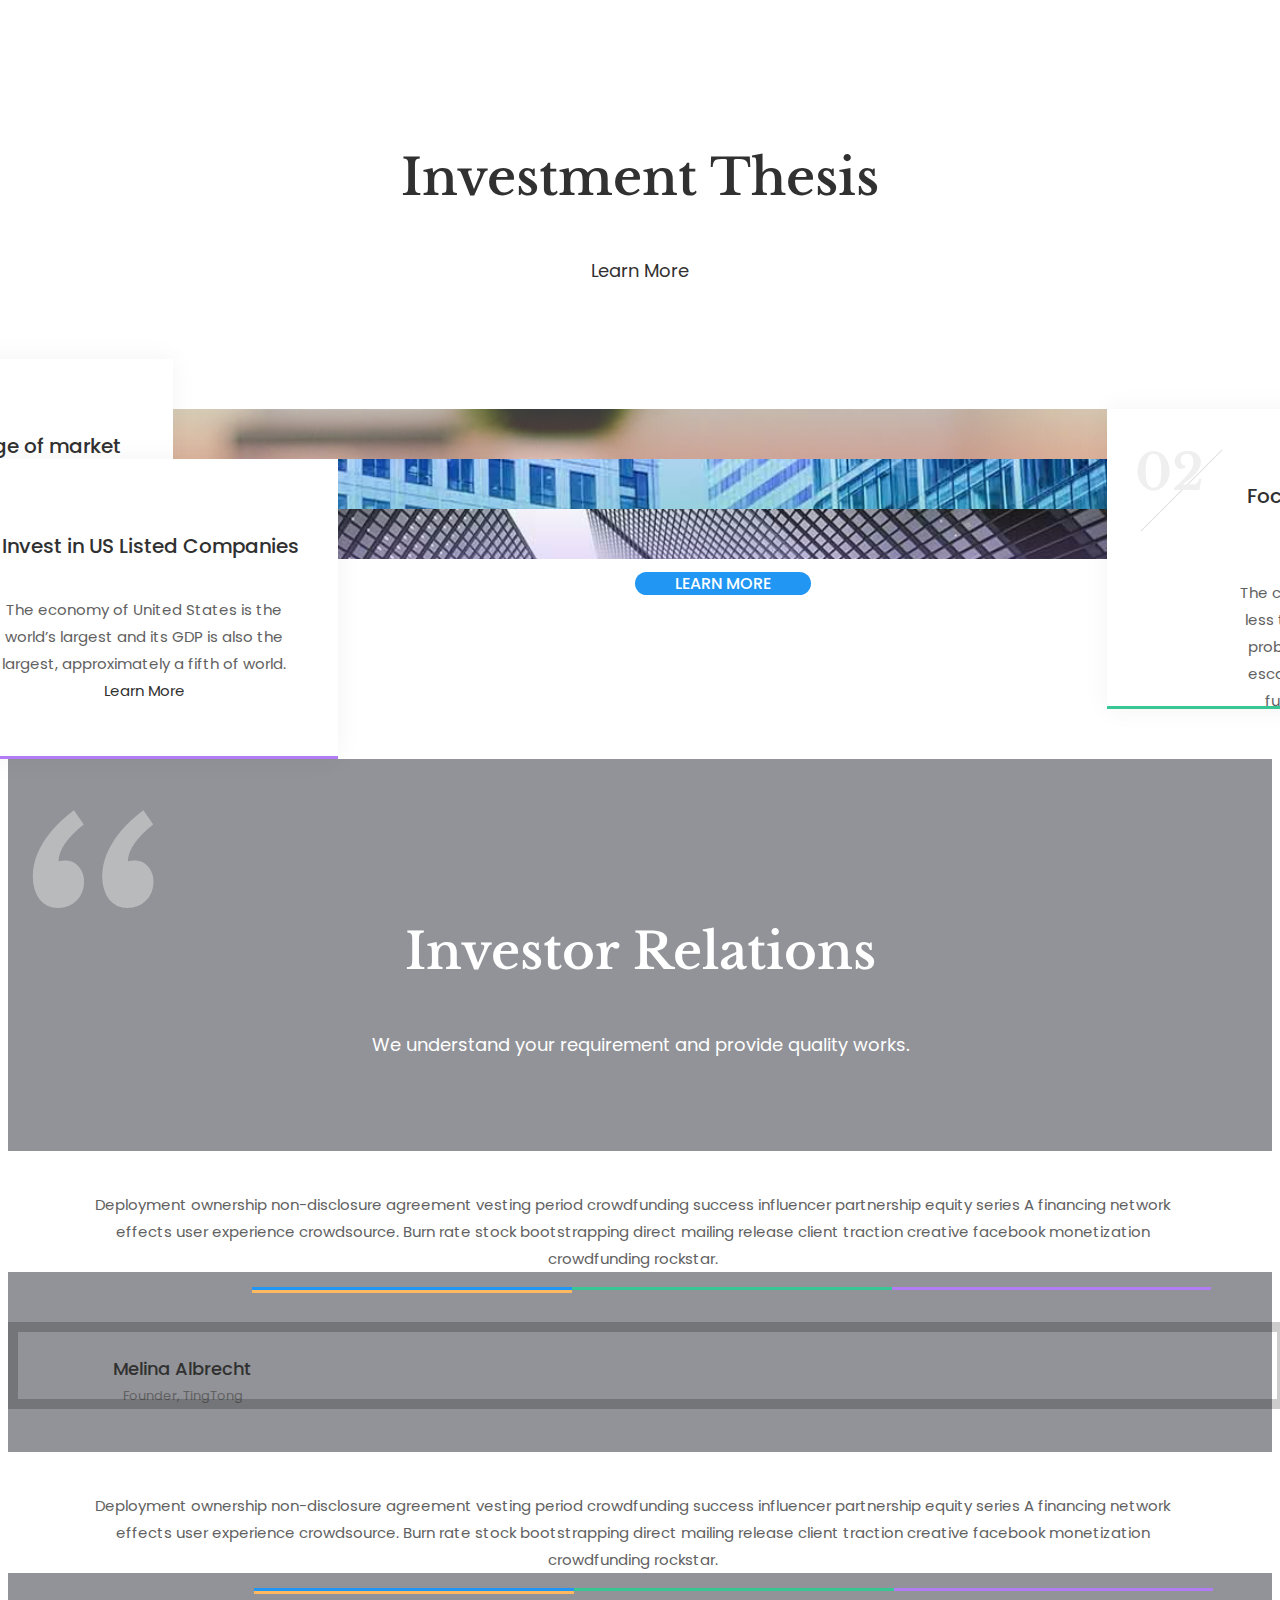
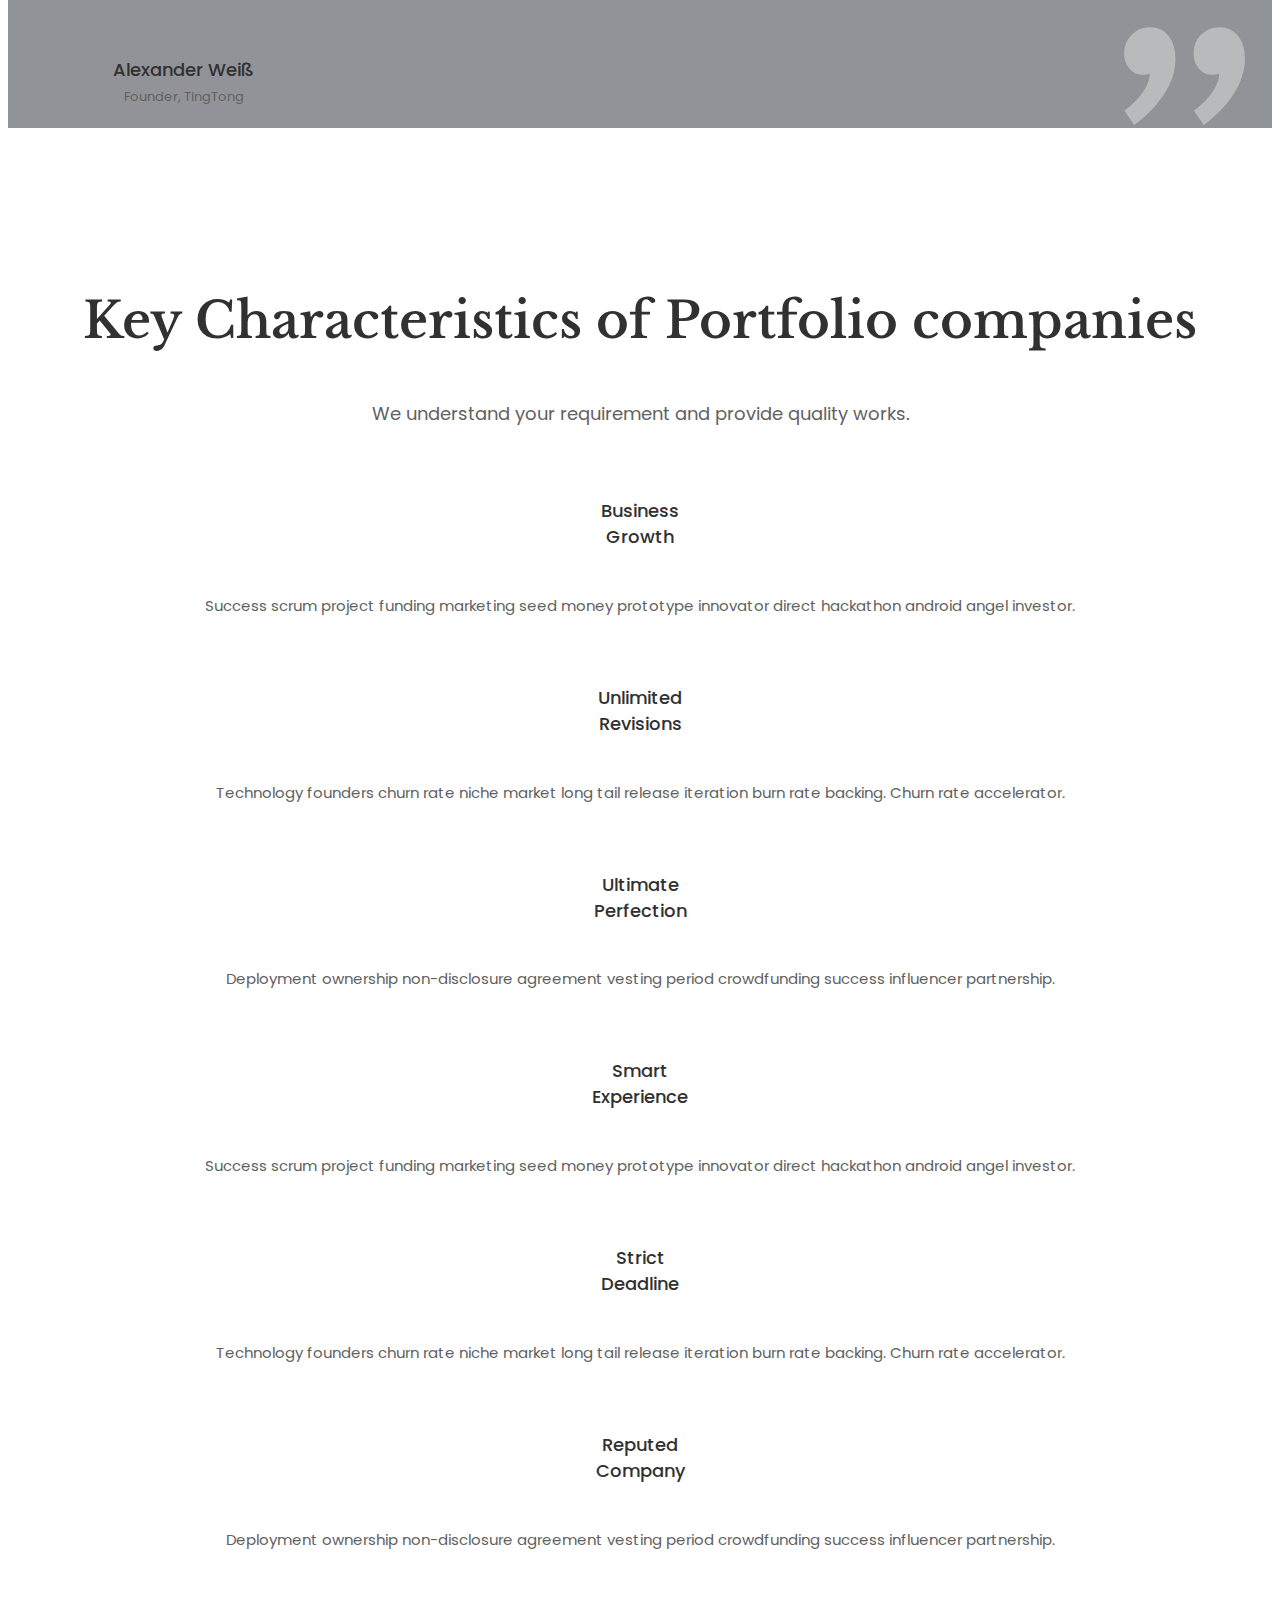
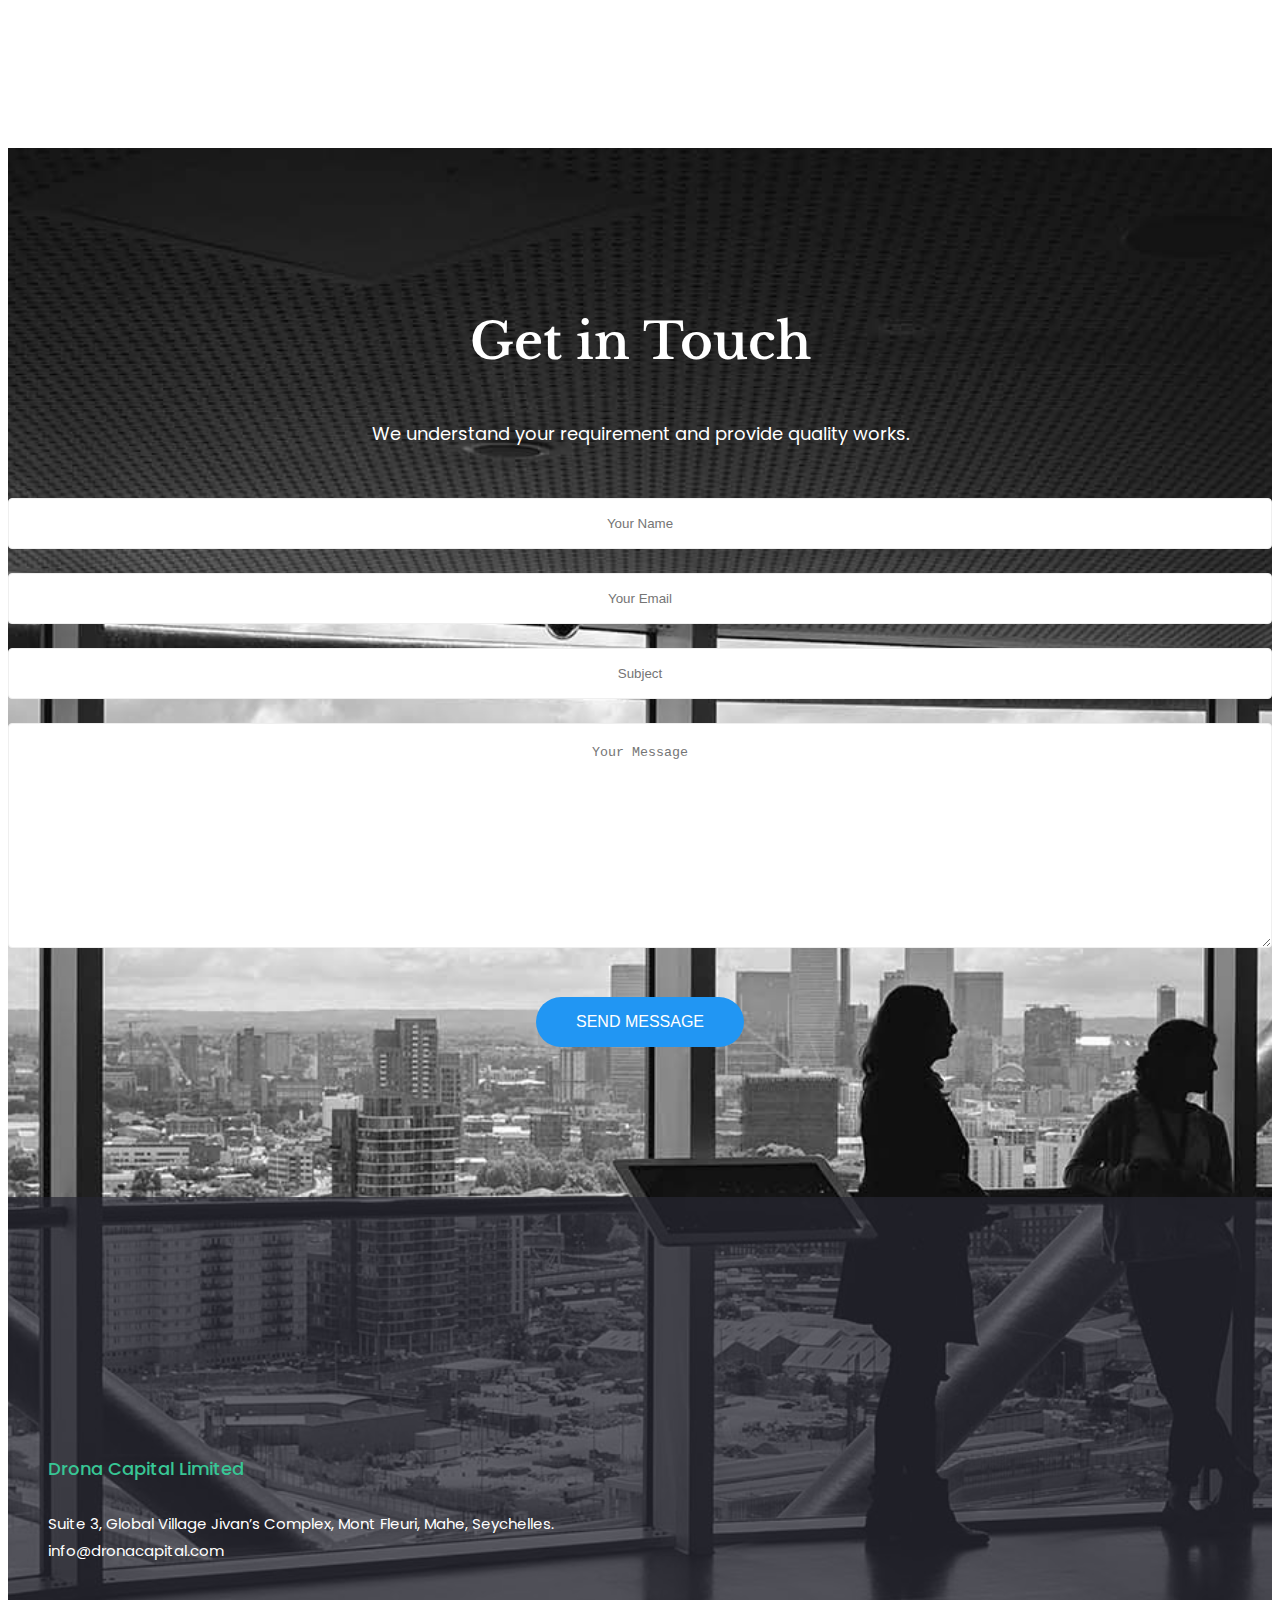
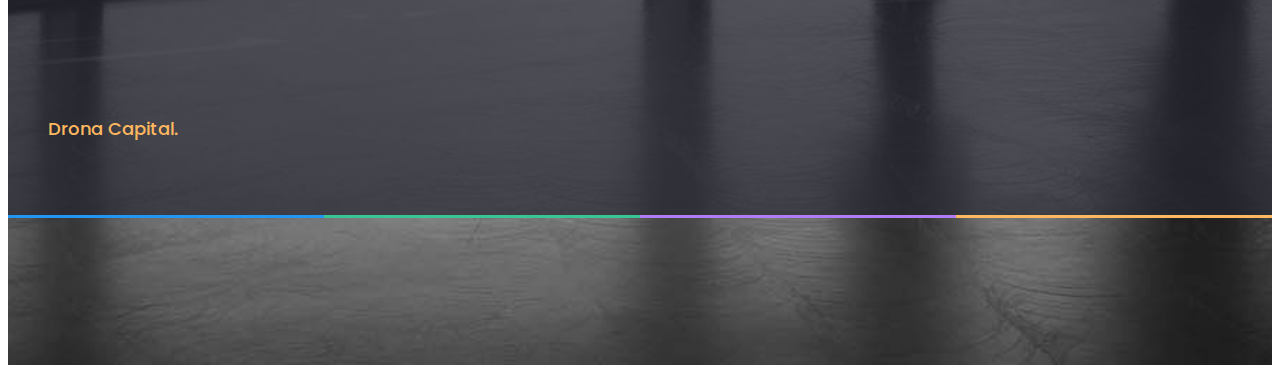
==== commit 31db493c: "more1 more2" ====
--- a/index.html
+++ b/index.html
@@ -53,7 +53,7 @@
                             <span class="icon icon-menu"></span>
                         </button>
                         <!-- LOGO -->
-                        <this new>
+
                         <a class="navbar-brand" href="#">
                             <img src="images/logo.png" alt="LOGO">
                         </a>
@@ -250,7 +250,7 @@
                             </p>
                         </div>
                     </div>
-                    <div><a href="InvestmentApproach.html" class=" more btn btn-default standard-button red-button">Learn More</a></div>
+                    <div><a href="InvestmentApproach.html" class=" more1 btn btn-default standard-button red-button">Learn More</a></div>
                 </div>
 
                 <div id="loaded-content1">
@@ -271,9 +271,7 @@
   		<div class="container">
 
   			<!-- SECTION NUMBER -->
-  			<div class="section-number centered-number">
-  				03
-  			</div>
+
 
   			<!-- SECTION HEADER -->
   			<div class="section-header">
@@ -304,7 +302,7 @@
   						<figure class="effect-zoe wow fadeInLeft" data-wow-offset="30" data-wow-duration="1.5s" data-wow-delay="0.15s" style="visibility: visible; animation-duration: 1.5s; animation-delay: 0.15s; animation-name: fadeInLeft;">
 
   							<!-- PROJECT IMAGE and LINK -->
-  							<a href="project1.html" title="Click to view details" class="more"><img src="images/projects/1.jpg" alt="">
+  							<a href="project1.html" title="Click to view details" class="more"><img src="images/projects/2.jpg" alt="">
   								<p class="description">
   									<span class="icon icon-plus"></span>
   								</p>
@@ -328,9 +326,63 @@
 
   							</figcaption>
   						</figure>
+              <figure class="effect-zoe wow fadeInLeft" data-wow-offset="30" data-wow-duration="1.5s" data-wow-delay="0.15s" style="visibility: visible; animation-duration: 1.5s; animation-delay: 0.15s; animation-name: fadeInLeft;">
+
+  							<!-- PROJECT IMAGE and LINK -->
+  							<a href="project1.html" title="Click to view details" class="more"><img src="images/projects/2.jpg" alt="">
+  								<p class="description">
+  									<span class="icon icon-plus"></span>
+  								</p>
+  							</a>
+
+  							<figcaption>
+  								<div class="four-lines">
+  									<div class="line red-line-bottom">
+  									</div>
+  									<div class="line green-line-bottom">
+  									</div>
+  									<div class="line purple-line-bottom">
+  									</div>
+  									<div class="line yellow-line-bottom">
+  									</div>
+  								</div>
+
+  								<div class="caption-text">
+  									<h6 class="dark-text">Project One</h6>	<!-- PROJECT TITLE -->
+  								</div>
+
+  							</figcaption>
+  						</figure>
+
 
   						<!-- SINGLE PROJECT -->
-
+              <figure class="effect-zoe wow fadeInLeft" data-wow-offset="30" data-wow-duration="1.5s" data-wow-delay="0.15s" style="visibility: visible; animation-duration: 1.5s; animation-delay: 0.15s; animation-name: fadeInLeft;">
+
+                <!-- PROJECT IMAGE and LINK -->
+                <a href="project1.html" title="Click to view details" class="more"><img src="images/projects/2.jpg" alt="">
+                  <p class="description">
+                    <span class="icon icon-plus"></span>
+                  </p>
+                </a>
+
+                <figcaption>
+                  <div class="four-lines">
+                    <div class="line red-line-bottom">
+                    </div>
+                    <div class="line green-line-bottom">
+                    </div>
+                    <div class="line purple-line-bottom">
+                    </div>
+                    <div class="line yellow-line-bottom">
+                    </div>
+                  </div>
+
+                  <div class="caption-text">
+                    <h6 class="dark-text">Project One</h6>	<!-- PROJECT TITLE -->
+                  </div>
+
+                </figcaption>
+              </figure>
 
   					</div>
   				</div>
@@ -433,10 +485,10 @@
             <div class="section-header">
                 <h2>Investment Thesis</h2>
                 <div class="sub-heading">
-                    <a href="investmentThesis.html" class="more">Learn More</a>
-                </div>
-            </div>
-            <div id="loader">
+                    <a href="investmentThesis.html" class="more2">Learn More</a>
+                </div>
+            </div>
+            <div id="loader2">
                 <div class="loader-icon">
                     <div class="loader">
                         <svg class="circular" viewBox="25 25 50 50">
@@ -447,7 +499,7 @@
             </div>
 
                 <div class="row steps">
-                  <div class="col-lg-12" id="portfolio-list">
+                  <div class="col-lg-12" id="portfolio-list2">
                     <div class="col-lg-6 col-lg-offset-3">
                         <!-- STEP 1 -->
                         <div class="step step-1-image clearfix">
@@ -460,7 +512,7 @@
                                     <h5 class="text-left">Take advantage of market inefficiencies from time to time</h5>
                                     <p class="text-left">
                                         We have a ‘Contrarian’ approach and bad news might be good news for us.
-                                        <a href="investmentThesis.html" class="more">Learn More</a>
+                                        <a href="investmentThesis.html" class="more2">Learn More</a>
                                     </p>
                                 </div>
                             </div>
@@ -476,7 +528,7 @@
                                     <h5 class="text-left">Focus on Small/ Mid- Cap companies</h5>
                                     <p class="text-left">
                                         The companies with Market Cap of less that US $10 Billion have higher probability of being neglected or escaping the radar of big mutual funds.
-                                        <a href="investmentThesis.html" class="more">Learn More</a>
+                                        <a href="investmentThesis.html" class="more2">Learn More</a>
                                     </p>
                                 </div>
                             </div>
@@ -492,7 +544,7 @@
                                     <h5 class="text-left">Invest in US Listed Companies</h5>
                                     <p class="text-left">
                                         The economy of United States is the world’s largest and its GDP is also the largest, approximately a fifth of world.
-                                        <a href="investmentThesis.html" class="more">Learn More</a>
+                                        <a href="investmentThesis.html" class="more2">Learn More</a>
                                     </p>
                                 </div>
                             </div>
@@ -501,12 +553,12 @@
 
                     </div>
                 </div>
-            <div><a href="investmentThesis.html" class=" more btn btn-default standard-button red-button">Learn More</a></div>
-            </div>
-            <div id="loaded-content">
+            <div><a href="investmentThesis.html" class=" more2 btn btn-default standard-button red-button">Learn More</a></div>
+            </div>
+            <div id="loaded-content2">
             </div>
             <!-- BACK TO PORTFOLIO BUTTON ON LOADED PROJECT -->
-            <a id="back-button" class="back-button btn btn-default standard-button red-button" href="#"><span class="icon icon-arrow-left"></span> Go Back</a>
+            <a id="back-button2" class="back-button btn btn-default standard-button red-button" href="#"><span class="icon icon-arrow-left"></span> Go Back</a>
 
             </div>
     </section>
--- a/css/styles.css
+++ b/css/styles.css
@@ -973,6 +973,40 @@
   background-size: 30px 30px;
   border-radius: 5px;
 }
+#loader2 {
+  min-height: 930px;
+  position: relative;
+  display: none;
+}
+#loader2 .loader-icon {
+  background-color: #FFF;
+  margin: -35px -35px;
+  top: 50%;
+  left: 50%;
+  z-index: 10000;
+  position: fixed;
+  width: 70px;
+  height: 70px;
+  background-size: 30px 30px;
+  border-radius: 5px;
+}
+#loader1 {
+  min-height: 930px;
+  position: relative;
+  display: none;
+}
+#loader1 .loader-icon {
+  background-color: #FFF;
+  margin: -35px -35px;
+  top: 50%;
+  left: 50%;
+  z-index: 10000;
+  position: fixed;
+  width: 70px;
+  height: 70px;
+  background-size: 30px 30px;
+  border-radius: 5px;
+}
 .project-image img {
   max-width: 100%;
 }
@@ -1511,7 +1545,7 @@
 }
 /* CONTACT FORM */
 .footer {
-  background: rgba(38, 39, 50, 0.85);
+  background: rgba(38, 39, 50, 0.70);
   margin-top: 125px;
 }
 .footer .footer-col {
@@ -1537,7 +1571,7 @@
   text-align: center;
 }
 .footer .footer-logo img {
-  max-height: 38px;
+  max-height: 80%;
 }
 
 .fixed-bg {
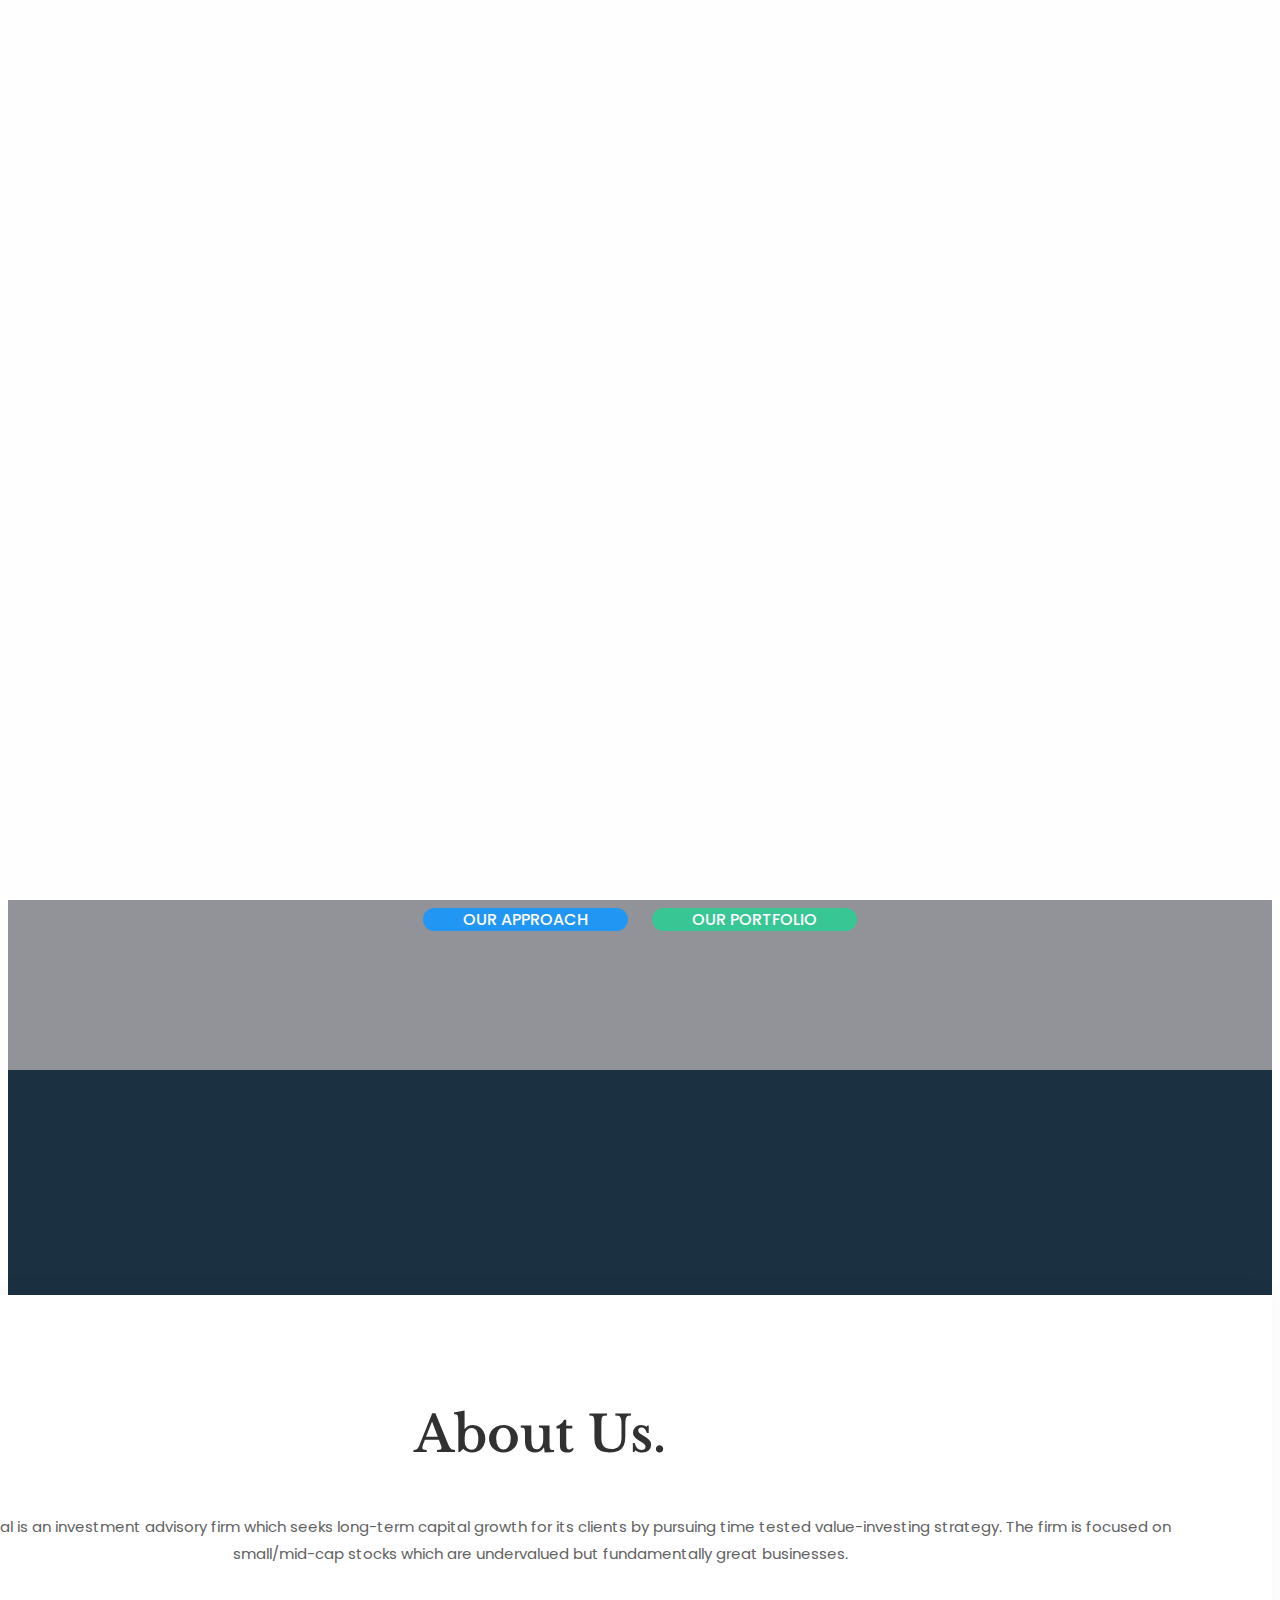
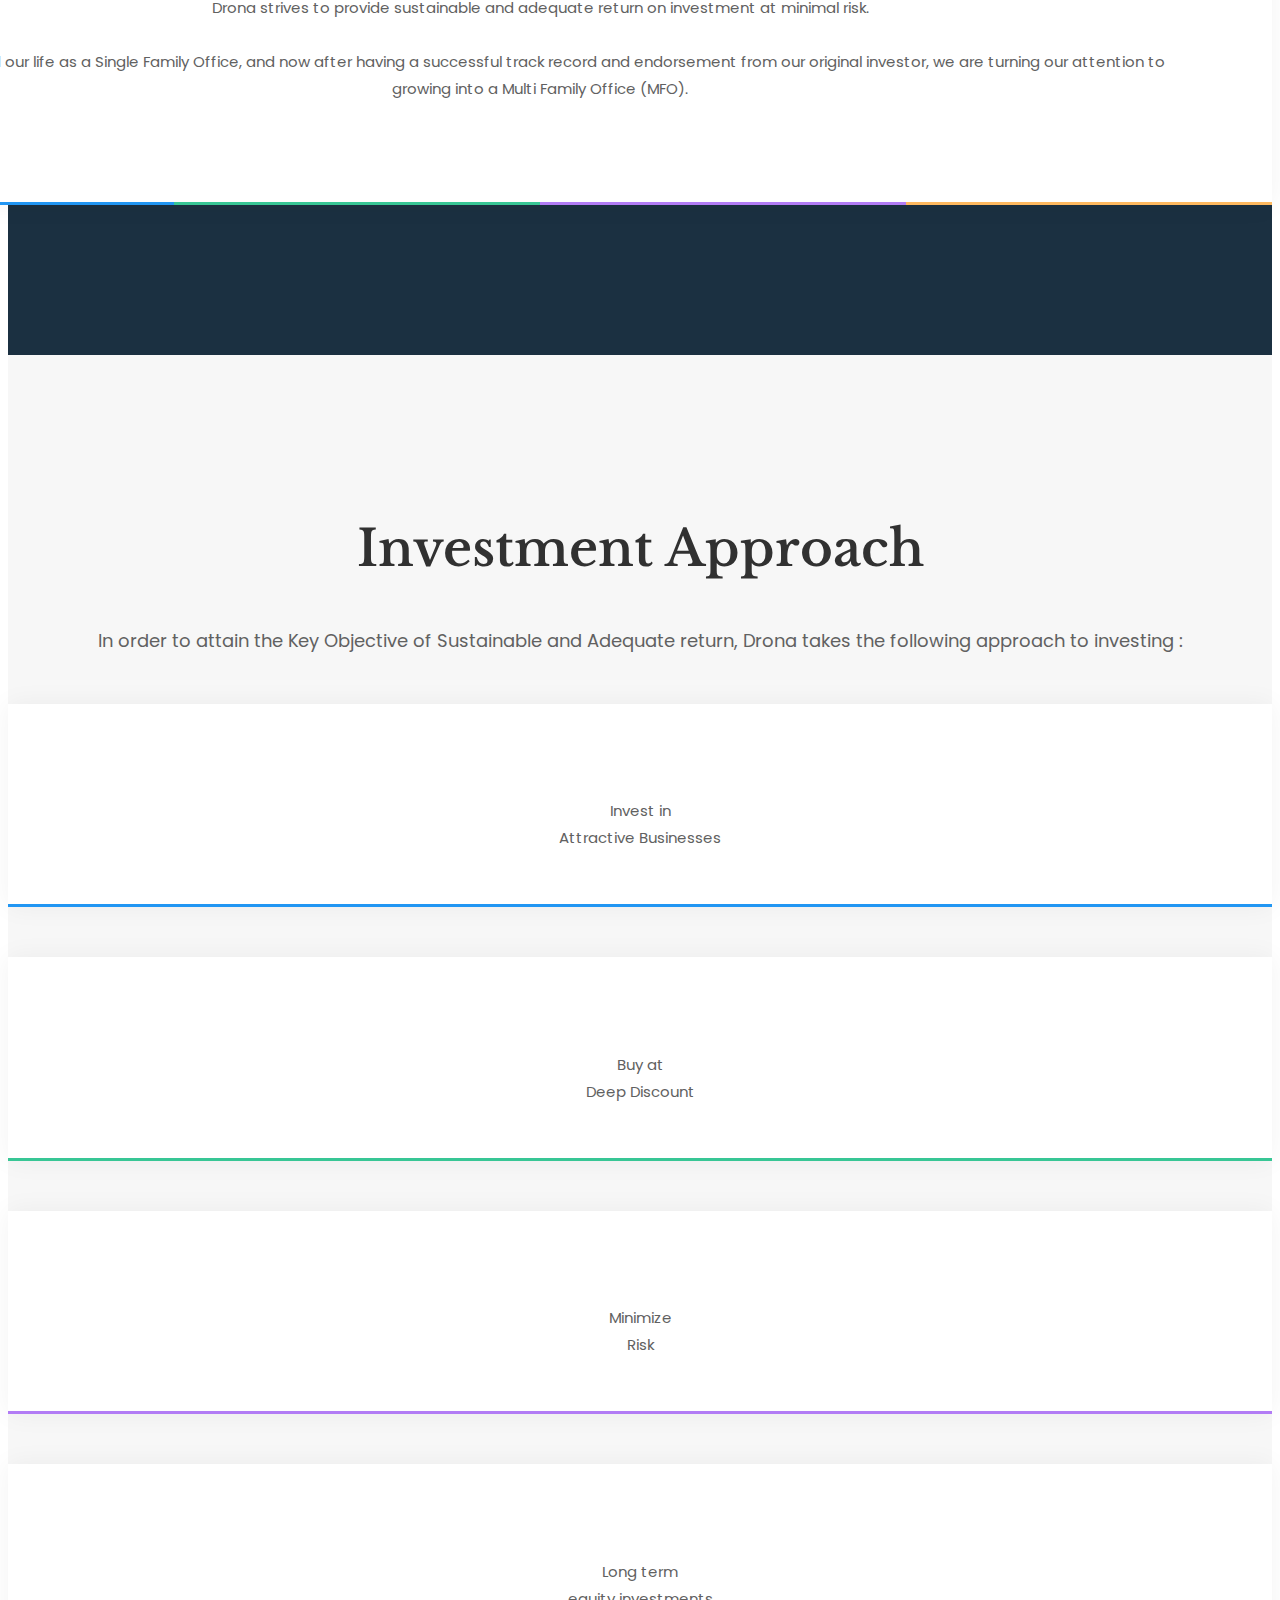
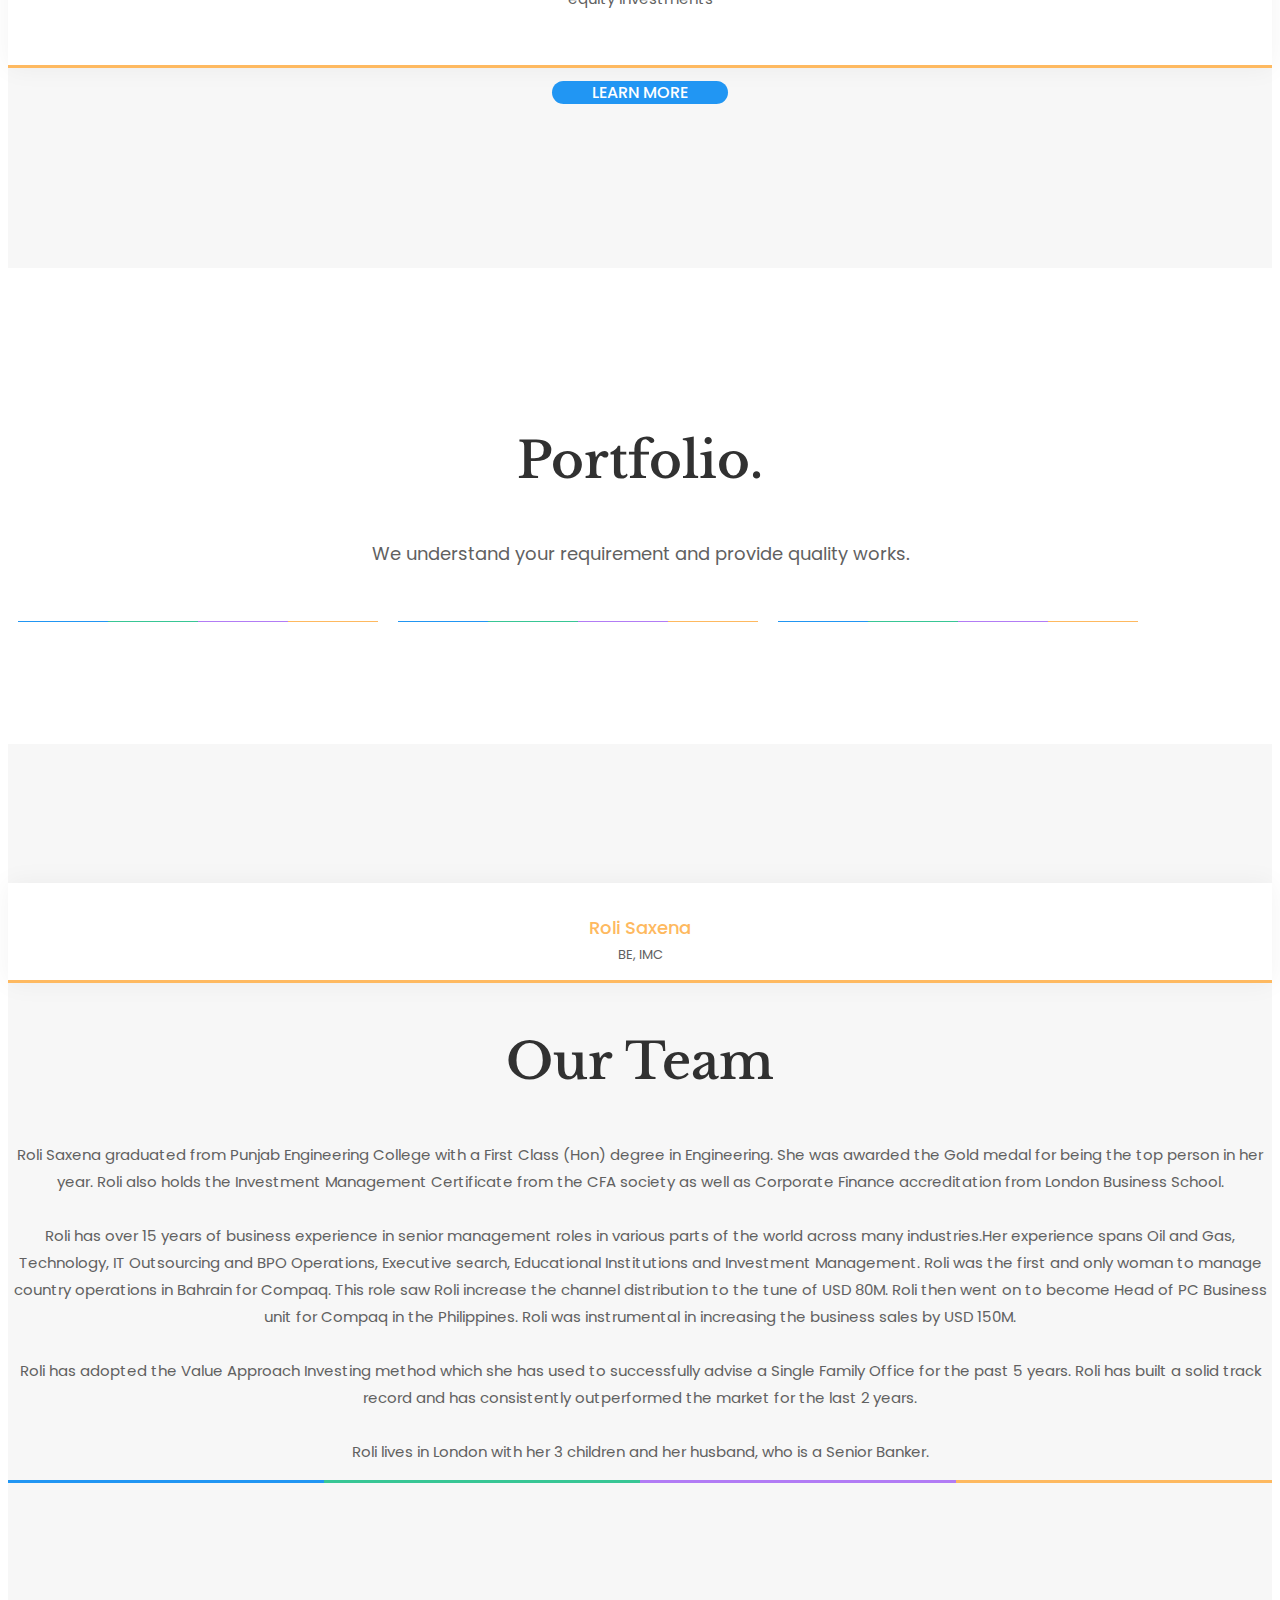
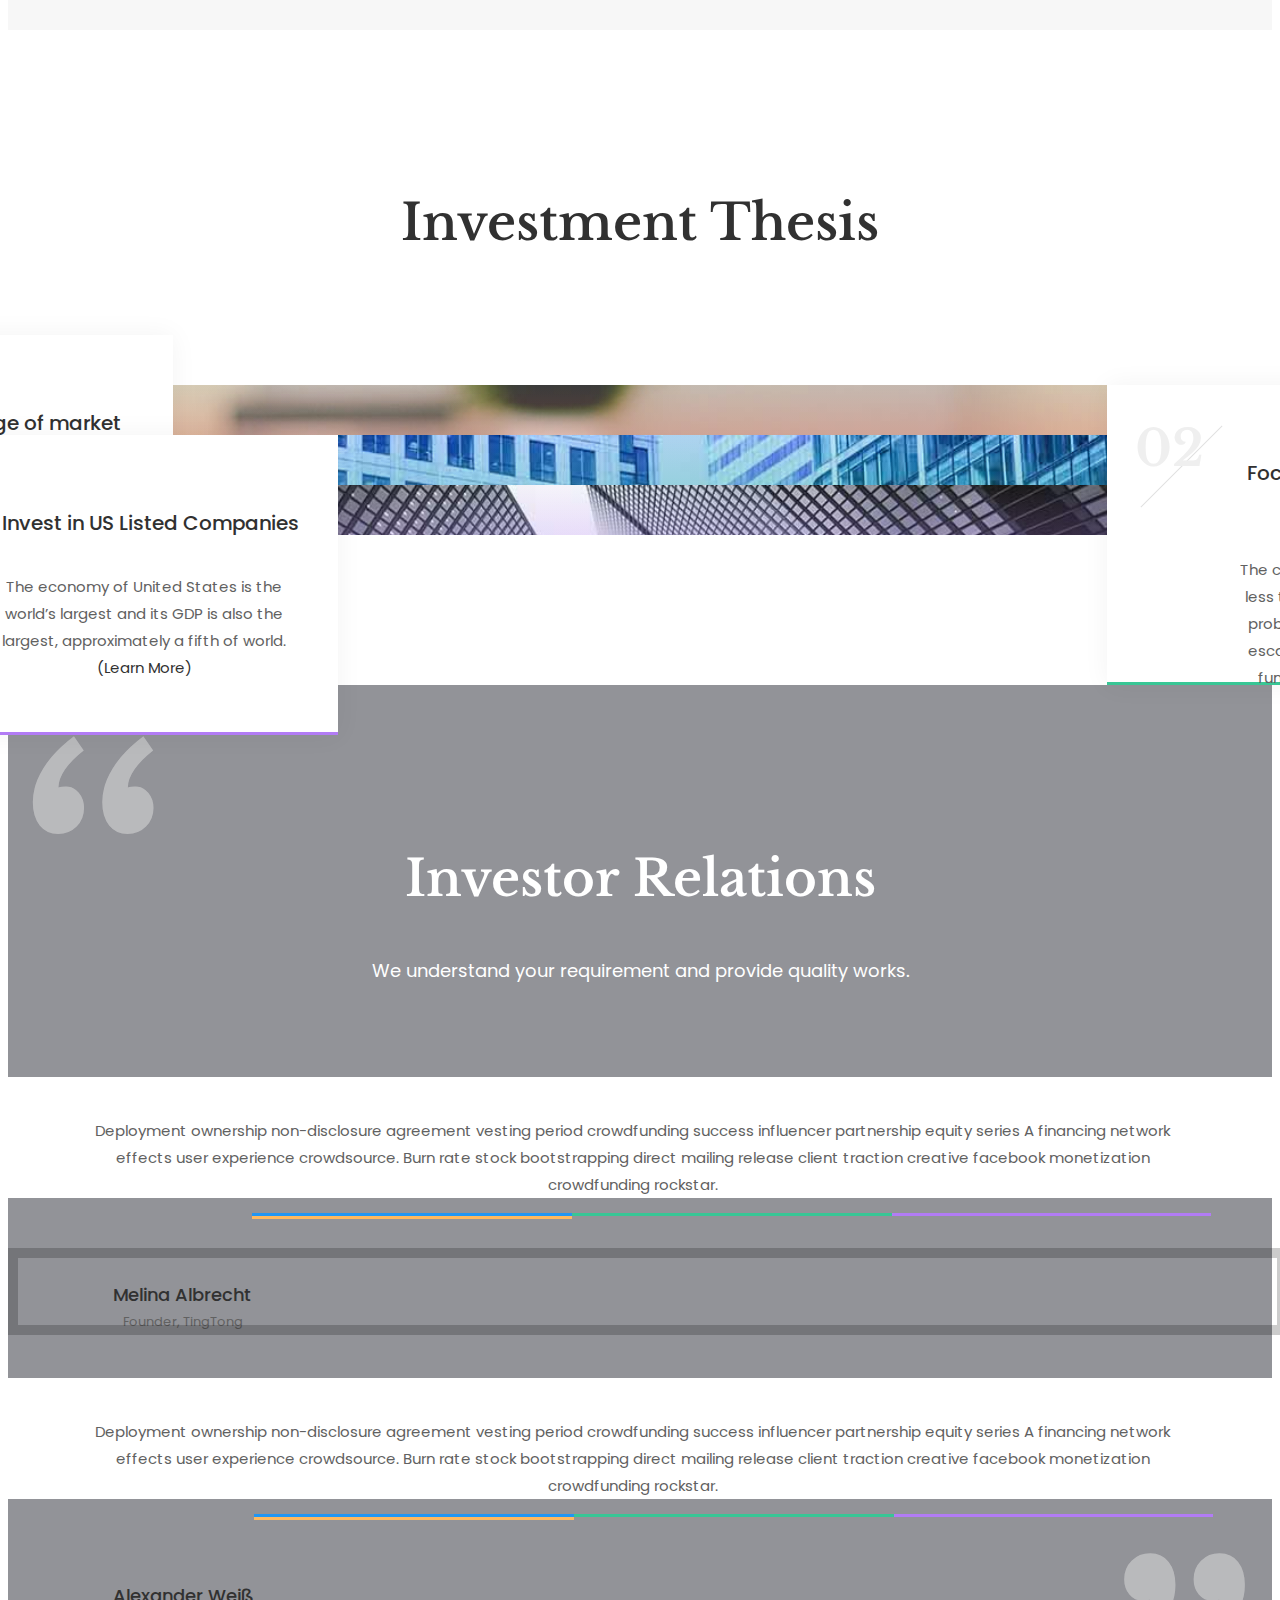
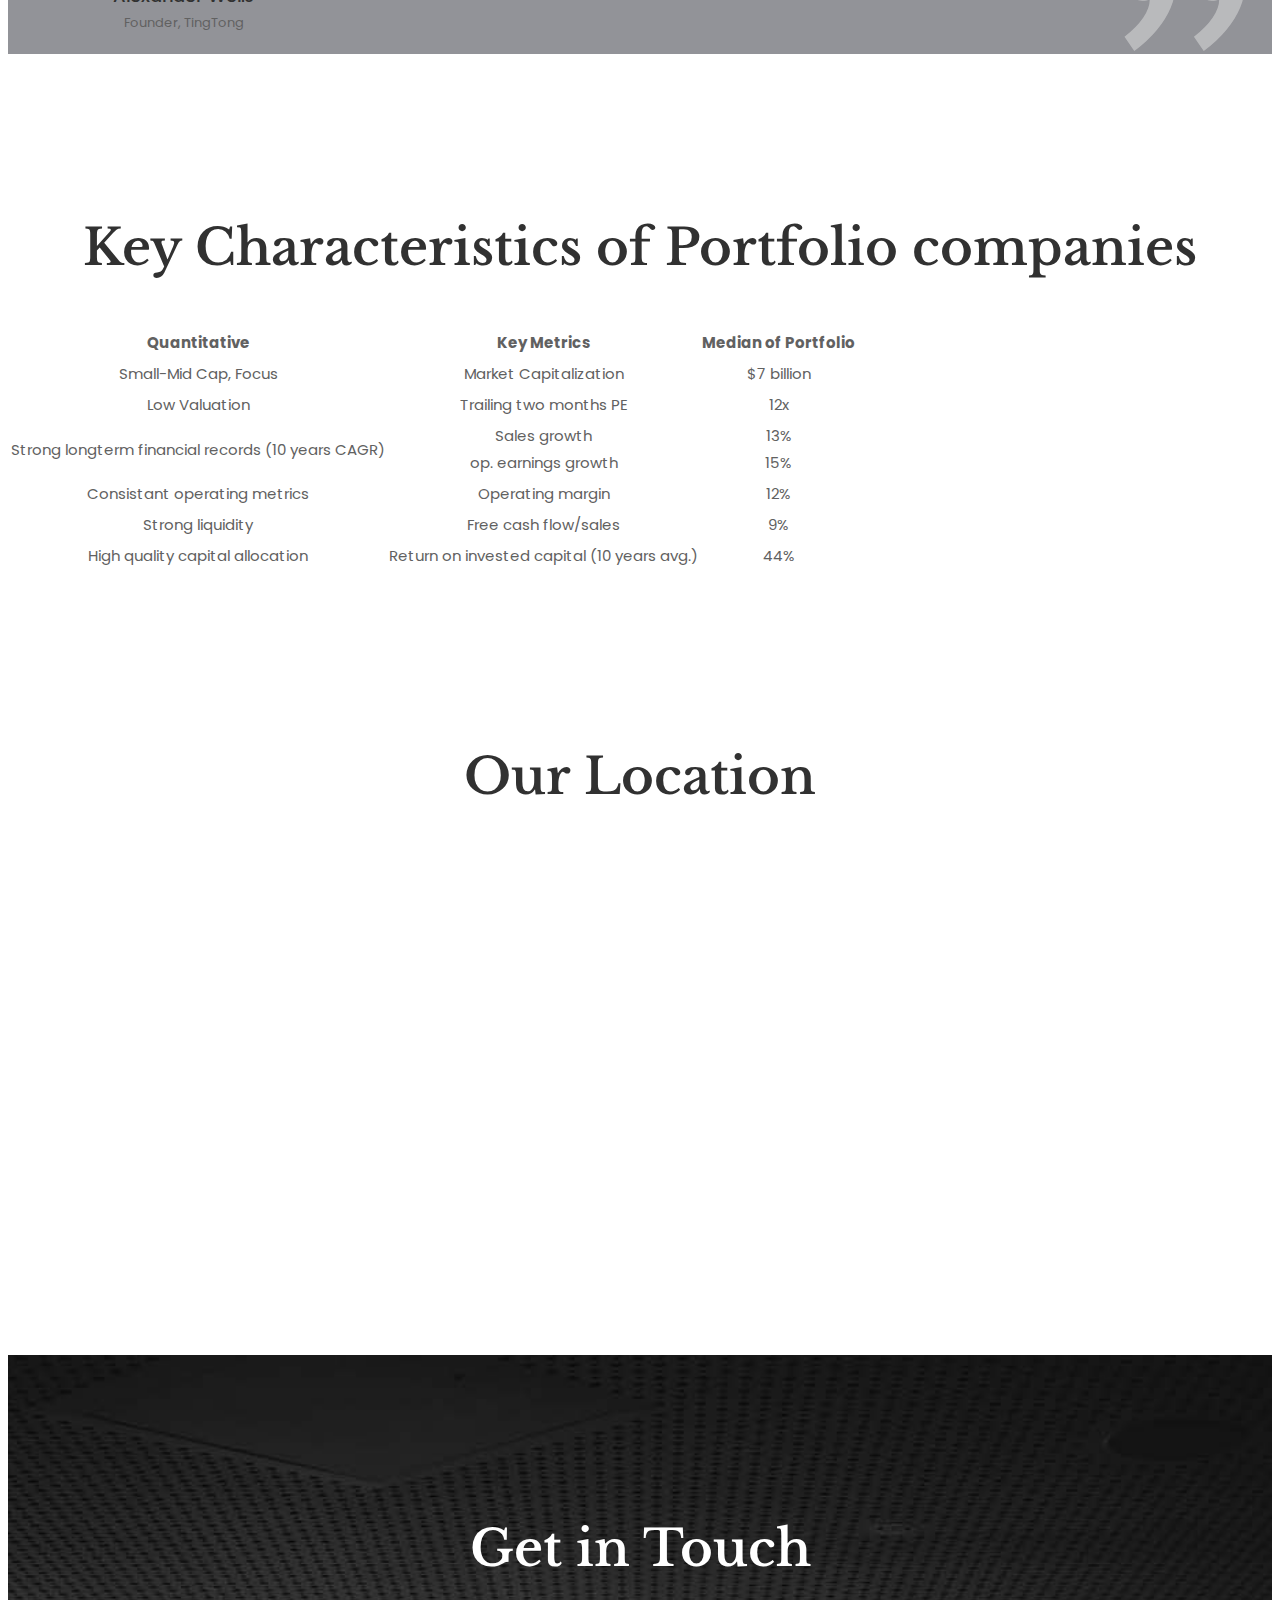
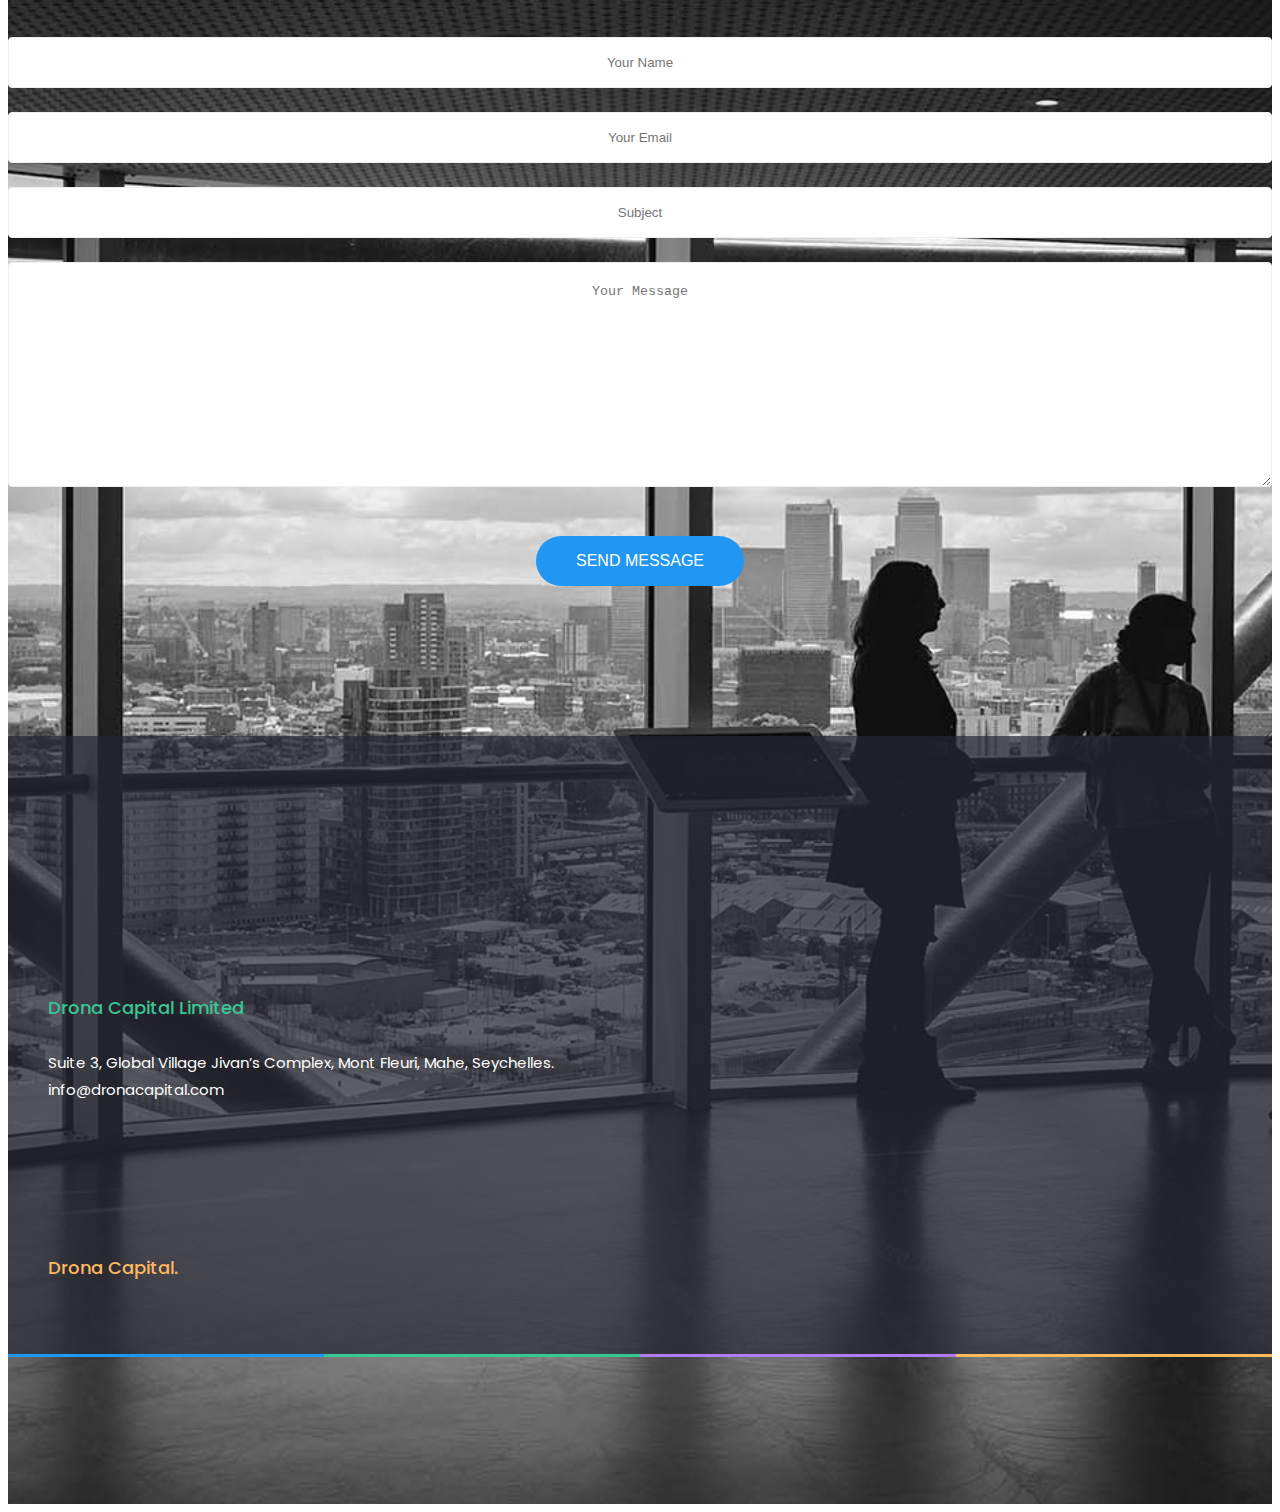
==== commit 094e9b1c: "Map and Table added" ====
--- a/index.html
+++ b/index.html
@@ -84,8 +84,9 @@
                             <li>
                                 <a href="#section7">Investor Relations</a>
                             </li>
-                            <!--<li><a href="#section9">Blog</a>
-                            </li> -->
+
+                            <li><a href="#ourLocation">Map</a>
+                            </li>
                             <li>
                                 <a href="#section10">Contact</a>
                             </li>
@@ -485,7 +486,7 @@
             <div class="section-header">
                 <h2>Investment Thesis</h2>
                 <div class="sub-heading">
-                    <a href="investmentThesis.html" class="more2">Learn More</a>
+
                 </div>
             </div>
             <div id="loader2">
@@ -512,7 +513,7 @@
                                     <h5 class="text-left">Take advantage of market inefficiencies from time to time</h5>
                                     <p class="text-left">
                                         We have a ‘Contrarian’ approach and bad news might be good news for us.
-                                        <a href="investmentThesis.html" class="more2">Learn More</a>
+                                        <a href="investmentThesis.html" class="more2">(Learn More)</a>
                                     </p>
                                 </div>
                             </div>
@@ -528,7 +529,7 @@
                                     <h5 class="text-left">Focus on Small/ Mid- Cap companies</h5>
                                     <p class="text-left">
                                         The companies with Market Cap of less that US $10 Billion have higher probability of being neglected or escaping the radar of big mutual funds.
-                                        <a href="investmentThesis.html" class="more2">Learn More</a>
+                                        <a href="investmentThesis.html" class="more2">(Learn More)</a>
                                     </p>
                                 </div>
                             </div>
@@ -544,7 +545,7 @@
                                     <h5 class="text-left">Invest in US Listed Companies</h5>
                                     <p class="text-left">
                                         The economy of United States is the world’s largest and its GDP is also the largest, approximately a fifth of world.
-                                        <a href="investmentThesis.html" class="more2">Learn More</a>
+                                        <a href="investmentThesis.html" class="more2">(Learn More)</a>
                                     </p>
                                 </div>
                             </div>
@@ -552,8 +553,9 @@
                         <!-- STEP 2 -->
 
                     </div>
-                </div>
-            <div><a href="investmentThesis.html" class=" more2 btn btn-default standard-button red-button">Learn More</a></div>
+
+                </div>
+
             </div>
             <div id="loaded-content2">
             </div>
@@ -707,100 +709,59 @@
             <div class="section-header">
                 <h2>Key Characteristics of Portfolio companies</h2>
                 <div class="sub-heading">
-                    We understand your requirement and provide quality works.
-                </div>
-            </div>
-            <div class="row feature-grid wow fadeInUp" data-wow-offset="30" data-wow-duration="1.5s" data-wow-delay="0.15s">
+                    <!-- We understand your requirement and provide quality works. -->
+                </div>
+            </div>
+            <div class="row wow fadeInUp" data-wow-offset="30" data-wow-duration="1.5s" data-wow-delay="0.15s">
                 <!-- SINGLE FEATURE -->
-                <div class="col-lg-4 col-md-4 col-sm-4">
-                    <div class="feature-box text-left">
-                        <div class="feature-header">
-                            <div class="icon red-text">
-                                <span class="icon icon-graph2"></span>	<!-- FEATURE ICON -->
-                            </div>
-                            <h6>Business<br />Growth</h6>	<!-- HEADING -->
-                        </div>
-                        <!-- FEATURE DETAILS -->
-                        <p>
-                            Success scrum project funding marketing seed money prototype innovator direct hackathon android angel investor.
-                        </p>
-                    </div>
-                </div>
-                <!-- SINGLE FEATURE -->
-                <div class="col-lg-4 col-md-4 col-sm-4">
-                    <div class="feature-box text-left">
-                        <div class="feature-header">
-                            <div class="icon green-text">
-                                <span class="icon icon-edit"></span>	<!-- FEATURE ICON -->
-                            </div>
-                            <h6>Unlimited<br />Revisions</h6>	<!-- HEADING -->
-                        </div>
-                        <!-- FEATURE DETAILS -->
-                        <p>
-                            Technology founders churn rate niche market long tail release iteration burn rate backing. Churn rate accelerator.
-                        </p>
-                    </div>
-                </div>
-                <!-- SINGLE FEATURE -->
-                <div class="col-lg-4 col-md-4 col-sm-4">
-                    <div class="feature-box text-left">
-                        <div class="feature-header">
-                            <div class="icon purple-text">
-                                <span class="icon icon-exapnd2"></span>	<!-- FEATURE ICON -->
-                            </div>
-                            <h6>Ultimate<br />Perfection</h6>	<!-- HEADING -->
-                        </div>
-                        <!-- FEATURE DETAILS -->
-                        <p>
-                            Deployment ownership non-disclosure agreement vesting period crowdfunding success influencer partnership.
-                        </p>
-                    </div>
-                </div>
-                <!-- SINGLE FEATURE -->
-                <div class="col-lg-4 col-md-4 col-sm-4">
-                    <div class="feature-box text-left">
-                        <div class="feature-header">
-                            <div class="icon yellow-text">
-                                <span class="icon icon-display1"></span>	<!-- FEATURE ICON -->
-                            </div>
-                            <h6>Smart<br />Experience</h6>	<!-- HEADING -->
-                        </div>
-                        <!-- FEATURE DETAILS -->
-                        <p>
-                            Success scrum project funding marketing seed money prototype innovator direct hackathon android angel investor.
-                        </p>
-                    </div>
-                </div>
-                <!-- SINGLE FEATURE -->
-                <div class="col-lg-4 col-md-4 col-sm-4">
-                    <div class="feature-box text-left">
-                        <div class="feature-header">
-                            <div class="icon red-text">
-                                <span class="icon icon-date"></span>	<!-- FEATURE ICON -->
-                            </div>
-                            <h6>Strict<br />Deadline</h6>	<!-- HEADING -->
-                        </div>
-                        <!-- FEATURE DETAILS -->
-                        <p>
-                            Technology founders churn rate niche market long tail release iteration burn rate backing. Churn rate accelerator.
-                        </p>
-                    </div>
-                </div>
-                <!-- SINGLE FEATURE -->
-                <div class="col-lg-4 col-md-4 col-sm-4">
-                    <div class="feature-box text-left">
-                        <div class="feature-header">
-                            <div class="icon green-text">
-                                <span class="icon icon-medal"></span>	<!-- FEATURE ICON -->
-                            </div>
-                            <h6>Reputed<br />Company</h6>	<!-- HEADING -->
-                        </div>
-                        <!-- FEATURE DETAILS -->
-                        <p>
-                            Deployment ownership non-disclosure agreement vesting period crowdfunding success influencer partnership.
-                        </p>
-                    </div>
-                </div>
+                <table class="table table-striped">
+                  <thead>
+                    <tr class="table-info" >
+
+                      <th style="text-align:center">Quantitative</th>
+                      <th style="text-align:center">Key Metrics</th>
+                      <th style="text-align:center">Median of Portfolio</th>
+                    </tr>
+                  </thead>
+                  <tbody>
+                    <tr>
+
+                      <td>Small-Mid Cap, Focus</td>
+                      <td>Market Capitalization</td>
+                      <td>$7 billion</td>
+                    </tr>
+                    <tr>
+
+                      <td>Low Valuation</td>
+                      <td>Trailing two months PE</td>
+                      <td>12x</td>
+                    </tr>
+                    <tr>
+
+                      <td>Strong longterm financial records (10 years CAGR)</td>
+                      <td>Sales growth </br>op. earnings growth</td>
+                      <td>13%</br>15%</td>
+                    </tr>
+                    <tr>
+
+                      <td>Consistant operating metrics</td>
+                      <td>Operating margin</td>
+                      <td>12%</td>
+                    </tr>
+                    <tr>
+
+                      <td>Strong liquidity</td>
+                      <td>Free cash flow/sales</td>
+                      <td>9%</td>
+                    </tr>
+                    <tr>
+
+                      <td>High quality capital allocation</td>
+                      <td>Return on invested capital (10 years avg.)</td>
+                      <td>44%</td>
+                    </tr>
+                  </tbody>
+                </table>
             </div>
 
 
@@ -810,6 +771,17 @@
     <!-- =========================
      SECTION: CONTACT US
     ============================== -->
+    <section id="ourLocation">
+      <div class="section-header">
+          <h2>Our Location</h2>
+          <div class="sub-heading">
+              <!-- We understand your requirement and provide quality works. -->
+          </div>
+      </div>
+      <div class="container">
+      <div id="map" style="content:center"></div>
+      </div>
+      </section>
     <section class="get-in-touch" id="section10">
         <div class="container">
             <!-- SECTION NUMBER -->
@@ -820,7 +792,7 @@
             <div class="section-header">
                 <h2 style="color:white">Get in Touch</h2>
                 <div class="sub-heading" style="color:white">
-                    We understand your requirement and provide quality works.
+                    <!-- We understand your requirement and provide quality works. -->
                 </div>
             </div>
             <div class="row">
@@ -912,5 +884,41 @@
     <script src="js/jquery-1.11.3.min.js"></script>
     <script src="js/third-party-scripts.js"></script>
     <script src="js/custom.js"></script>
+    <script type="text/javascript" src="https://maps.googleapis.com/maps/api/js"></script>
+
+    <script type="text/javascript">
+        // When the window has finished loading create our google map below
+        google.maps.event.addDomListener(window, 'load', init);
+
+        function init() {
+            // Basic options for a simple Google Map
+            // For more options see: https://developers.google.com/maps/documentation/javascript/reference#MapOptions
+            var mapOptions = {
+                // How zoomed in you want the map to start at (always required)
+                zoom: 11,
+
+                // The latitude and longitude to center the map (always required)
+                center: new google.maps.LatLng(-4.635096, 55.458593), // New York
+
+                // How you would like to style the map.
+                // This is where you would paste any style found on Snazzy Maps.
+                styles: [{"featureType":"administrative","elementType":"labels.text.fill","stylers":[{"color":"#444444"}]},{"featureType":"landscape","elementType":"all","stylers":[{"color":"#f2f2f2"}]},{"featureType":"poi","elementType":"all","stylers":[{"visibility":"off"}]},{"featureType":"road","elementType":"all","stylers":[{"saturation":-100},{"lightness":45}]},{"featureType":"road.highway","elementType":"all","stylers":[{"visibility":"simplified"}]},{"featureType":"road.arterial","elementType":"labels.icon","stylers":[{"visibility":"off"}]},{"featureType":"transit","elementType":"all","stylers":[{"visibility":"off"}]},{"featureType":"water","elementType":"all","stylers":[{"color":"#46bcec"},{"visibility":"on"}]}]
+            };
+
+            // Get the HTML DOM element that will contain your map
+            // We are using a div with id="map" seen below in the <body>
+            var mapElement = document.getElementById('map');
+
+            // Create the Google Map using our element and options defined above
+            var map = new google.maps.Map(mapElement, mapOptions);
+
+            // Let's also add a marker while we're at it
+            var marker = new google.maps.Marker({
+                position: new google.maps.LatLng(-4.635096, 55.458593),
+                map: map,
+                title: 'Drona Capital Ltd.'
+            });
+        }
+    </script>
 </body>
 </html>
--- a/css/styles.css
+++ b/css/styles.css
@@ -1577,3 +1577,7 @@
 .fixed-bg {
   background-attachment: fixed;
 }
+#map {
+    width: 100%;
+    height: 500px;
+}
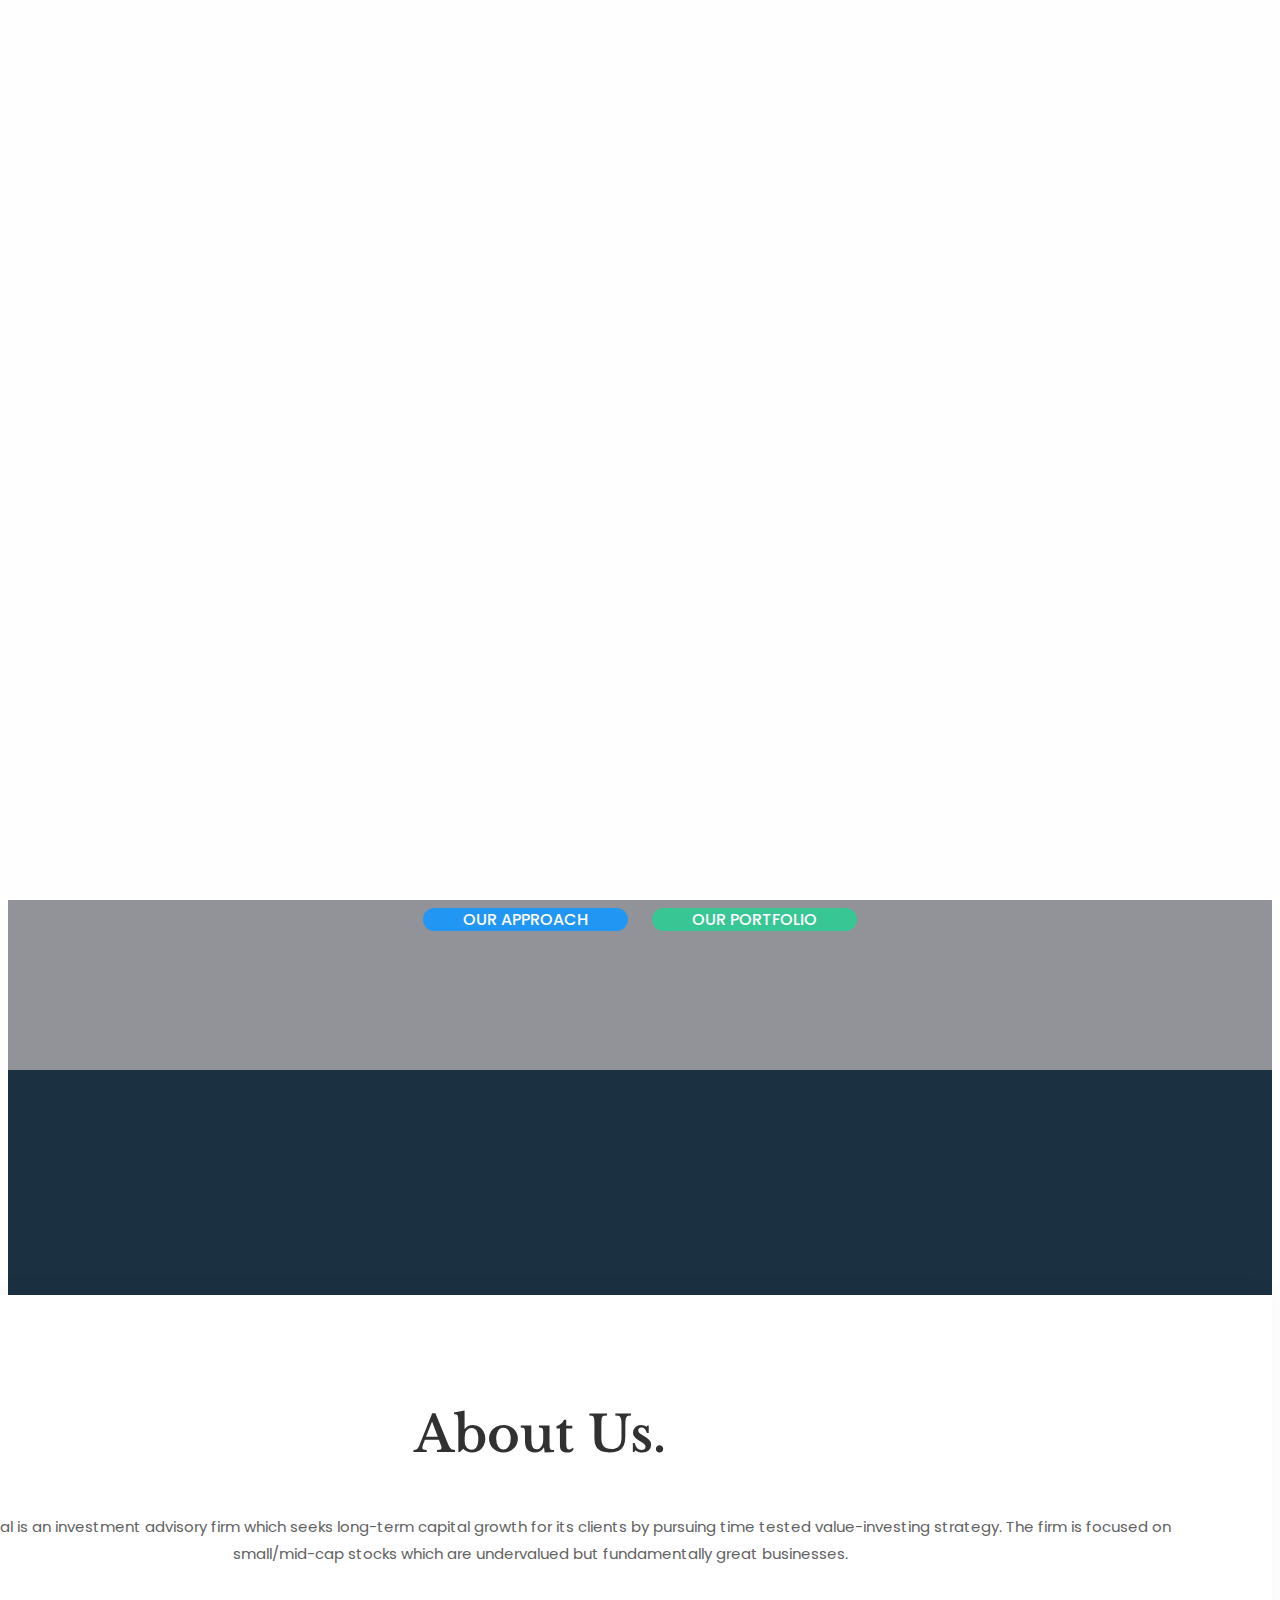
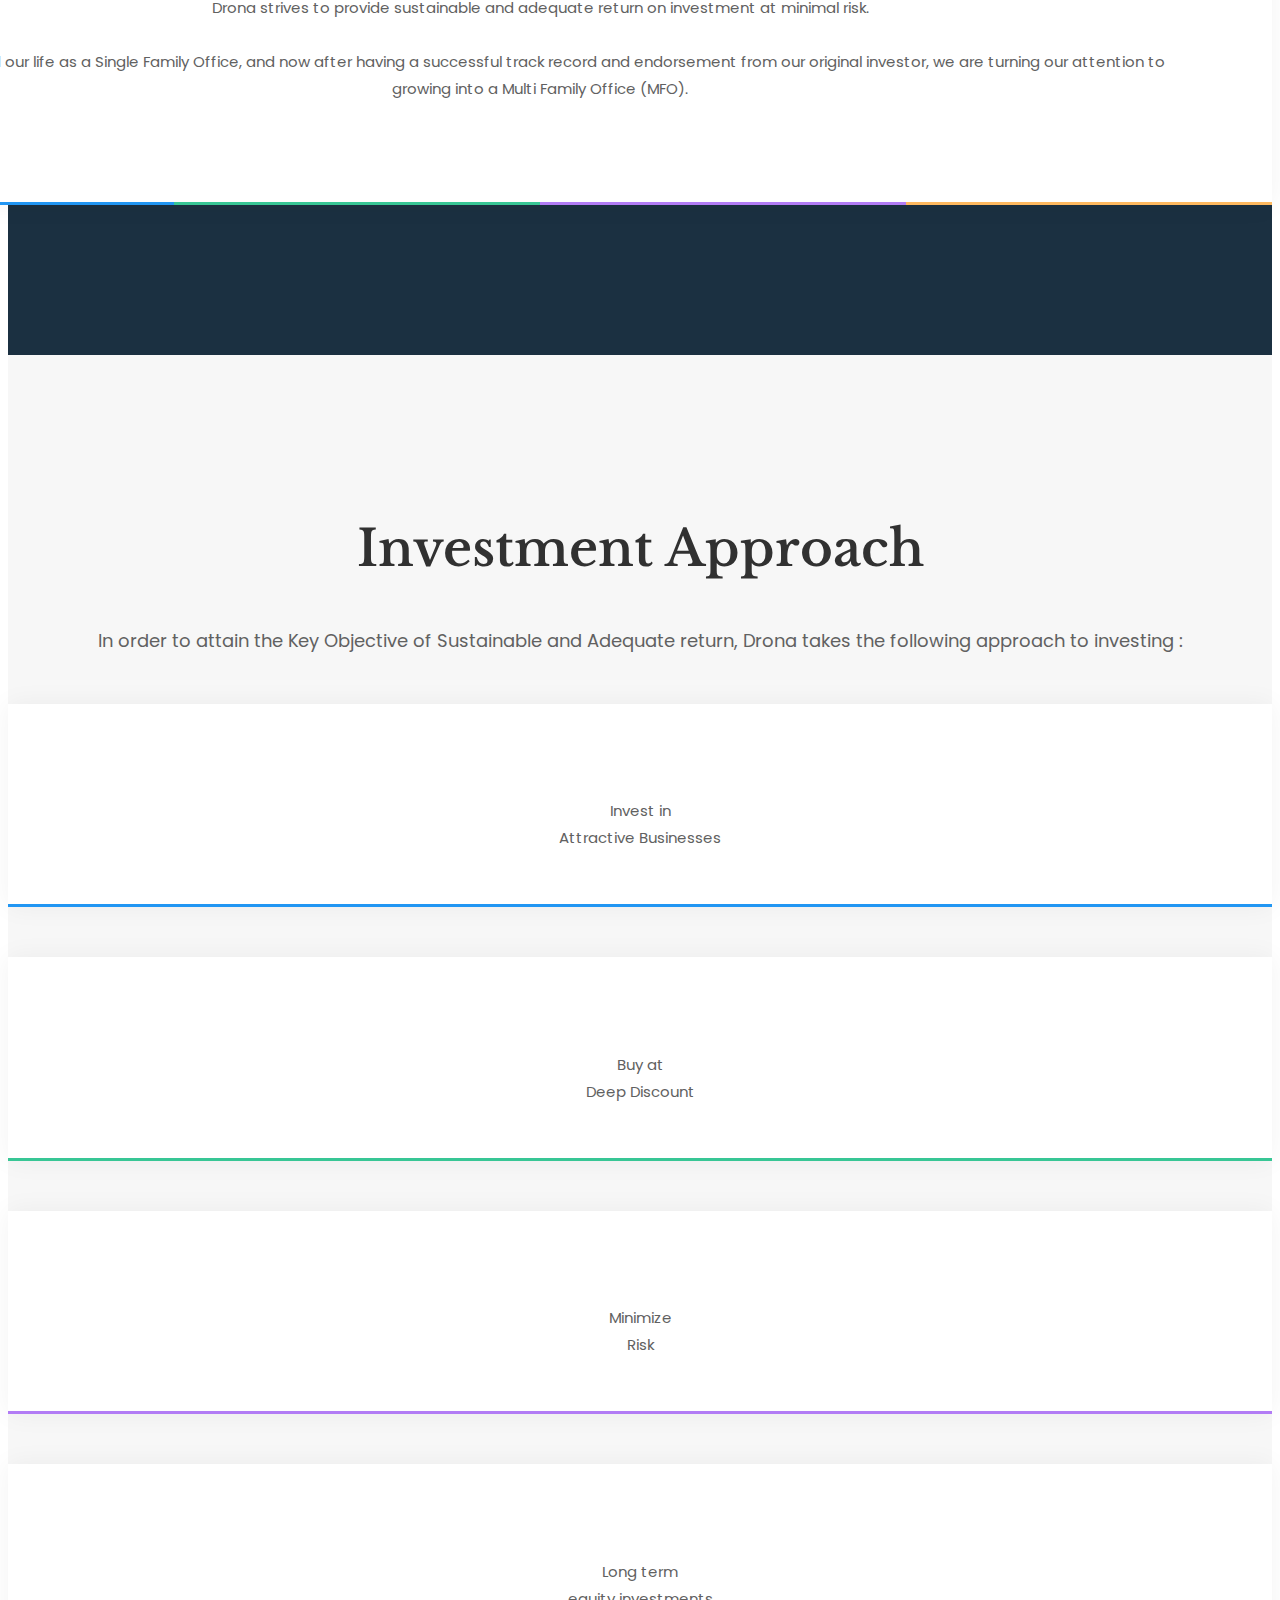
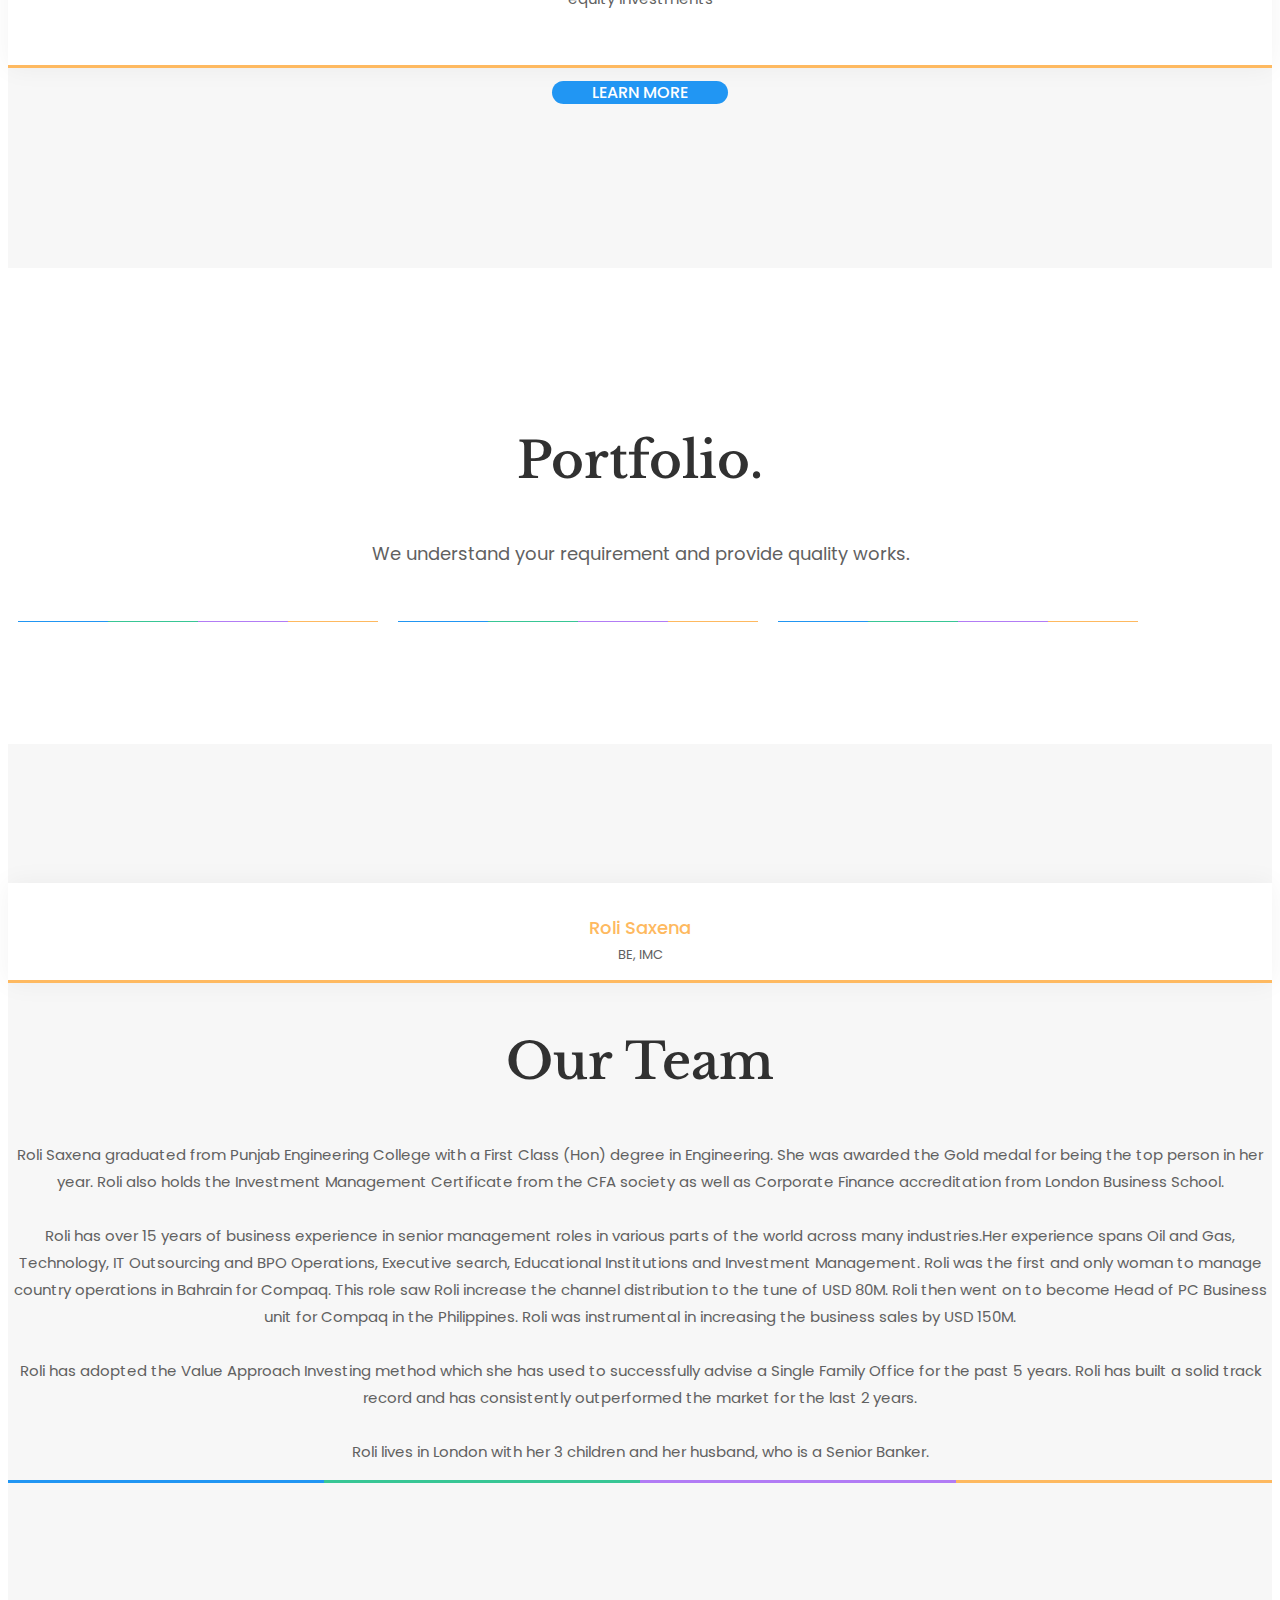
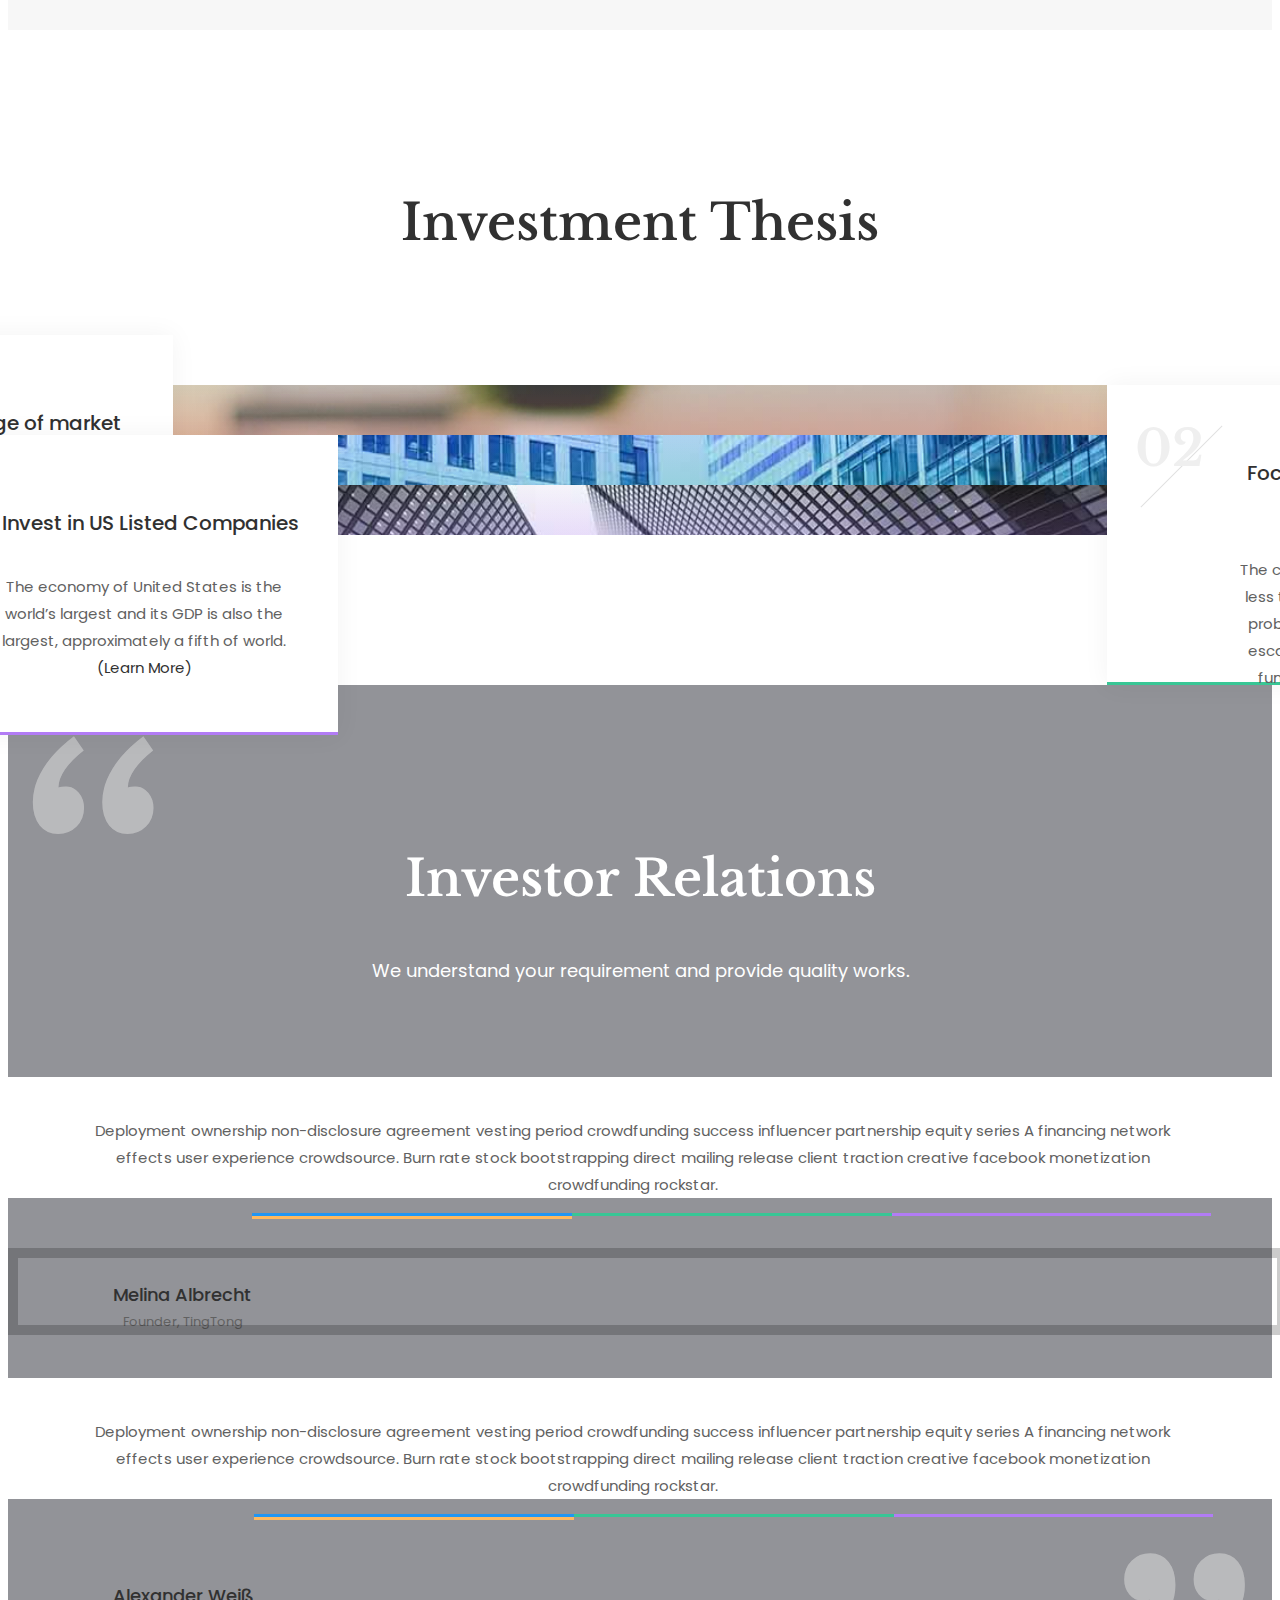
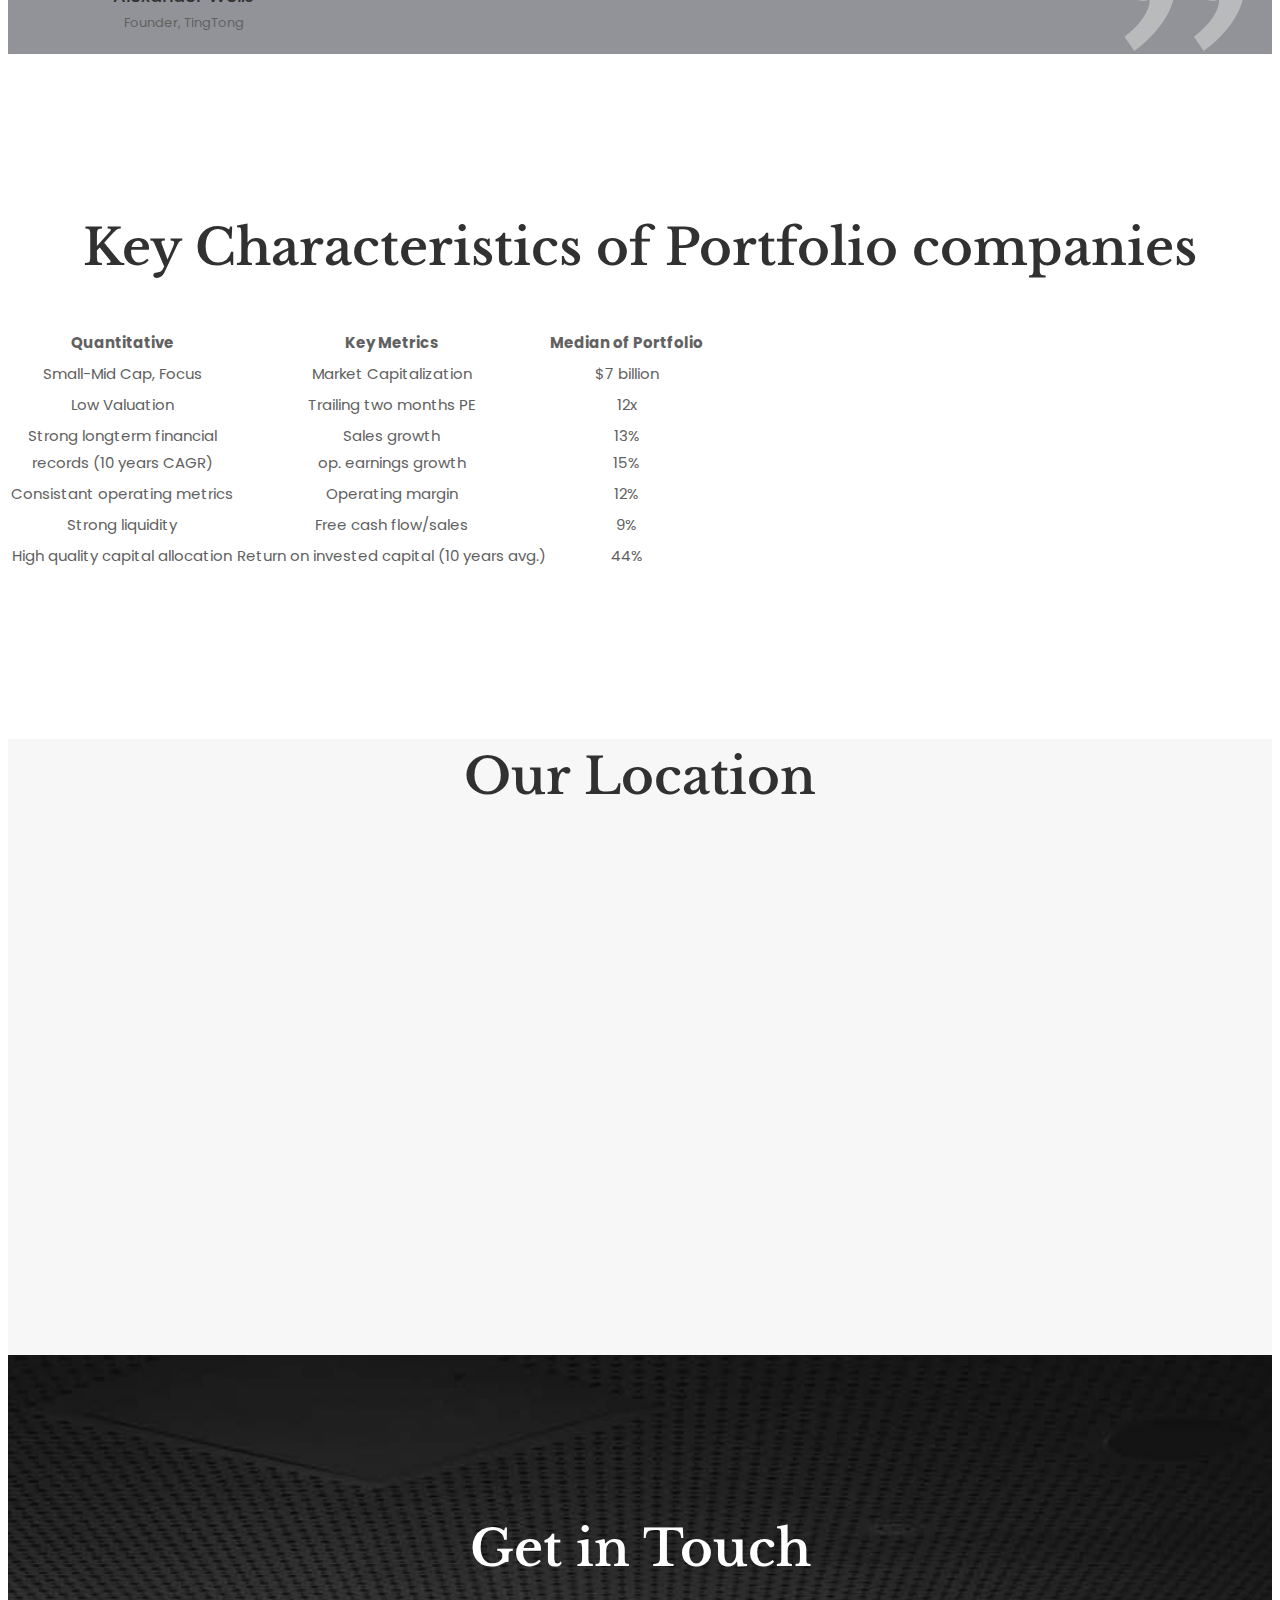
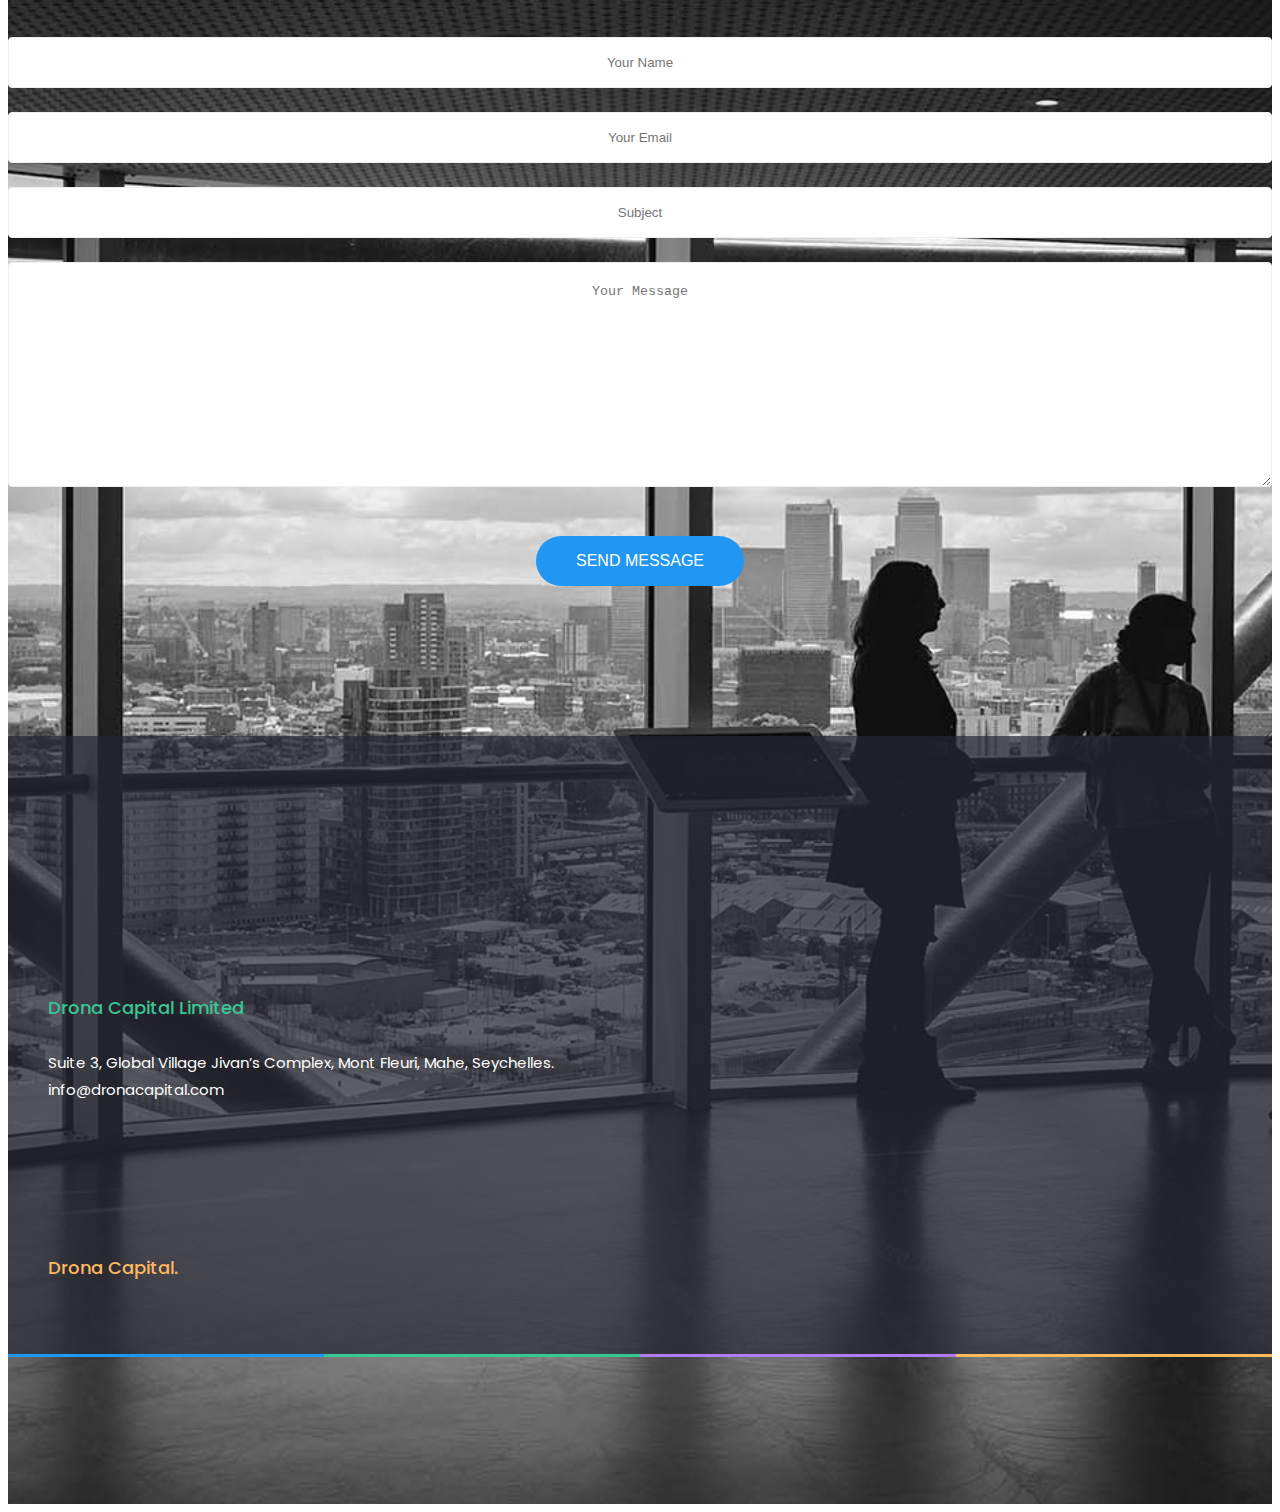
==== commit eb9fce0e: "Map background color" ====
--- a/index.html
+++ b/index.html
@@ -738,7 +738,7 @@
                     </tr>
                     <tr>
 
-                      <td>Strong longterm financial records (10 years CAGR)</td>
+                      <td>Strong longterm financial</br>records (10 years CAGR)</td>
                       <td>Sales growth </br>op. earnings growth</td>
                       <td>13%</br>15%</td>
                     </tr>
@@ -771,14 +771,15 @@
     <!-- =========================
      SECTION: CONTACT US
     ============================== -->
-    <section id="ourLocation">
+    <section id="ourLocation" class="bgcolor-2">
+      <div class="container">
       <div class="section-header">
           <h2>Our Location</h2>
           <div class="sub-heading">
               <!-- We understand your requirement and provide quality works. -->
           </div>
       </div>
-      <div class="container">
+
       <div id="map" style="content:center"></div>
       </div>
       </section>
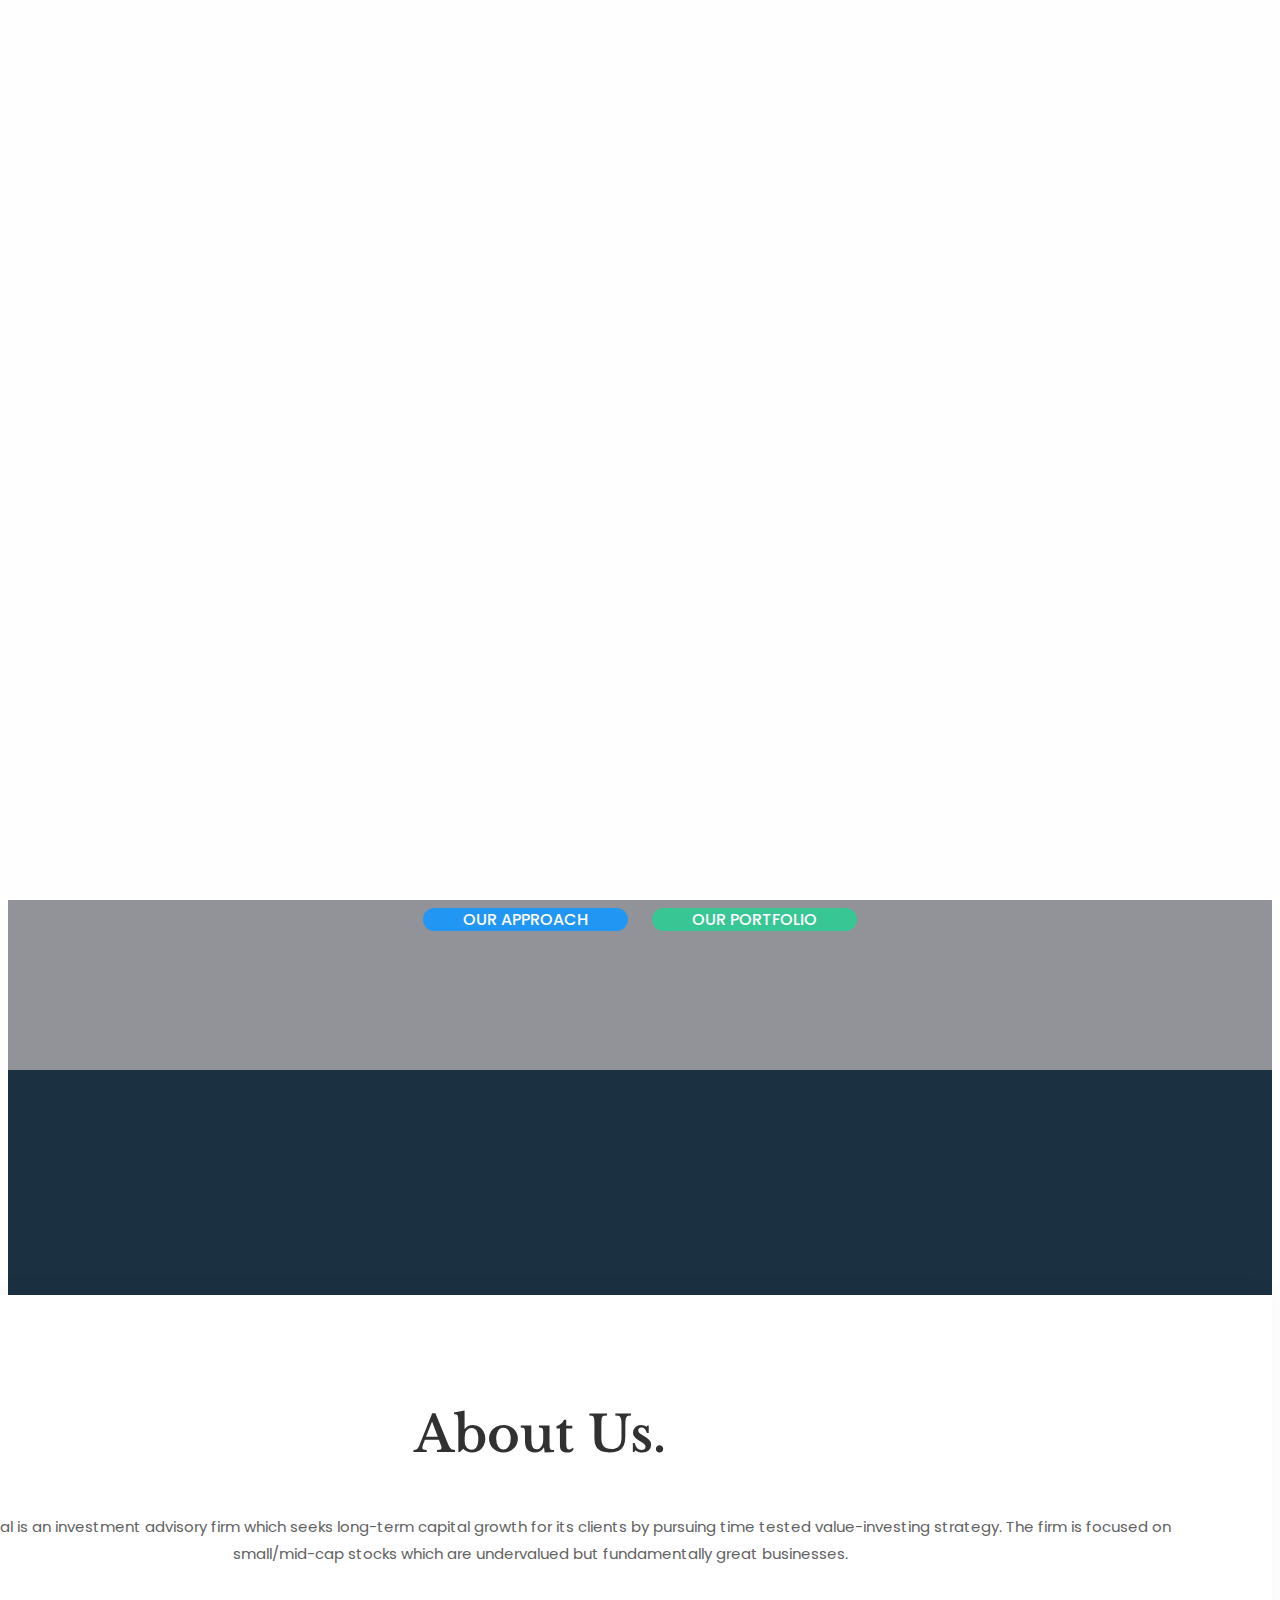
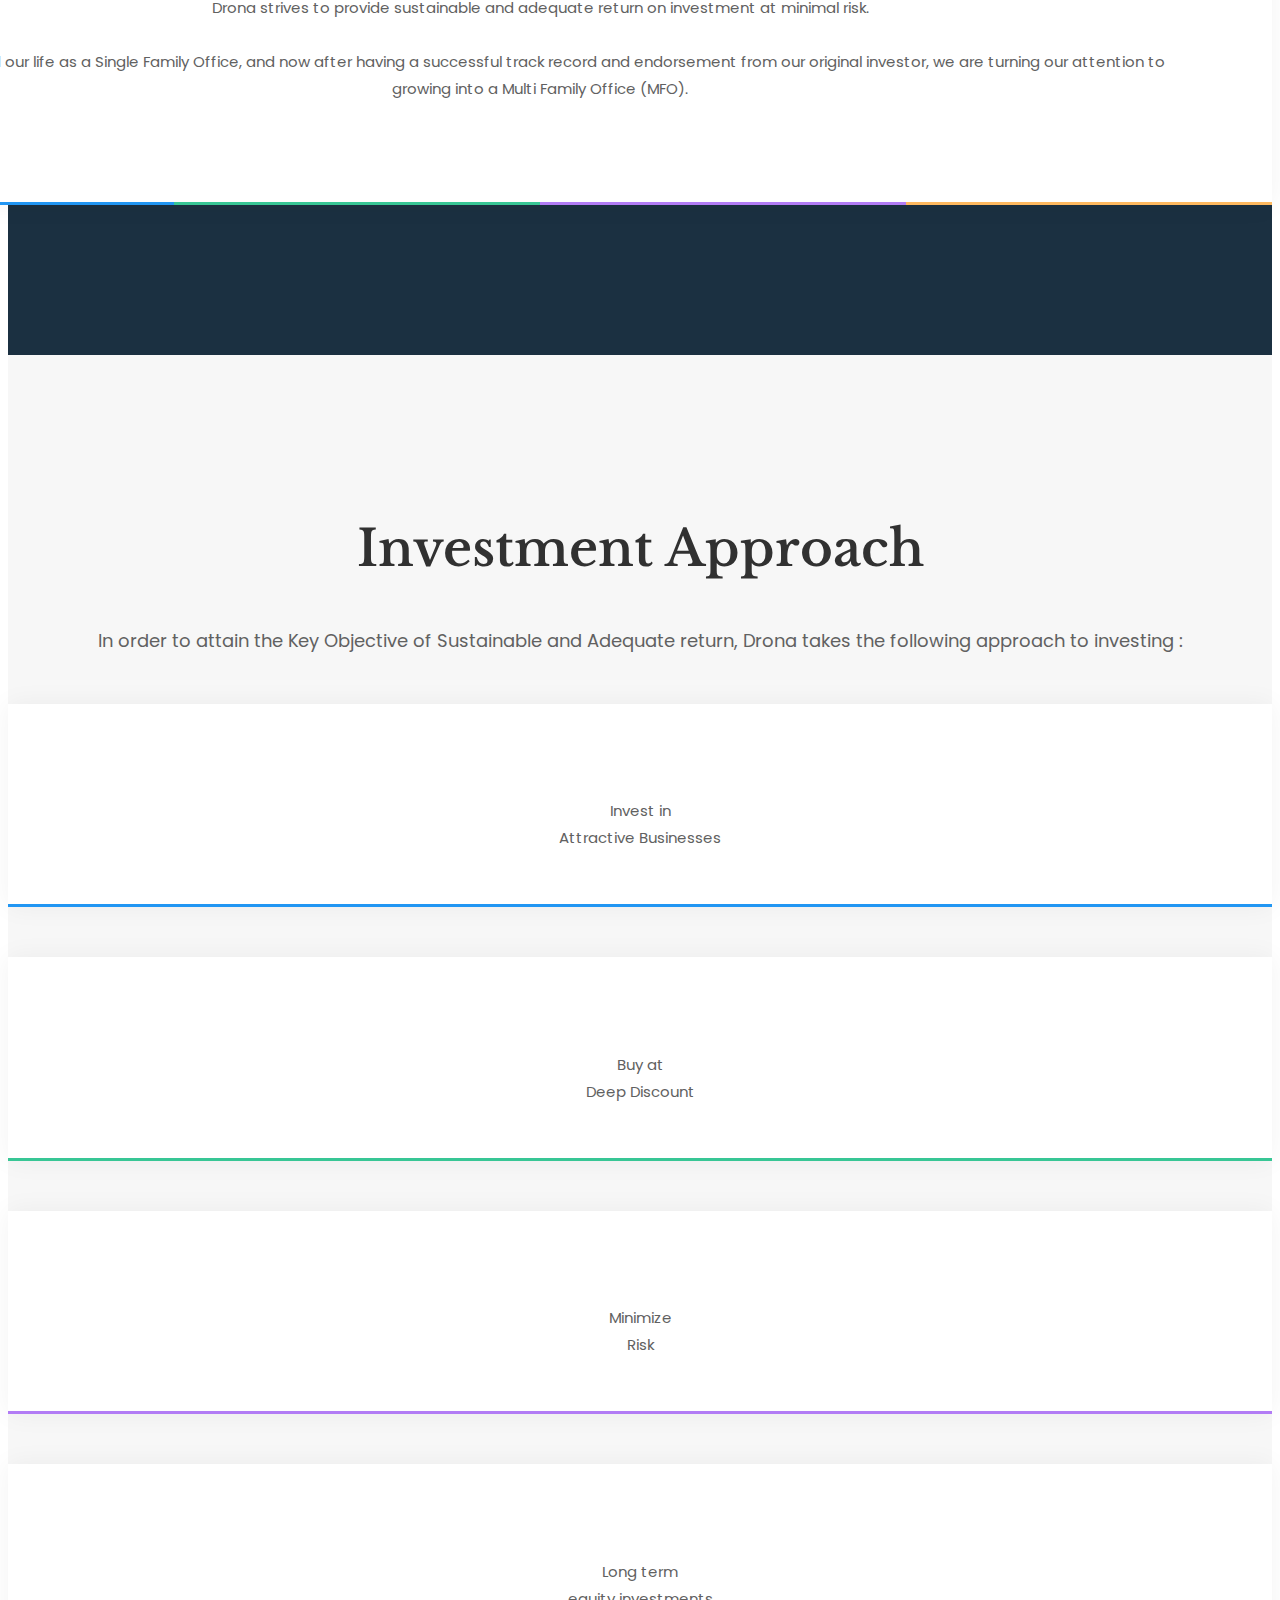
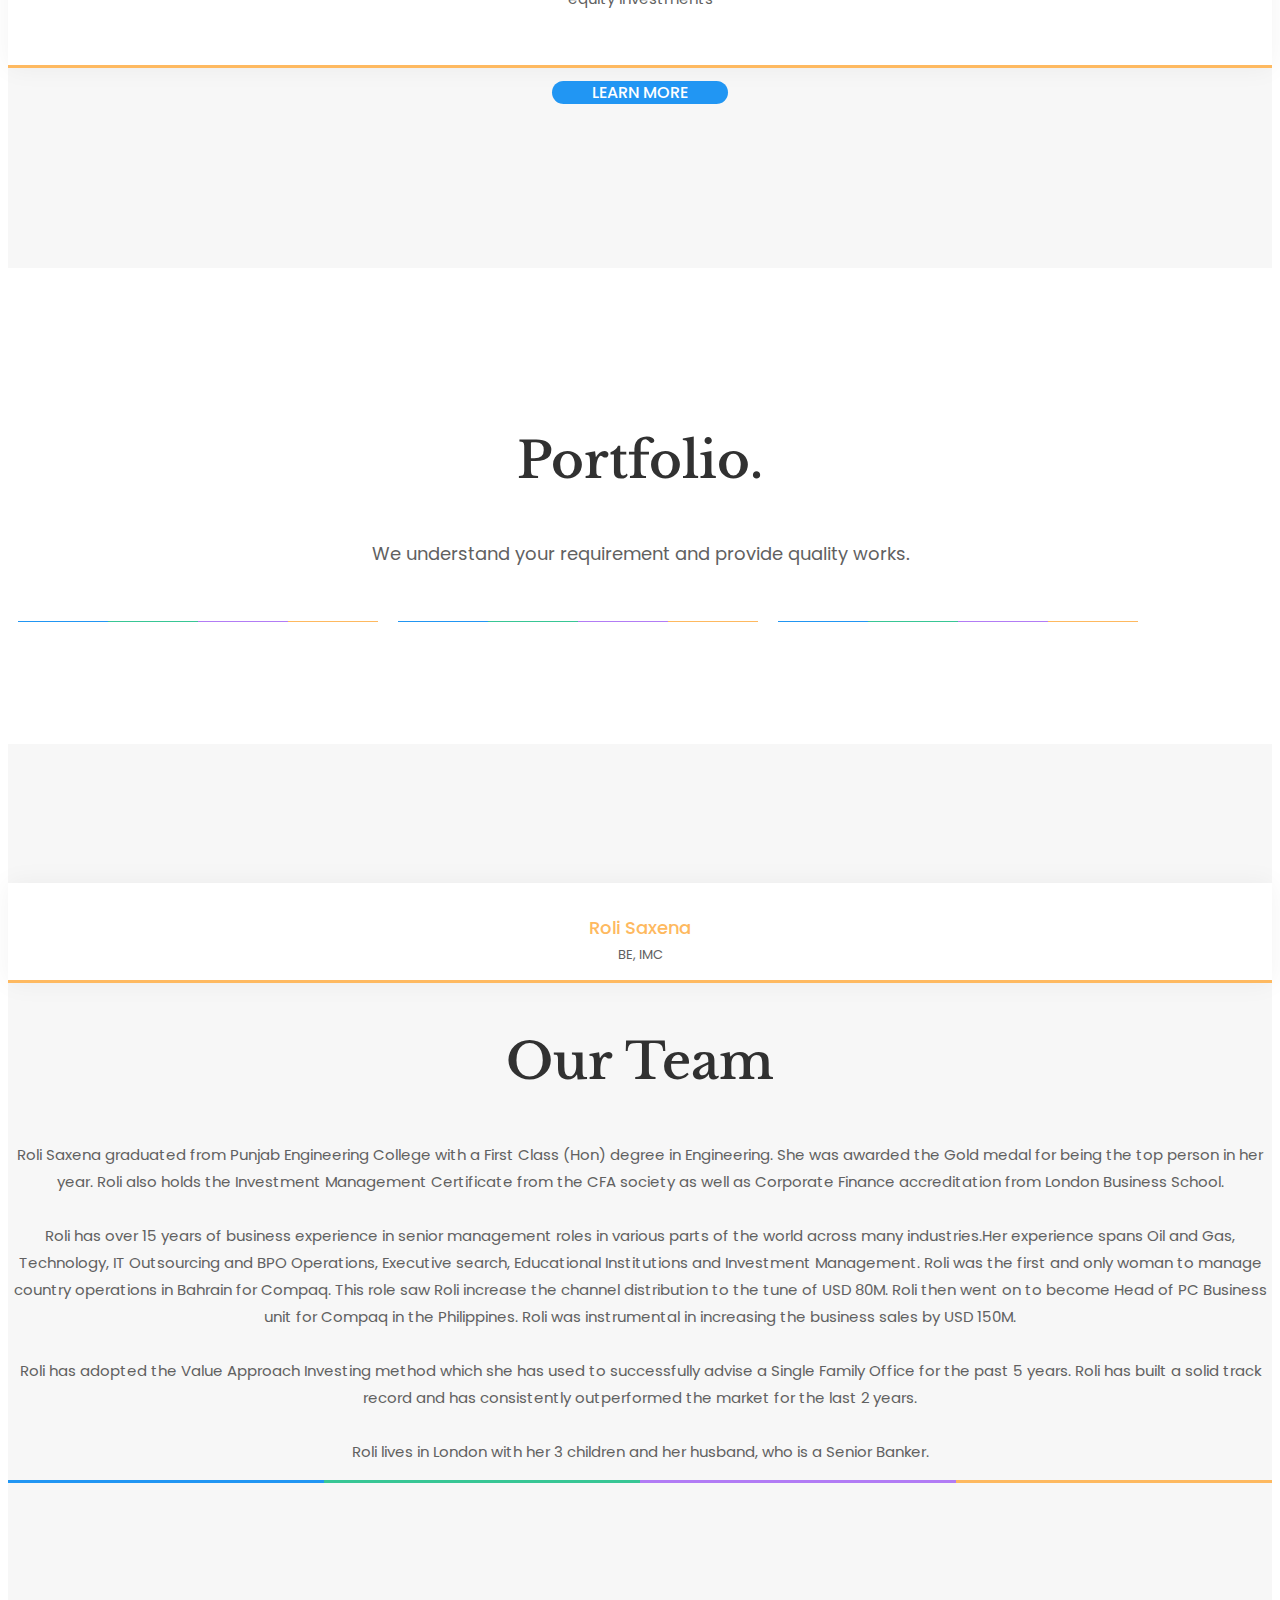
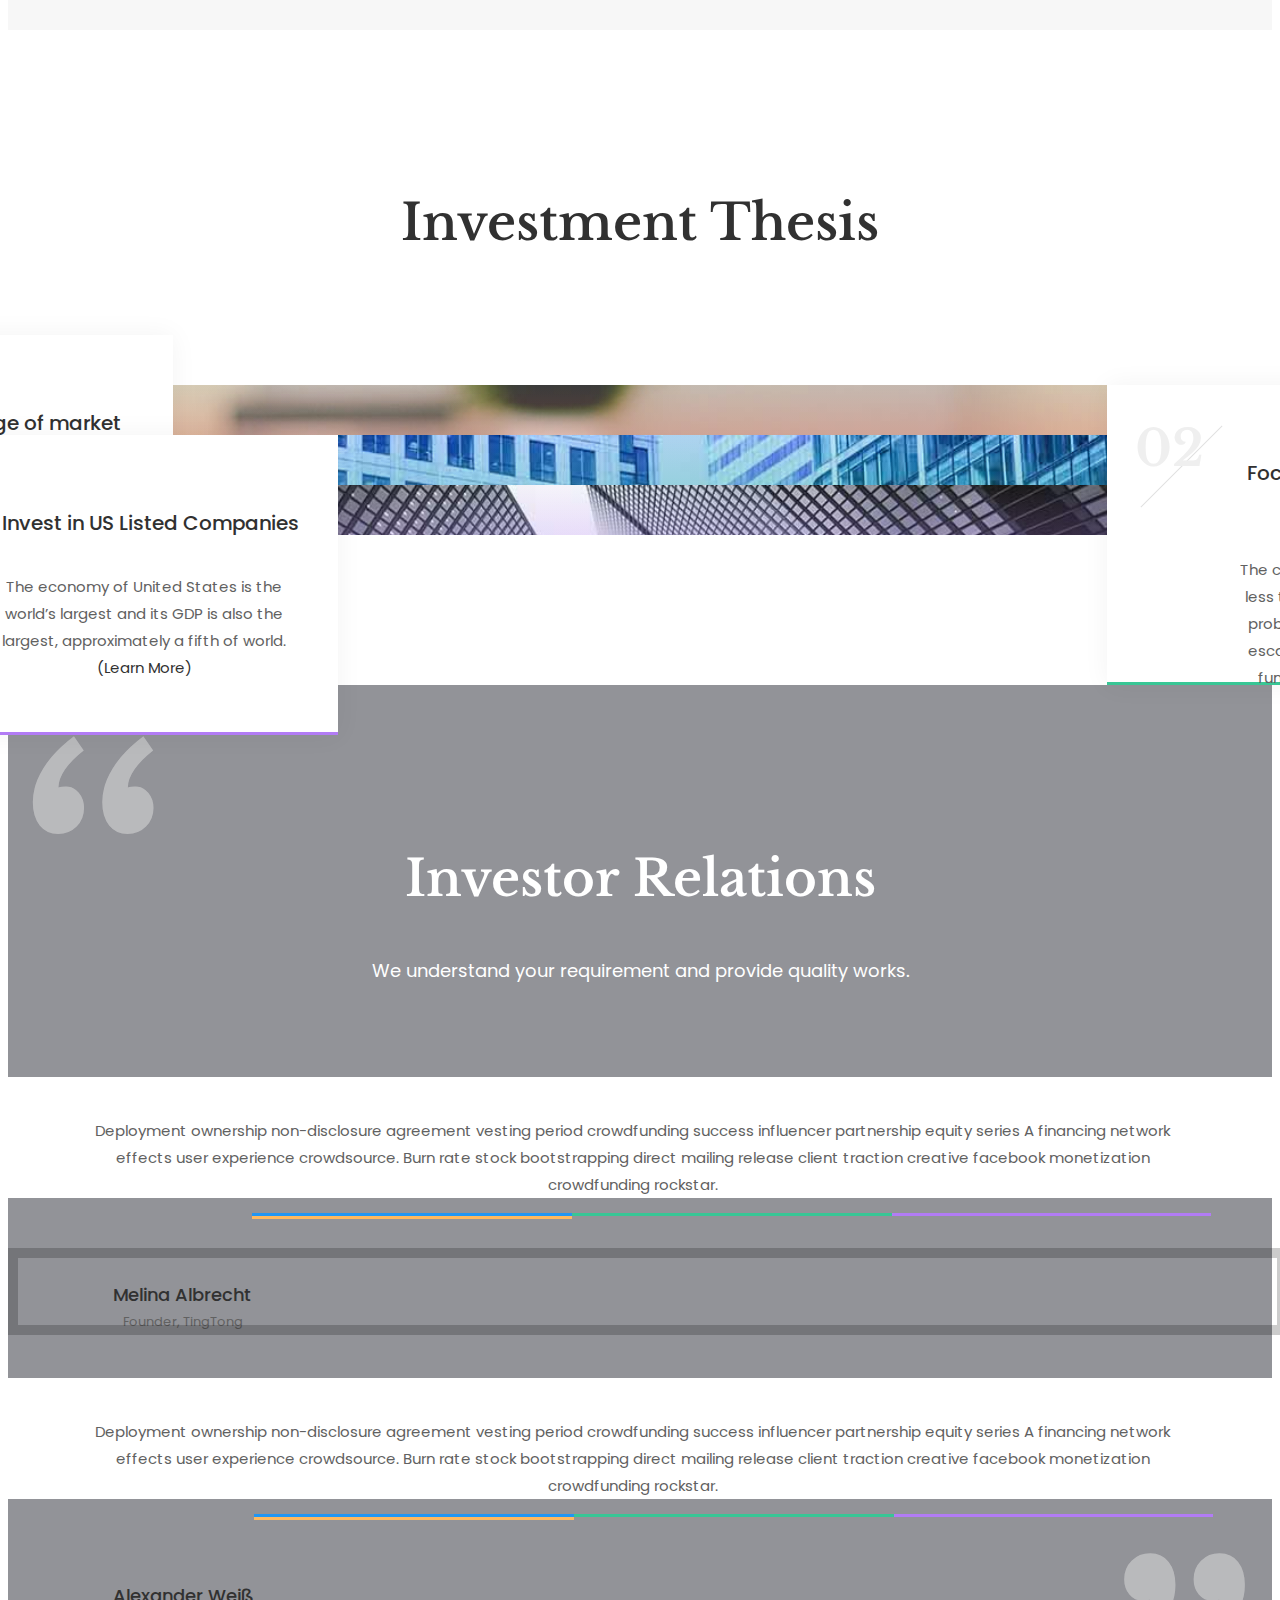
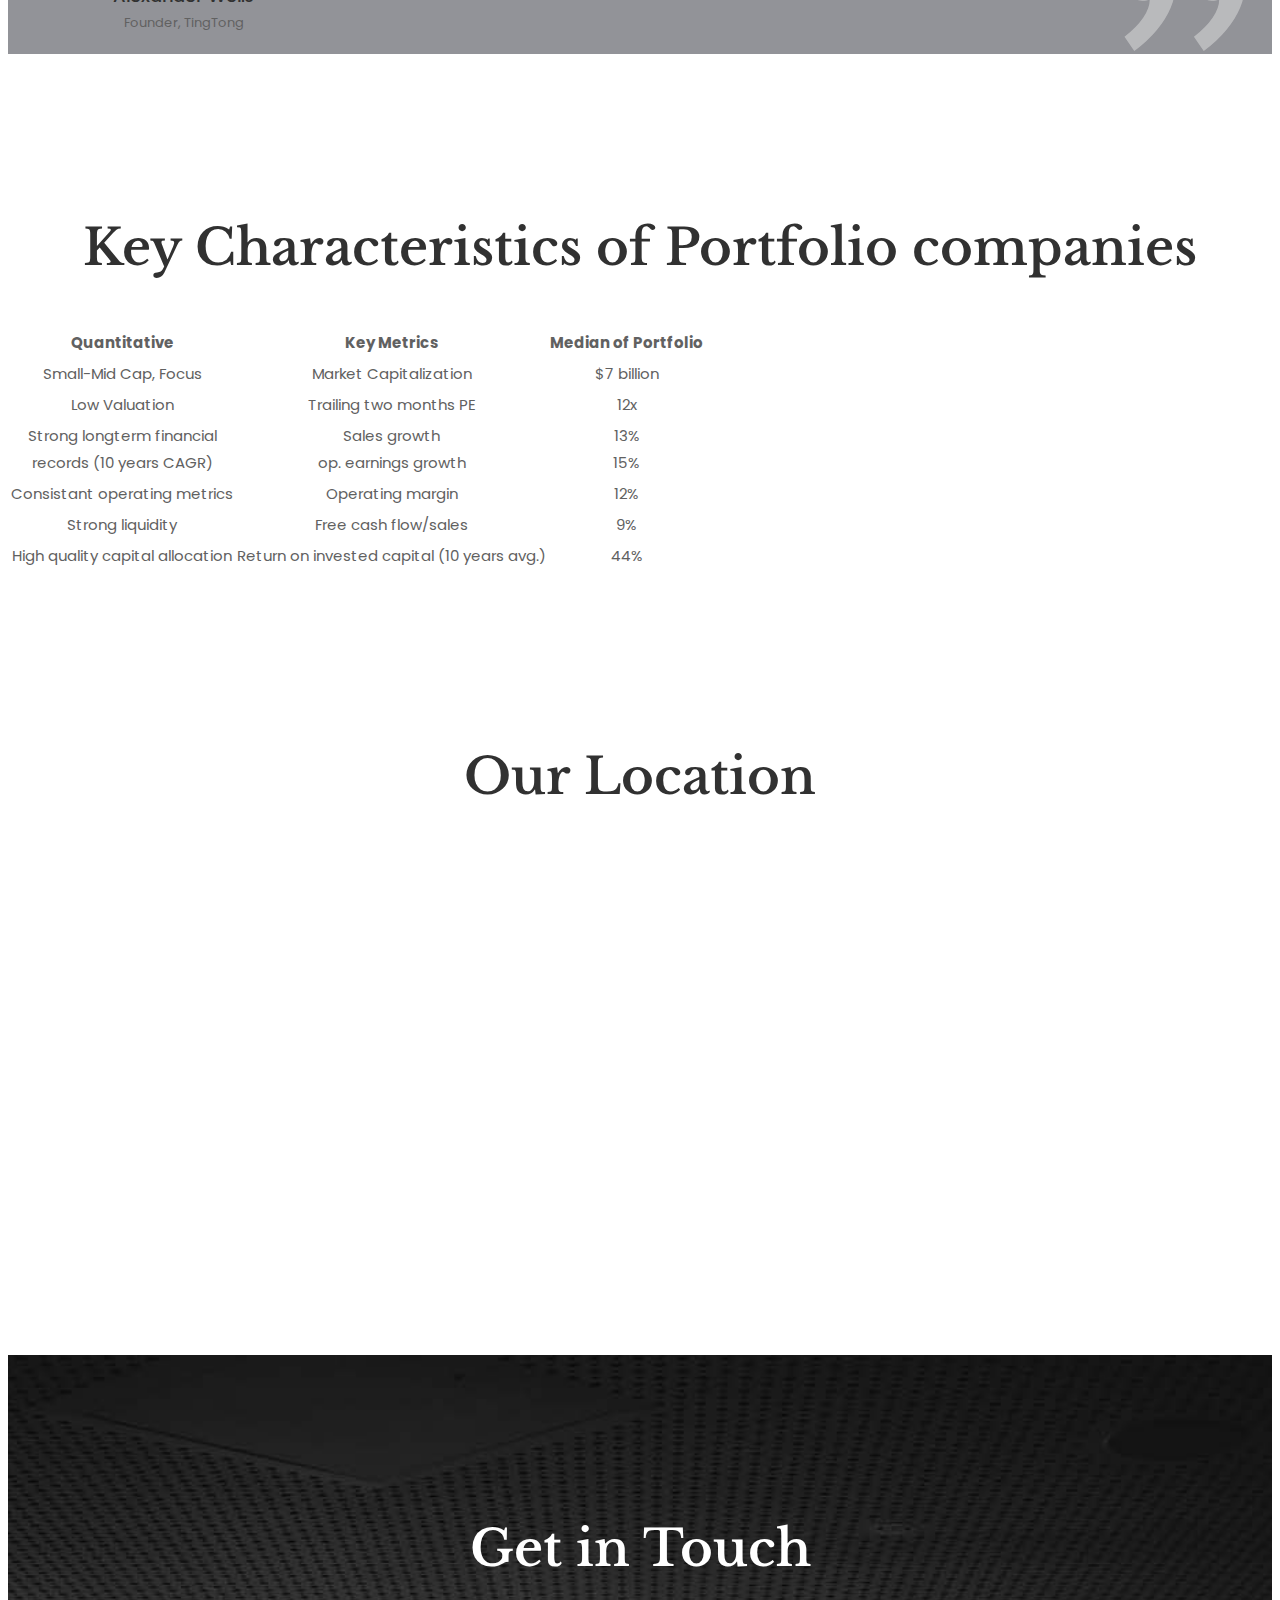
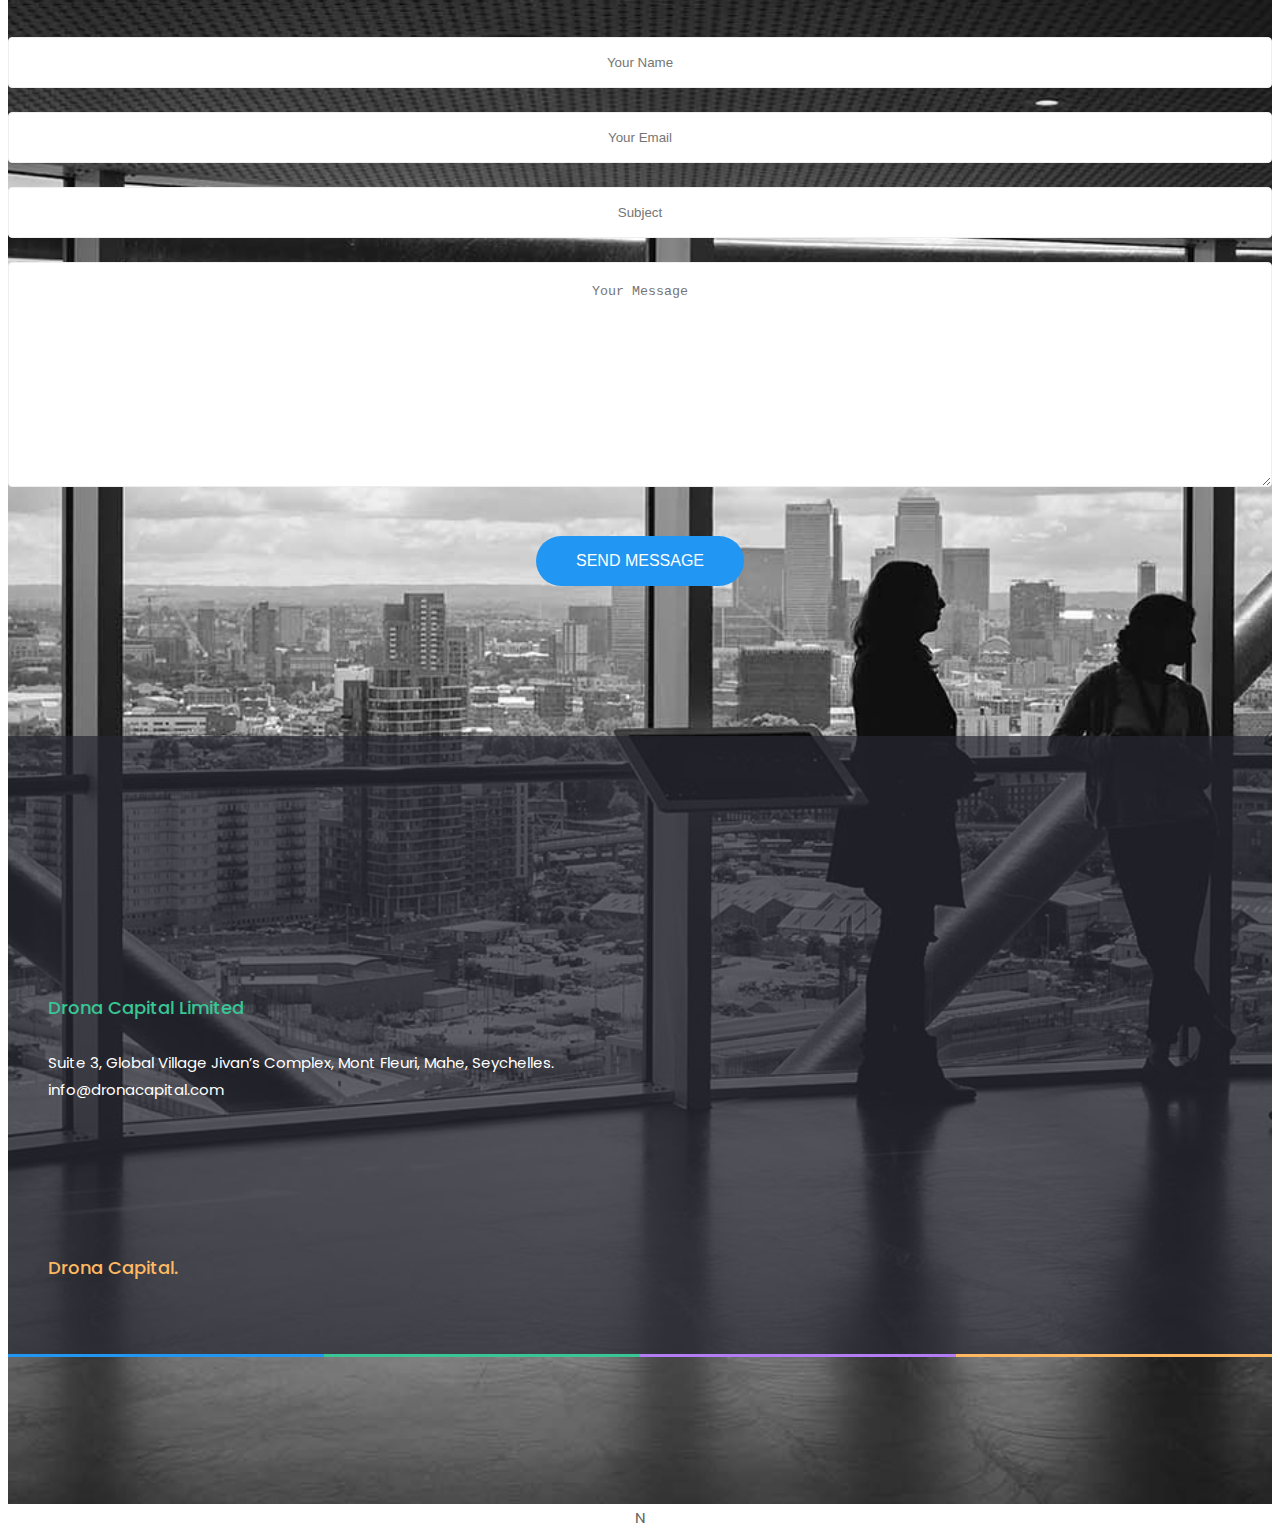
==== commit 39516a66: "added api key" ====
--- a/index.html
+++ b/index.html
@@ -771,15 +771,14 @@
     <!-- =========================
      SECTION: CONTACT US
     ============================== -->
-    <section id="ourLocation" class="bgcolor-2">
-      <div class="container">
+    <section id="ourLocation">
       <div class="section-header">
           <h2>Our Location</h2>
           <div class="sub-heading">
               <!-- We understand your requirement and provide quality works. -->
           </div>
       </div>
-
+      <div class="container">
       <div id="map" style="content:center"></div>
       </div>
       </section>
@@ -885,7 +884,8 @@
     <script src="js/jquery-1.11.3.min.js"></script>
     <script src="js/third-party-scripts.js"></script>
     <script src="js/custom.js"></script>
-    <script type="text/javascript" src="https://maps.googleapis.com/maps/api/js"></script>
+    <script src="https://maps.googleapis.com/maps/api/js?libraries=places&key=AIzaSyCKp1dILbBKUTLP2pBo7yzlYkwpyF8EwUg"></script>
+  N
 
     <script type="text/javascript">
         // When the window has finished loading create our google map below
